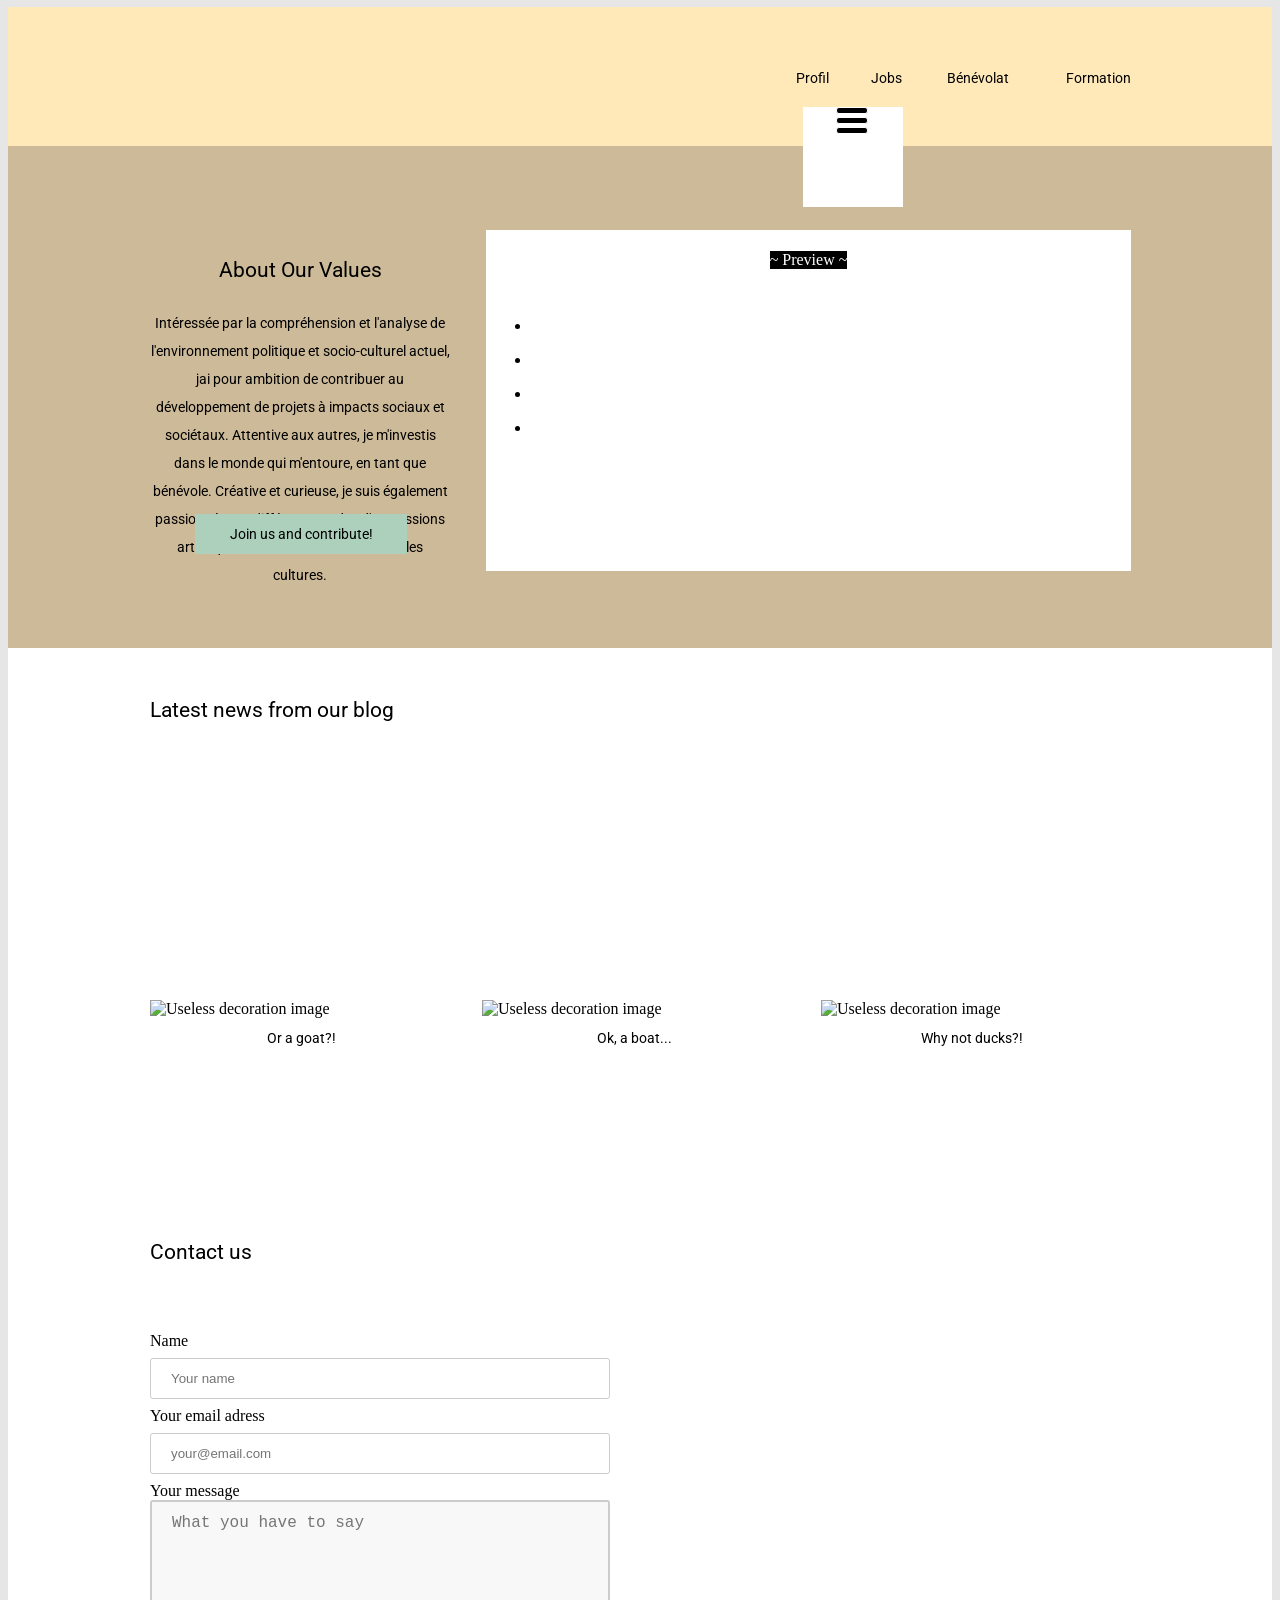
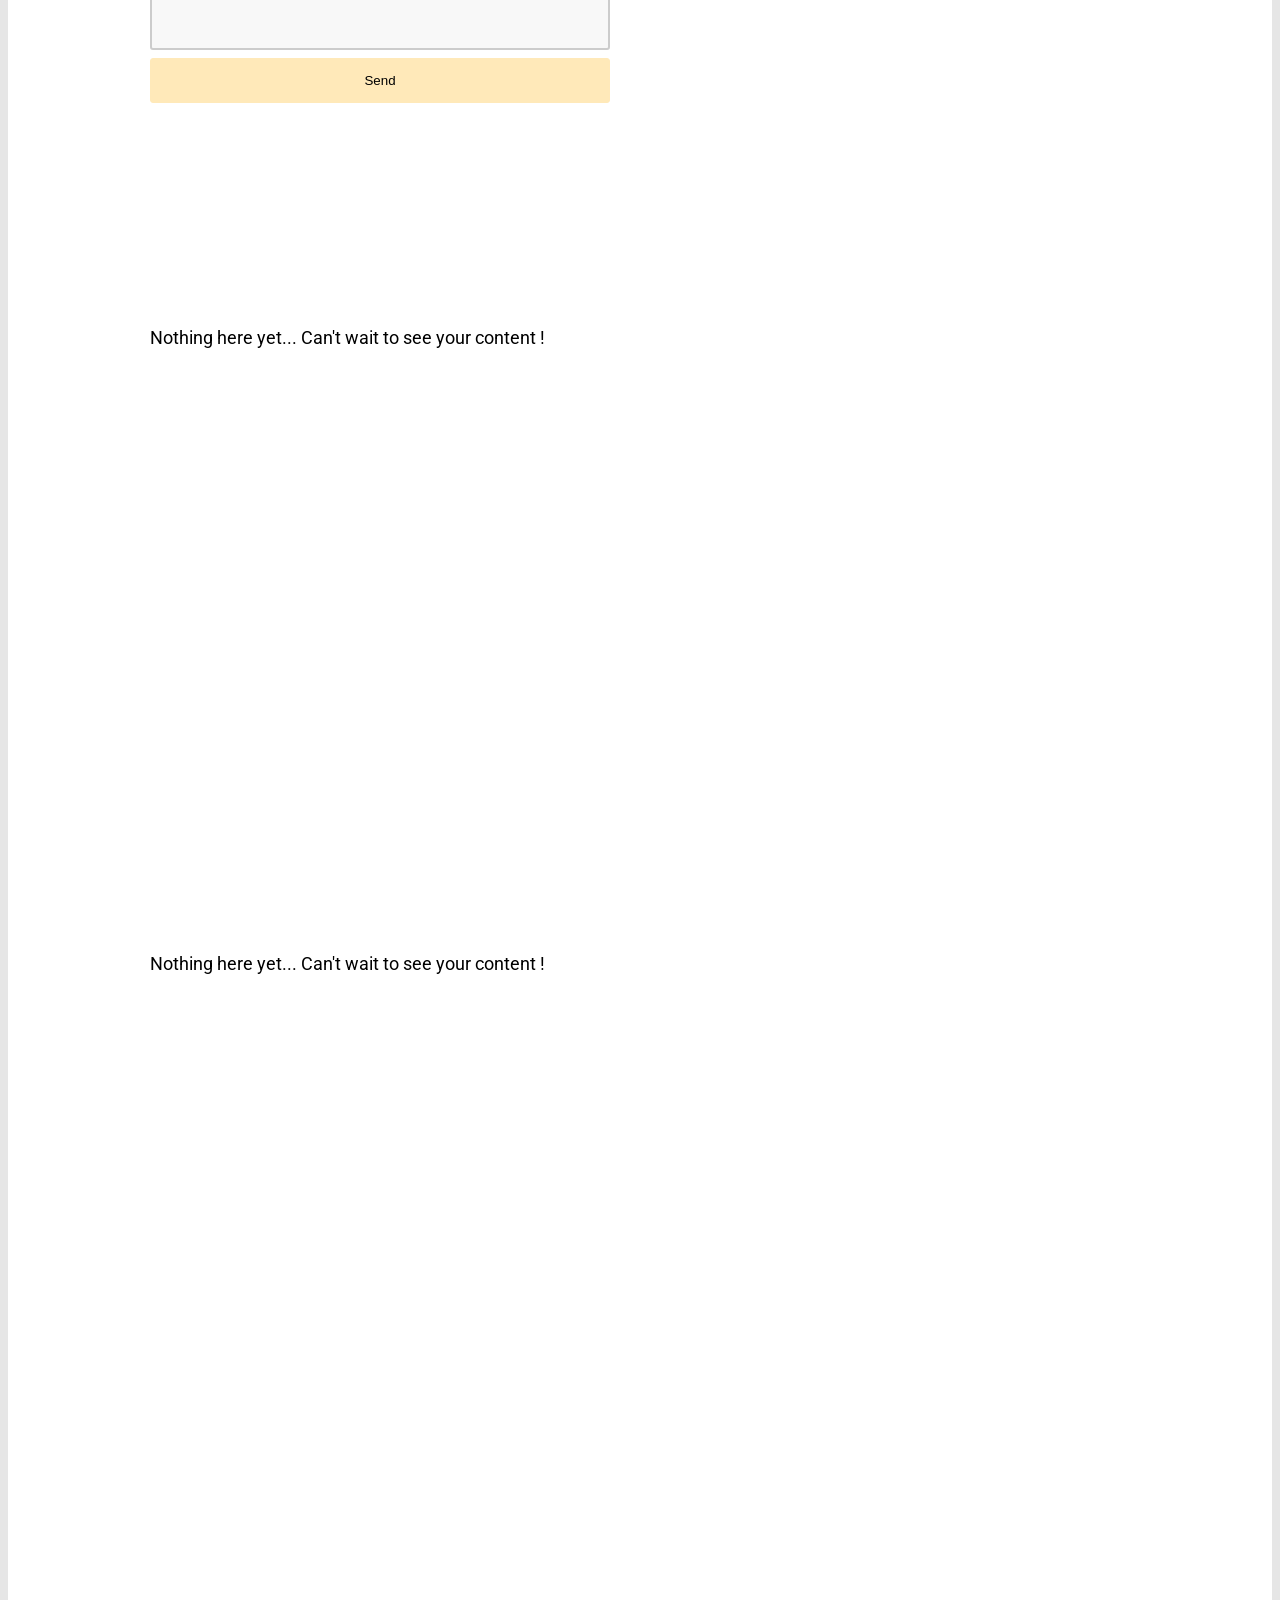
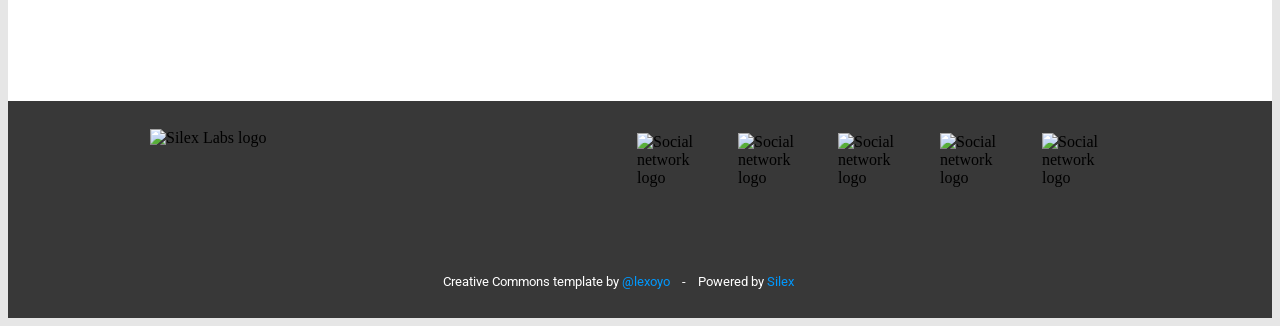
==== Cv.html @ cdc65d94 "Batch update" ====
<!DOCTYPE html><html lang=""><head><script type="text/javascript" class="silex-json-styles" data-silex-static="">
    window.silex = window.silex || {}
    window.silex.data = {"site":{"width":980},"pages":[{"id":"page-home","displayName":"Home","link":{"linkType":"LinkTypePage","href":"#!page-home"},"canDelete":true,"canProperties":true,"canMove":true,"canRename":true,"opened":false},{"id":"page-products","displayName":"Products","link":{"linkType":"LinkTypePage","href":"#!page-products"},"canDelete":true,"canProperties":true,"canMove":true,"canRename":true,"opened":false},{"id":"page-about","displayName":"About","link":{"linkType":"LinkTypePage","href":"#!page-about"},"canDelete":true,"canProperties":true,"canMove":true,"canRename":true,"opened":false},{"id":"page-contact","displayName":"Contact","link":{"linkType":"LinkTypePage","href":"#!page-contact"},"canDelete":true,"canProperties":true,"canMove":true,"canRename":true,"opened":false}]}</script>
    <title>Eco template</title>
    <meta charset="UTF-8">
    <meta name="generator" content="Silex v2.2.14">
    <!-- leave this for stats -->
    <script type="text/javascript" src="https://editor.silex.me/static/2.12/jquery.js" data-silex-static=""></script>
    <script type="text/javascript" src="https://editor.silex.me/static/2.12/jquery-ui.js" data-silex-static="" data-silex-remove-publish=""></script>
    <script type="text/javascript" src="https://editor.silex.me/static/2.12/pageable.js" data-silex-static="" data-silex-remove-publish=""></script>
    <script type="text/javascript" src="https://editor.silex.me/static/2.12/front-end.js" data-silex-static=""></script>
    <!-- Normalize -->
    <link href="https://editor.silex.me/static/2.12/normalize.css" rel="stylesheet" data-silex-static="">
    <!-- Silex style -->
    <link href="https://editor.silex.me/static/2.12/front-end.css" rel="stylesheet" data-silex-static="">

    <style class="silex-style"></style>
    <script type="text/javascript" class="silex-script"></script>

    <style class="silex-inline-styles">.body-initial {background-color: rgb(230, 230, 230);}.silex-id-1483139730465-7 {background-color: rgba(255,233,185,1); background-image: url(../../../../../libs/templates/silex-templates/eco1/assets/seamless_paper_texture.png); border-width: 0 0 1px 0; border-style: groove; position: static; margin-top: -1px;}.silex-id-1483139730465-6 {background-color: transparent; min-height: 139px; position: relative; margin-left: auto; margin-right: auto;}.silex-id-1552773751232-5 {width: 33px; background-color: transparent; top: 100px; left: 686px; min-height: 27px; position: absolute;}.silex-id-1439156722322-45 {width: 648px; top: 43px; left: 333px; min-height: 56px; position: absolute;}.silex-id-1552773787501-6 {width: 100px; background-color: rgb(255, 255, 255); top: 100px; left: 653px; min-height: 100px; position: absolute;}.silex-id-1483139563582-5 {min-width: 980px; background-color: rgba(205,186,152,1); position: static; margin-top: -1px;}.silex-id-1483139563581-4 {background-color: transparent; min-height: 503px; position: relative; margin-left: auto; margin-right: auto;}.silex-id-1538164447623-6 {height: 331px; width: 635px; background-color: rgba(255,255,255,1); top: 84px; left: 336px; border-width: 5px 5px 5px 5px; border-style: solid; border-color: rgba(255,255,255,1); position: absolute;}.silex-id-1439156722120-43 {width: 300px; top: 86px; left: 0px; border-top-color: rgb(0, 0, 0); border-right-color: rgb(0, 0, 0); border-bottom-color: rgb(0, 0, 0); border-left-color: rgb(0, 0, 0); min-height: 273px; position: absolute;}.silex-id-1439156719794-20 {width: 200px; top: 368px; left: 45px; background-color: rgba(172,208,187,1); border-top-width: 5px; border-right-width: 5px; border-bottom-width: 5px; border-left-width: 5px; border-top-style: solid; border-right-style: solid; border-bottom-style: solid; border-left-style: solid; border-top-color: rgb(0, 153, 255); border-right-color: rgb(0, 153, 255); border-bottom-color: rgb(0, 153, 255); border-left-color: rgb(0, 153, 255); min-height: 28px; position: absolute; border-width: 6px 6px 6px 6px; border-style: solid; border-color: rgba(172,208,187,1);}.silex-id-1483139324559-3 {background-color: rgba(255,255,255,1); min-width: 980px; background-image: url(../../../../../libs/templates/silex-templates/eco1/assets/halftone.png); position: static; margin-top: -1px;}.silex-id-1483139324558-2 {background-color: transparent; min-height: 537px; position: relative; margin-left: auto; margin-right: auto;}.silex-id-1439156722018-42 {width: 333px; top: 140px; left: 0px; background-color: transparent; min-height: 309px; position: absolute;}.silex-id-1439156721917-41 {width: 300px; top: 5px; left: 0px; background-color: rgb(255, 255, 255); background-image: url(../../../../../libs/templates/silex-templates/eco1/assets/boat.jpg); background-size: cover; background-repeat-x: no-repeat; background-repeat-y: no-repeat; background-position-x: 50%; background-position-y: 50%; border-top-width: 4px; border-right-width: 4px; border-bottom-width: 4px; border-left-width: 4px; border-top-style: solid; border-right-style: solid; border-bottom-style: solid; border-left-style: solid; border-top-color: rgb(255, 255, 255); border-right-color: rgb(255, 255, 255); border-bottom-color: rgb(255, 255, 255); border-left-color: rgb(255, 255, 255); min-height: 200px; position: absolute;}.silex-id-1439156721816-40 {width: 298px; top: 212px; left: 0px; height: 26px; position: absolute;}.silex-id-1439156721312-35 {width: 298px; top: 236px; left: 2px; min-height: 32px; position: absolute;}.silex-id-1439156721615-38 {width: 341px; top: 140px; left: 332px; background-color: transparent; min-height: 309px; position: absolute;}.silex-id-1439156721514-37 {width: 300px; top: 5px; left: 0px; background-color: rgb(255, 255, 255); background-image: url(../../../../../libs/templates/silex-templates/eco1/assets/slider3.jpg); background-size: cover; background-repeat-x: no-repeat; background-repeat-y: no-repeat; background-position-x: 50%; background-position-y: 50%; border-top-width: 4px; border-right-width: 4px; border-bottom-width: 4px; border-left-width: 4px; border-top-style: solid; border-right-style: solid; border-bottom-style: solid; border-left-style: solid; border-top-color: rgb(255, 255, 255); border-right-color: rgb(255, 255, 255); border-bottom-color: rgb(255, 255, 255); border-left-color: rgb(255, 255, 255); min-height: 200px; position: absolute;}.silex-id-1439156721413-36 {width: 300px; top: 212px; left: 0px; height: 26px; position: absolute;}.silex-id-1439156720906-31 {width: 298px; top: 236px; left: 3px; min-height: 32px; position: absolute;}.silex-id-1439156721210-34 {width: 341px; top: 140px; left: 671px; background-color: transparent; min-height: 309px; position: absolute;}.silex-id-1439156721110-33 {width: 300px; top: 5px; left: 2px; background-color: rgb(255, 255, 255); background-image: url(../../../../../libs/templates/silex-templates/eco1/assets/slider4.jpg); background-size: cover; background-repeat-x: no-repeat; background-repeat-y: no-repeat; background-position-x: 50%; background-position-y: 50%; border-top-width: 4px; border-right-width: 4px; border-bottom-width: 4px; border-left-width: 4px; border-top-style: solid; border-right-style: solid; border-bottom-style: solid; border-left-style: solid; border-top-color: rgb(255, 255, 255); border-right-color: rgb(255, 255, 255); border-bottom-color: rgb(255, 255, 255); border-left-color: rgb(255, 255, 255); min-height: 200px; position: absolute;}.silex-id-1439156721007-32 {width: 300px; top: 212px; left: 0px; height: 26px; position: absolute;}.silex-id-1439156721715-39 {width: 298px; top: 236px; left: 2px; min-height: 32px; position: absolute;}.silex-id-1483140114350-8 {background-color: rgba(255,255,255,1); min-width: 980px; background-image: url(../../../../../libs/templates/silex-templates/eco1/assets/halftone.png); position: static; margin-top: -1px;}.silex-id-1483140114351-9 {background-color: transparent; min-height: 693px; position: relative; margin-left: auto; margin-right: auto;}.silex-id-1483140123370-22 {width: 763px; top: 30px; left: 0px; min-height: 75px; position: absolute;}.silex-id-1548873003503-4 {height: 387px; width: 460px; background-color: transparent; top: 148px; left: 520px; position: absolute;}.silex-id-1548873044453-5 {width: 460px; height: 400px; background-color: transparent; top: 148px; left: 0px; position: absolute;}.silex-id-1492633712778-6 {background-color: rgba(255,255,255,1); background-image: url(../../../../../libs/templates/silex-templates/eco1/assets/halftone.png); min-width: 980px; position: static; margin-top: -1px;}.silex-id-1492633712777-5 {min-height: 627px; position: relative; margin-left: auto; margin-right: auto;}.silex-id-1492633761489-8 {width: 763px; top: 30px; left: 0px; min-height: 64px; position: absolute;}.silex-id-1492633694354-4 {background-color: rgba(255,255,255,1); background-image: url(../../../../../libs/templates/silex-templates/eco1/assets/halftone.png); position: static; margin-top: -1px;}.silex-id-1492633694353-3 {min-height: 800px; position: relative; margin-left: auto; margin-right: auto;}.silex-id-1492633737513-7 {width: 763px; top: 30px; left: 0px; min-height: 75px; position: absolute;}.silex-id-1483139189898-1 {background-color: rgba(56,56,56,1); min-width: 980px; background-image: url(../../../../../libs/templates/silex-templates/eco1/assets/footer_lodyas.png); position: static; margin-top: -1px;}.silex-id-1483139189897-0 {background-color: transparent; min-height: 217px; position: relative; margin-left: auto; margin-right: auto;}.silex-id-1439156720299-25 {width: 70px; top: 32px; left: 487px; height: 70px; position: absolute;}.silex-id-1439156720197-24 {width: 70px; top: 32px; left: 588px; height: 70px; position: absolute;}.silex-id-1439156720096-23 {width: 70px; top: 32px; left: 688px; height: 70px; position: absolute;}.silex-id-1439156719995-22 {width: 70px; top: 32px; left: 790px; height: 70px; position: absolute;}.silex-id-1439156719895-21 {width: 70px; top: 32px; left: 892px; height: 70px; position: absolute;}.silex-id-1439156720704-29 {width: 265px; top: 28px; left: 0px; height: 79px; position: absolute;}.silex-id-1439156720502-27 {width: 589px; top: 152px; left: 174px; background-color: transparent; min-height: 34px; position: absolute;}.silex-id-1647528367491-0 {width: 418px; min-height: 56px; position: absolute; top: 24px; left: 0px;}@media only screen and (max-width: 480px) {.silex-id-1552773751232-5 {left: -12px; top: 2010px;}.silex-id-1552773787501-6 {left: 386px; top: 59px; background-color: transparent; width: 20px; min-height: 20px;}.silex-id-1483139563582-5 {top: 200px; left: 0px;}.silex-id-1483139563581-4 {min-height: 657px;}.silex-id-1439156722120-43 {top: 251px; left: 11px; width: 423px; min-height: 199px;}.silex-id-1439156719794-20 {width: 443px; min-height: 30px;}.silex-id-1483139324559-3 {top: 832px; left: 0px;}.silex-id-1483139324558-2 {min-height: 945px;}.silex-id-1439156722018-42 {top: 22px; left: 11px; width: 423px; min-height: 271px;}.silex-id-1439156721917-41 {top: 1px; left: 7px; width: 401px; min-height: 200px;}.silex-id-1439156721816-40 {top: 210px; left: 11px; width: 401px; height: 26px;}.silex-id-1439156721312-35 {top: 238px; left: 11px; width: 401px; min-height: 32px;}.silex-id-1439156721615-38 {top: 337px; left: 11px; width: 423px; min-height: 271px;}.silex-id-1439156721514-37 {top: 1px; left: 7px; width: 401px; min-height: 200px;}.silex-id-1439156721413-36 {top: 210px; left: 11px; width: 401px; height: 26px;}.silex-id-1439156720906-31 {top: 238px; left: 11px; width: 401px; min-height: 32px;}.silex-id-1439156721210-34 {top: 652px; left: 11px; width: 423px; min-height: 271px;}.silex-id-1439156721110-33 {top: 1px; left: 7px; width: 401px; min-height: 200px;}.silex-id-1439156721007-32 {top: 210px; left: 11px; width: 401px; height: 26px;}.silex-id-1439156721715-39 {top: 238px; left: 11px; width: 401px; min-height: 32px;}.silex-id-1483140114350-8 {top: 200px; left: 0px;}.silex-id-1483140114351-9 {min-height: 541px;}.silex-id-1483140123370-22 {top: 0px; left: 0px; width: 423px; min-height: 82px;}.silex-id-1548873003503-4 {height: 480px; top: 0px; left: 0px; width: 480px;}.silex-id-1492633761489-8 {top: 11px; left: 11px; width: 423px; min-height: 520px;}.silex-id-1492633737513-7 {top: 11px; left: 11px; width: 423px; min-height: 520px;}.silex-id-1483139189898-1 {top: 1131px; left: 0px;}.silex-id-1483139189897-0 {min-height: 268px;}.silex-id-1647528367491-0 {top: NaNpx; left: NaNpx;}}</style>
    

    

    















    
    <style class="silex-style-settings">.website-width {width: 980px;}@media (min-width: 481px) {.silex-editor {min-width: 1180px;}}</style>




















    

    
    
<link href="https://fonts.googleapis.com/css?family=Roboto" rel="stylesheet" class="silex-custom-font"><meta name="viewport" content="width=device-width, initial-scale=1"><style class="silex-prodotype-style" data-style-id="all-style">h2 {font-weight: normal;}.text-element > .silex-element-content {font-family: 'Roboto', sans-serif; font-size: 14px; line-height: 2;}a {color: #000000; text-decoration: none;}[data-silex-href] {color: #000000; text-decoration: none;}.text-element > .silex-element-content:hover {}a:hover {}[data-silex-href]:hover {}</style><style class="silex-prodotype-style" data-style-id="nav">.nav.text-element > .silex-element-content {text-align: right;}.nav a {color: #000000; text-decoration: none;}.nav [data-silex-href] {color: #000000; text-decoration: none;}.nav .page-link-active {color: #000000; background-color: #acd0bb; padding-top: 10px; padding-left: 10px; padding-bottom: 10px; padding-right: 10px;}</style><style class="silex-prodotype-style" data-style-id="header">.header.text-element > .silex-element-content {text-align: center;}.header a {text-decoration: none;}.header [data-silex-href] {text-decoration: none;}.header .page-link-active {color: #0099FF;}</style><style class="silex-prodotype-style" data-style-id="footer">.footer a {color: #0099FF;}.footer [data-silex-href] {color: #0099FF;}</style><style class="silex-prodotype-style" data-style-id="button">.button.text-element > .silex-element-content {text-align: center;}.button.text-element > .silex-element-content:hover {background-color: #c9e4d4; -webkit-transition: all .5s ease; -moz-transition: all .5s ease; -o-transition: all .5s ease; transition: all .5s ease;}.button a:hover {}.button [data-silex-href]:hover {}</style><style class="silex-prodotype-style" data-style-id="captions">.captions.text-element > .silex-element-content {text-align: center;}</style><style class="silex-prodotype-style" data-style-id="hamburger-menu">@media only screen and (max-width: 480px) {.hamburger-menu.text-element > .silex-element-content {font-size: 1.5em;}.hamburger-menu ul li {list-style-type: none; line-height: 2; text-indent: 10px;}.hamburger-menu .page-link-active {color: #0099FF;}}</style><script data-dependency="" src="https://editor.silex.me/static/2.12/unslider/onswipe.js" type="module" data-silex-static=""></script><script data-dependency="" src="https://editor.silex.me/static/2.12/unslider/unslider-min.js" data-silex-static=""></script><script data-dependency="" src="https://cdn.jsdelivr.net/gh/openlayers/openlayers.github.io@master/en/v6.3.1/build/ol.js"></script><link data-dependency="" rel="stylesheet" href="https://editor.silex.me/static/2.12/unslider/unslider.css" data-silex-static=""><link data-dependency="" href="https://cdn.jsdelivr.net/gh/openlayers/openlayers.github.io@master/en/v6.3.1/css/ol.css" rel="stylesheet"></head>

<body class="body-initial all-style enable-mobile prevent-resizable prevent-selectable editable-style silex-runtime" data-silex-type="container-element" data-silex-id="body-initial" style="">






















    

















    <header data-silex-type="container-element" class="container-element editable-style silex-id-1483139730465-7 section-element prevent-resizable" data-silex-id="silex-id-1483139730465-7">
        <div data-silex-type="container-element" class="editable-style silex-element-content website-width silex-id-1483139730465-6 container-element" data-silex-id="silex-id-1483139730465-6">
            
            
        <div data-silex-type="text-element" class="editable-style silex-id-1552773751232-5 text-element silex-component prevent-resizable hide-on-desktop hamburger-menu prevent-auto-z-index" data-silex-id="silex-id-1552773751232-5"><div class="silex-element-content normal"><style>.hamburger-menu_1736775241932_282 {position: absolute; z-index: 20;}.silex-editor .hamburger-menu_1736775241932_282 nav {left: -9999px;}.hamburger-menu_1736775241932_282 nav ul {margin-top: 80px;}.hamburger-menu_1736775241932_282 nav {opacity: 0; position: absolute; background-color: #ededed; transition: left 1s ease, height 0s ease 1s; left: -300px; width: 300px; height: 20px;}.hamburger-menu_1736775241932_282.open nav {opacity: 1; height: 100vh; left: 0; transition: left 1s ease, height 0s ease 0s;}.hamburger-menu_1736775241932_282 .nav-container {z-index: 10; position: absolute;}.hamburger-menu_1736775241932_282.open .nav-container {}.hamburger-menu_1736775241932_282 .hamburger-btn {z-index: 20; cursor: pointer; position: absolute;}.hamburger-menu_1736775241932_282 .hamburger-btn span {display: block; width: 30px; height: 5px; margin-bottom: 3px; position: relative; background-color: #000000; border: 1px solid #ffffff; border-radius: 3px; transition: border-color 0.1s ease-in,
      opacity 0.1s ease-in,
      transform 0.1s ease-in,
      background 0.1s ease-in;}.hamburger-menu_1736775241932_282.open .hamburger-btn span {border-color: rgba(255, 255, 255, 0);}.hamburger-menu_1736775241932_282 .hamburger-btn span:first-child {transform-origin: 4px -2px;}.hamburger-menu_1736775241932_282.open .hamburger-btn span:first-child {transform: rotate(45deg) translate(7px, -4px);}.hamburger-menu_1736775241932_282.open .hamburger-btn span:nth-last-child(2) {opacity: 0;}.hamburger-menu_1736775241932_282 .hamburger-btn span:nth-child(3) {transform-origin: -11px 4px;}.hamburger-menu_1736775241932_282.open .hamburger-btn span:nth-child(3) {transform: rotate(-45deg) translate(0, 12px);}</style>
<!-- inspired by https://codepen.io/erikterwan/pen/EVzeRP -->
<div class="hamburger-menu_1736775241932_282 closed">
    <div class="hamburger-btn ">
      <span></span>
      <span></span>
      <span></span>
    </div>
    <div class="nav-container">
      <div class="prevent-scale">
        <nav class="">
            <ul>
            
                <li><a href="#!page-home">Home</a></li>
            
                <li><a href="#!page-products">Products</a></li>
            
                <li><a href="#!page-about">About</a></li>
            
                <li><a href="#!page-contact">Contact</a></li>
            
            </ul>
        </nav>
      </div>
  </div>
</div>
<script>
(function() {
  var isOpen = false;
  function close() {
    isOpen = false;
    document.querySelector('.hamburger-menu_1736775241932_282').classList.remove('open');
    document.querySelector('.hamburger-menu_1736775241932_282').classList.add('closed');
  }
  function open() {
    isOpen = true;
    document.querySelector('.hamburger-menu_1736775241932_282').classList.add('open');
    document.querySelector('.hamburger-menu_1736775241932_282').classList.remove('closed');
  }
  function toggle() {
    if(isOpen) close();
    else open();
  }
  function scrollOrResize() {
    close();
    move();
  }
  var silexElement = document.querySelector('.hamburger-menu_1736775241932_282').closest('.editable-style');
  function move() {
    var data = window.silex
    var rect = silexElement.getBoundingClientRect();
    var offset = {
      top: rect.top + data.scrollTop,
      left: rect.left + data.scrollLeft,
    };
    var container = document.querySelector('.hamburger-menu_1736775241932_282 .nav-container');
    container.style.transform = 'translate(' + (data.scrollLeft - (offset.left/data.scale)) + 'px, ' + (data.scrollTop - (offset.top/data.scale)) + 'px)';
  }
  document.querySelector('.hamburger-menu_1736775241932_282 .hamburger-btn').addEventListener('click', function() { toggle(); });
  document.addEventListener('resize', scrollOrResize);
  document.addEventListener('scroll', scrollOrResize);
  scrollOrResize()
  setTimeout(() => scrollOrResize(), 0)
})();
</script>
</div></div><div data-silex-type="container-element" class="editable-style silex-id-1552773787501-6 container-element hide-on-desktop" data-silex-id="silex-id-1552773787501-6"></div><nav class="editable-style text-element silex-id-1439156722322-45 hide-on-mobile nav" data-silex-type="text-element" data-silex-id="silex-id-1439156722322-45">
                <div class="silex-element-content normal"><p>Profil&nbsp; &nbsp; &nbsp; &nbsp; &nbsp; &nbsp; &nbsp; Jobs&nbsp; &nbsp; &nbsp; &nbsp; &nbsp; &nbsp; &nbsp; &nbsp;Bénévolat&nbsp; &nbsp; &nbsp; &nbsp; &nbsp; &nbsp; &nbsp; &nbsp; &nbsp; &nbsp;Formation</p></div>
            </nav></div>
    </header>
    <section data-silex-type="container-element" class="container-element editable-style silex-id-1483139563582-5 section-element prevent-resizable page-home paged-element" data-silex-id="silex-id-1483139563582-5">
        <div data-silex-type="container-element" class="editable-style silex-element-content website-width silex-id-1483139563581-4 container-element" data-silex-id="silex-id-1483139563581-4">





            
            
            
        <div data-silex-type="html-element" class="editable-style silex-id-1538164447623-6 html-element silex-component silex-component-slideshow silex-use-height-not-minheight" data-silex-id="silex-id-1538164447623-6" style=""><div class="silex-element-content"><div id="parent_1736775241937_382">
<!-- preview -->
<div class="prodotype-preview">
  
  <div class="preview-text prodotype-force-size"><p>~ Preview ~</p></div>
  <figure class="slide-0">
    <div class="slide-image prodotype-force-size">
      
    </div>
  </figure>
  
</div>
<div id="id_1736775241937_382">
  <!-- runtime -->
  <!-- the whole slideshow -->
  <ul class="prodotype-runtime">
  
    <li><figure class="slide-0">
      
      <div class="slide-image">
        
      </div>
      
    </figure></li>
  
    <li><figure class="slide-1">
      
      <div class="slide-image">
        
      </div>
      
    </figure></li>
  
    <li><figure class="slide-2">
      
      <div class="slide-image">
        
      </div>
      
    </figure></li>
  
    <li><figure class="slide-3">
      
      <div class="slide-image">
        
      </div>
      
    </figure></li>
  
  </ul>
</div>
</div>
<style>#parent_1736775241937_382 .prodotype-preview {list-style-type: none; margin: 0; padding: 0;}#parent_1736775241937_382 .prodotype-preview .preview-text {display: flex; align-items: center; justify-content: center;}#parent_1736775241937_382 .prodotype-preview .preview-text p {z-index: 1; background-color: black; color: white;}#parent_1736775241937_382 .slide-0 .slide-image {background-image: url(http://localhost:6805/ce/fs/get/Documents/silex/silex-meta/packages/silex-templates/eco1/assets/duck.jpg);}#parent_1736775241937_382 .slide-1 .slide-image {background-image: url(http://localhost:6805/ce/fs/get/Documents/silex/silex-meta/packages/silex-templates/eco1/assets/goat.jpg);}#parent_1736775241937_382 .slide-2 .slide-image {background-image: url(http://localhost:6805/ce/fs/get/Documents/silex/silex-meta/packages/silex-templates/eco1/assets/slider1.jpg);}#parent_1736775241937_382 .slide-3 .slide-image {background-image: url(http://localhost:6805/ce/fs/get/Documents/silex/silex-meta/packages/silex-templates/eco1/assets/slider3.jpg);}#parent_1736775241937_382 .unslider {position: relative;}#parent_1736775241937_382 .slide-image {width: 100%; display: flex; justify-content: center; background-repeat: no-repeat; background-size: cover; background-position: 50%; align-items: flex-end;}#parent_1736775241937_382 figcaption {padding: 50px; color: white; background-color: rgba(0,0,0,0.5); width: 100%; text-align: center;}#parent_1736775241937_382 .unslider-nav {position: absolute; bottom: 10px; left: 0; right: 0; top: auto; margin: 0;}#parent_1736775241937_382 .unslider-nav ol {text-align: center;}#parent_1736775241937_382 .unslider-nav ol li.unslider-active {background: #fff; cursor: default; opacity: 1;}#parent_1736775241937_382 .unslider-nav ol li {display: inline-block; float: none; width: 6px; height: 6px; margin: 0 4px; padding: 3px; background: transparent; border-radius: 10px; overflow: hidden; text-indent: -999em; border: 2px solid #fff; cursor: pointer; opacity: .4;}#parent_1736775241937_382 .unslider-arrow {display: block; width: 32px; height: 32px; top: 50%; right: 16px; left: auto; margin-top: -16px; overflow: hidden; background: rgba(0,0,0,.2) no-repeat 50% 50%; background-image: url([data-uri]); background-size: 7px 11px; border-radius: 32px; text-indent: -999em; opacity: .6; transition: opacity .2s;}#parent_1736775241937_382 .unslider-arrow.prev {left: 16px; right: auto; -ms-transform: rotate(-180deg); transform: rotate(-180deg);}</style>
<script type="text/javascript">
  (function() {
    // do not start in the editor (it would mess with the markup)
    if(!$('body').hasClass('silex-runtime')) return;

    var $slider = $('#id_1736775241937_382')
    var slider = $slider.unslider({
      'autoplay': true,
      'speed': 750,
      'delay': 3000,
      'index': 0,
      'nav': true,
      'animation': 'horizontal',
      'arrows': true
    });
    //  Listen to slide changes
    
    // apply element height to the images
    var silexElement = $slider.closest('.editable-style');
    var elementMinHeight = silexElement.css('height');
    var elementWidth = silexElement.css('width');
    $('#id_1736775241937_382 li .slide-image').css({
      'height': elementMinHeight
    });
    

    setTimeout(function(){
      // use onswipe.js
      // Fix #1127
      if(window.onSwipe) {
        window.onSwipe('left', function(){ $slider.data('unslider').next()})
        window.onSwipe('right', function(){ $slider.data('unslider').prev()})
      } else {
        console.warn('onswipe.js script is not found, swipe gestures might no work')
      }
    }, 0)
  })();
</script>
</div></div><div class="editable-style text-element silex-id-1439156722120-43 header text-editor-focus" data-silex-type="text-element" data-silex-id="silex-id-1439156722120-43" data-allow-silex-shortcuts="true">
                <div class="silex-element-content normal wysihtml-editor">
                    <h2>About Our Values</h2>
                    <p>

 Intéressée par la compréhension et
 l'analyse de l'environnement politique et
 socio-culturel actuel, jai pour ambition de
 contribuer au développement de projets à
 impacts sociaux et sociétaux.
 Attentive aux autres, je m'investis dans le
 monde qui m'entoure, en tant que
 bénévole.
 Créative et curieuse, je suis également
 passionnée par différents modes
 d'expressions artistiques et la découverte
 de nouvelles cultures. 


                        
                    </p>
                    <p></p>
                    <p></p>
                </div>
            </div><a class="editable-style text-element silex-id-1439156719794-20 button" data-silex-type="text-element" data-silex-id="silex-id-1439156719794-20" href="#!page-contact" style="">
                <div class="silex-element-content normal">
                    Join us and contribute!<br>
                    
                </div>
            </a></div>
    </section>
    <section data-silex-type="container-element" class="container-element editable-style silex-id-1483139324559-3 section-element prevent-resizable page-home paged-element" data-silex-id="silex-id-1483139324559-3">
        <div data-silex-type="container-element" class="editable-style silex-element-content website-width silex-id-1483139324558-2 container-element" data-silex-id="silex-id-1483139324558-2">



            
            
            
        <div data-silex-type="text-element" class="editable-style text-element silex-id-1647528367491-0" data-silex-id="silex-id-1647528367491-0" style=""><div class="silex-element-content normal"><h2>Latest news from our blog<br></h2></div></div><a class="editable-style container-element silex-id-1439156722018-42" data-silex-type="container-element" data-silex-id="silex-id-1439156722018-42" href="#!page-products">
                <div class="editable-style container-element silex-id-1439156721917-41" data-silex-type="container-element" data-silex-id="silex-id-1439156721917-41"></div>
                <div class="editable-style image-element silex-id-1439156721816-40 hide-on-mobile" data-silex-type="image-element" data-silex-id="silex-id-1439156721816-40"><img class="" src="../../../../../libs/templates/silex-templates/eco1/assets/under-image.png" alt="Useless decoration image">
                </div>

                <div class="editable-style text-element silex-id-1439156721312-35 captions" data-silex-type="text-element" data-silex-id="silex-id-1439156721312-35">
                    <div class="silex-element-content normal">
                        Or a goat?!
                            <br>
                        
                    </div>
                </div>
            </a><a class="editable-style container-element silex-id-1439156721615-38" data-silex-type="container-element" data-silex-id="silex-id-1439156721615-38" href="#!page-about">
                <div class="editable-style container-element silex-id-1439156721514-37" data-silex-type="container-element" data-silex-id="silex-id-1439156721514-37"></div>
                <div class="editable-style image-element silex-id-1439156721413-36 hide-on-mobile" data-silex-type="image-element" data-silex-id="silex-id-1439156721413-36"><img class="" src="../../../../../libs/templates/silex-templates/eco1/assets/under-image.png" alt="Useless decoration image">
                </div>

                <div class="editable-style text-element silex-id-1439156720906-31 captions" data-silex-type="text-element" data-silex-id="silex-id-1439156720906-31">
                    <div class="silex-element-content normal">
                        Ok, a boat...
                            <br>
                        
                    </div>
                </div>
            </a><a class="editable-style container-element silex-id-1439156721210-34" data-silex-type="container-element" data-silex-id="silex-id-1439156721210-34" href="#!page-contact">
                <div class="editable-style container-element silex-id-1439156721110-33" data-silex-type="container-element" data-silex-id="silex-id-1439156721110-33"></div>
                <div class="editable-style image-element silex-id-1439156721007-32 hide-on-mobile" data-silex-type="image-element" data-silex-id="silex-id-1439156721007-32"><img class="" src="../../../../../libs/templates/silex-templates/eco1/assets/under-image.png" alt="Useless decoration image">
                </div>

                <div class="editable-style text-element silex-id-1439156721715-39 captions" data-silex-type="text-element" data-silex-id="silex-id-1439156721715-39">
                    <div class="silex-element-content normal">
                        Why not ducks?!
                            <br>
                        
                    </div>
                </div>


            </a></div>
    </section>



    <section data-silex-type="container-element" class="container-element editable-style section-element silex-id-1483140114350-8 prevent-resizable page-contact paged-element" data-silex-id="silex-id-1483140114350-8">

        <div data-silex-type="container-element" class="editable-style silex-element-content website-width container-element silex-id-1483140114351-9" data-silex-id="silex-id-1483140114351-9">



            
            
            
        <div data-silex-type="text-element" class="editable-style silex-id-1483140123370-22 text-element" data-silex-id="silex-id-1483140123370-22" style="">
                <div class="silex-element-content normal"><h2>Contact us<br></h2></div>
            </div><div data-silex-type="html-element" class="editable-style silex-id-1548873044453-5 html-element silex-component silex-component-form silex-use-height-not-minheight silex-element-content-full-height" data-silex-id="silex-id-1548873044453-5"><div class="silex-element-content"><form id="id_1736775241942_174" action="https://formspree.io/your@email.com" method="POST">
  
  <div>
    <label for="field1">Name</label>
    <input type="text" required="" id="field1" name="field1" placeholder="Your name">
  </div>
  
  
  <div>
    <label for="field2">Your email adress</label>
    <input type="text" required="" id="field2" name="field2" placeholder="your@email.com">
  </div>
  
  
  <div class="fill-vertical">
    <label for="field3">Your message</label>
    <textarea required="" id="field3" name="field3" placeholder="What you have to say"></textarea>
  </div>
  
  <input type="submit" value="Send">
</form>
<style>#id_1736775241942_174 input[type=text], select {width: 100%; padding: 12px 20px; margin: 8px 0; display: inline-block; border: 1px solid #ccc; border-radius: 3px; box-sizing: border-box;}#id_1736775241942_174 input[type=submit] {width: 100%; background-color: #FFE9B9; color: #000000; padding: 14px 20px; margin: 8px 0; border: 1px solid #FFE9B9; border-radius: 3px; cursor: pointer;}#id_1736775241942_174 label {color: #000000;}#id_1736775241942_174 .fill-vertical {flex: 1 1 auto; display: flex; flex-direction: column;}#id_1736775241942_174 .fill-vertical textarea {flex: 1 1 auto; width: 100%; height: 150px; padding: 12px 20px; box-sizing: border-box; border: 2px solid #ccc; border-radius: 3px; background-color: #f8f8f8; font-size: 16px; resize: none;}#id_1736775241942_174 {border-radius: 3px; display: flex; flex-direction: column; justify-content: space-between; height: 100%;}</style>

</div></div><div data-silex-type="html-element" class="editable-style silex-id-1548873003503-4 html-element silex-component silex-component-map silex-use-height-not-minheight silex-element-content-full-height" data-silex-id="silex-id-1548873003503-4" style=""><div class="silex-element-content"><div id="mapdiv_1736775241941_707" class="map"></div>
<style>#mapdiv_1736775241941_707 {width: 100%; height: 100%;}</style>
<script>


function init_1736775241941_707() {
    if(typeof(ol) === 'undefined') {
        // console.warn('Map not ready, restart later')
        // wait for dependencies to be loaded
        setTimeout(init_1736775241941_707, 1000);
        return;
    }

    // empty the div before adding the map again
    $('#mapdiv_1736775241941_707').empty();

    // apply position and zoom
    // from map URL http://www.openstreetmap.org/#map=18/48.88680/2.34235&layers=C
    // var params = 'http://www.openstreetmap.org/#map=18/48.87378/2.29489&layers=C'.match(/.*map=([0-9]*)\/(.*)\/(.*)&layers=(.)/);
    var params = 'http://www.openstreetmap.org/#map=18/48.87378/2.29489&layers=C'.match(/.*map=([0-9]*)\/(.*)\/(.*)/);
    if(params) {
        var zoom = parseFloat(params[1]);
        var lat = parseFloat(params[2]);
        var lon = parseFloat(params[3]);
        // var layer = params[4] || 'S';
        var center = ol.proj.fromLonLat([lon, lat]);
        var map = new ol.Map({
          layers: [
            new ol.layer.Tile({
              source: new ol.source.OSM()
            })
          ],
          target: 'mapdiv_1736775241941_707',
          view: new ol.View({
            center: center,
            zoom: zoom
          })
        });
        
    }
}
init_1736775241941_707();
// $(document).on('silex.resize', function() {
//     $('#mapdiv_1736775241941_707').empty();
//     init_1736775241941_707();
// });

</script>
</div></div></div>
    </section>




















    <section data-silex-type="container-element" class="container-element editable-style silex-id-1492633712778-6 section-element prevent-resizable page-products paged-element" data-silex-id="silex-id-1492633712778-6">
        <div data-silex-type="container-element" class="editable-style silex-id-1492633712777-5 container-element silex-element-content website-width" data-silex-id="silex-id-1492633712777-5">
            <div data-silex-type="text-element" class="editable-style text-element silex-id-1492633761489-8" data-silex-id="silex-id-1492633761489-8">
                <div class="silex-element-content normal">
                    <p class="normal">
                        <font size="4">Nothing here yet... Can't wait to see your content !</font>
                    </p>
                </div>
            </div>
        </div>
    </section>
    <section data-silex-type="container-element" class="container-element editable-style silex-id-1492633694354-4 section-element prevent-resizable page-about paged-element" data-silex-id="silex-id-1492633694354-4">
        <div data-silex-type="container-element" class="editable-style silex-id-1492633694353-3 container-element silex-element-content website-width" data-silex-id="silex-id-1492633694353-3">
            <div data-silex-type="text-element" class="editable-style text-element silex-id-1492633737513-7" data-silex-id="silex-id-1492633737513-7">
                <div class="silex-element-content normal">
                    <p class="normal">
                        <font size="4">Nothing here yet... Can't wait to see your content !</font>
                    </p>
                </div>
            </div>
        </div>
    </section>
    <footer data-silex-type="container-element" class="container-element editable-style silex-id-1483139189898-1 section-element prevent-resizable" data-silex-id="silex-id-1483139189898-1">
        <div data-silex-type="container-element" class="editable-style silex-element-content website-width silex-id-1483139189897-0 container-element" data-silex-id="silex-id-1483139189897-0">
            <a class="editable-style image-element silex-id-1439156720299-25" data-silex-type="image-element" data-silex-id="silex-id-1439156720299-25" href="https://twitter.com/silexlabs"><img class="" src="../../../../../libs/templates/silex-templates/eco1/assets/bouton-twitter-bleu.png" alt="Social network logo">
            </a>
            <a class="editable-style image-element silex-id-1439156720197-24" data-silex-type="image-element" data-silex-id="silex-id-1439156720197-24" href="//www.facebook.com/silexlabs"><img class="" src="../../../../../libs/templates/silex-templates/eco1/assets/bouton-facebook-bleu.png" alt="Social network logo">
            </a>
            <a class="editable-style image-element silex-id-1439156720096-23" data-silex-type="image-element" data-silex-id="silex-id-1439156720096-23" href="https://plus.google.com/communities/107373636457908189681"><img class="" src="../../../../../libs/templates/silex-templates/eco1/assets/bouton-googleplus-bleu.png" alt="Social network logo">
            </a>
            <a class="editable-style image-element silex-id-1439156719995-22" data-silex-type="image-element" data-silex-id="silex-id-1439156719995-22" href="//www.youtube.com/user/Silexlabs"><img class="" src="../../../../../libs/templates/silex-templates/eco1/assets/bouton-youtube-bleu.png" alt="Social network logo">
            </a>
            <a class="editable-style image-element silex-id-1439156719895-21" data-silex-type="image-element" data-silex-id="silex-id-1439156719895-21" href="//eepurl.com/F48q5"><img class="" src="../../../../../libs/templates/silex-templates/eco1/assets/bouton-newsletter.png" alt="Social network logo">
            </a>
            <a class="editable-style image-element silex-id-1439156720704-29" data-silex-type="image-element" data-silex-id="silex-id-1439156720704-29" href="//www.silexlabs.org/"><img class="" src="../../../../../libs/templates/silex-templates/eco1/assets/logo-silexlabs.png" alt="Silex Labs logo">
            </a>
            <div data-silex-type="text-element" class="editable-style text-element abel silex-id-1439156720502-27 footer" data-silex-id="silex-id-1439156720502-27">
                <div class="silex-element-content">
                    <p style="text-align: center;" class="normal"><span style="color: rgb(255, 255, 255); font-size: small;">Creative Commons template by <a href="http://lexoyo.me">@lexoyo</a></span><span style="color: rgb(255, 255, 255); font-size: small;">&nbsp; &nbsp; - &nbsp; &nbsp;Powered by <a href="http://www.silex.me">Silex</a></span>
                    </p>
                </div>
            </div>
        </div>
    </footer>








</body></html>
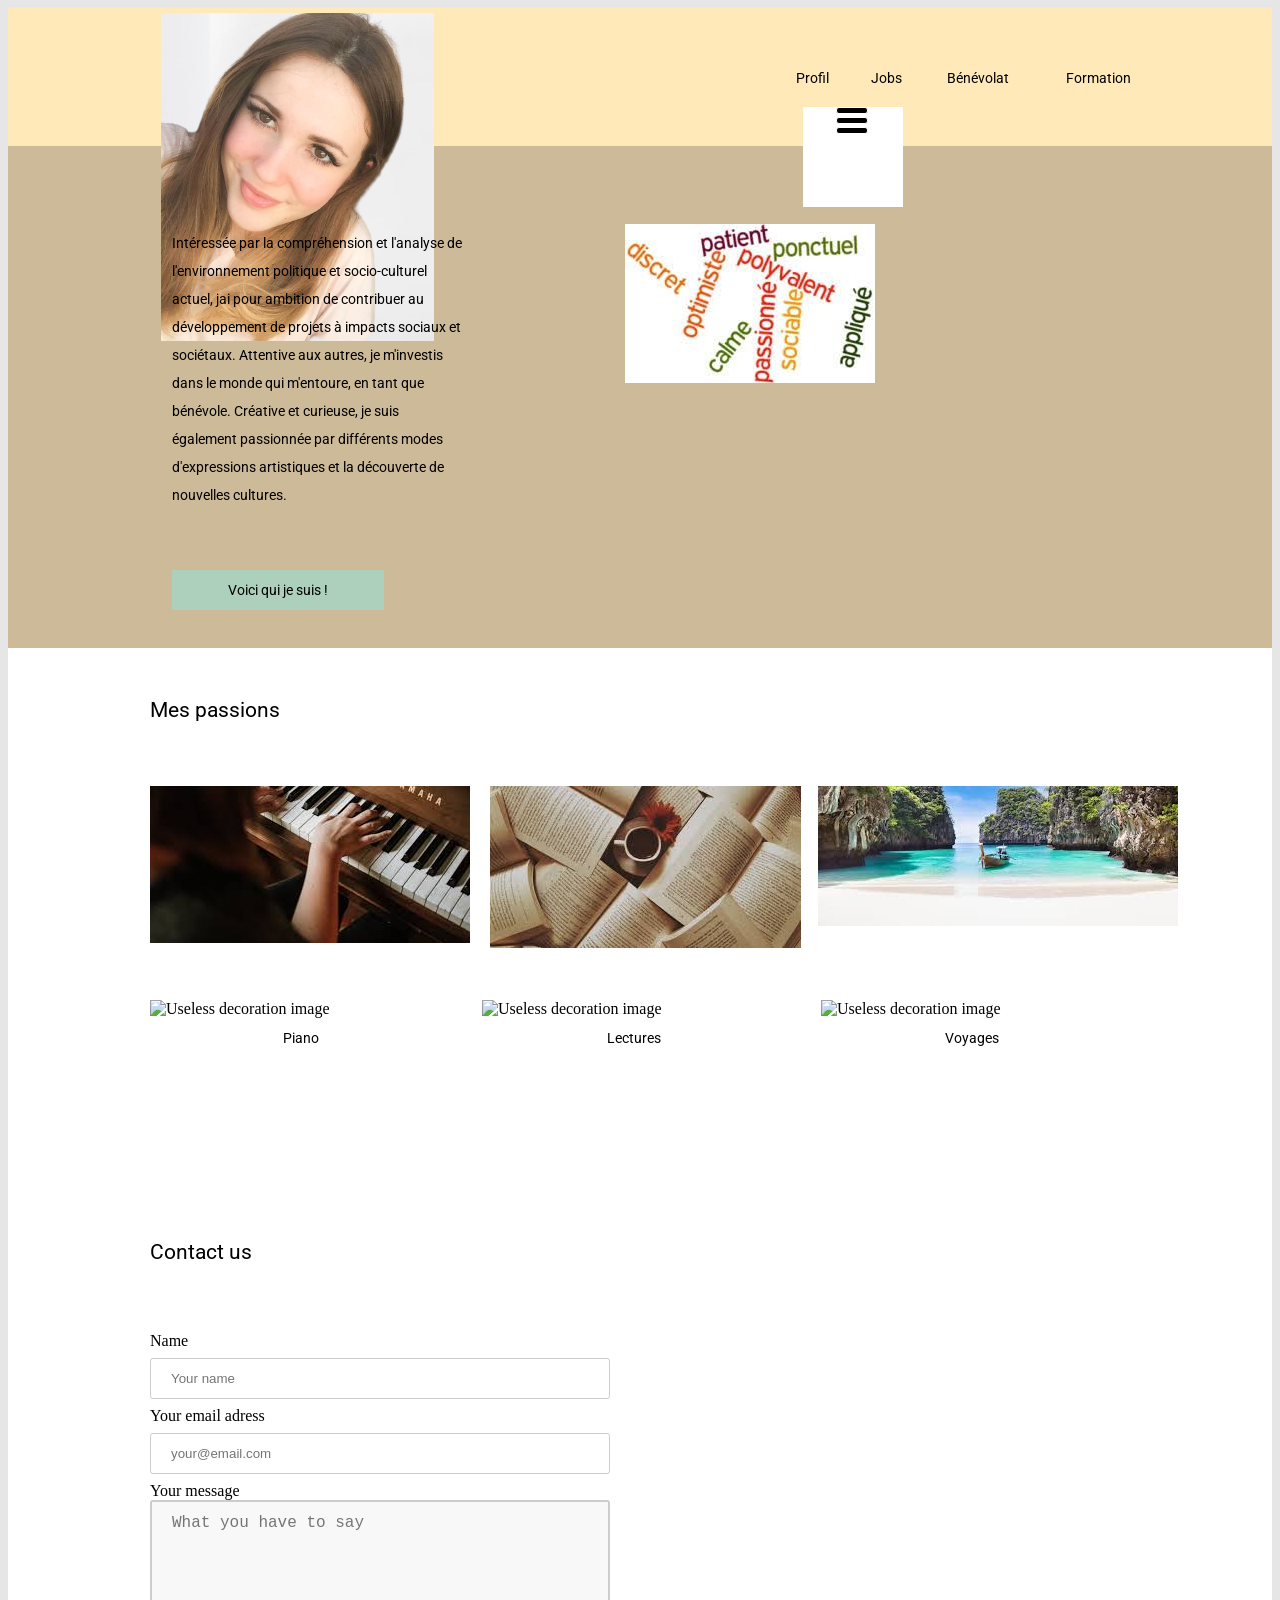
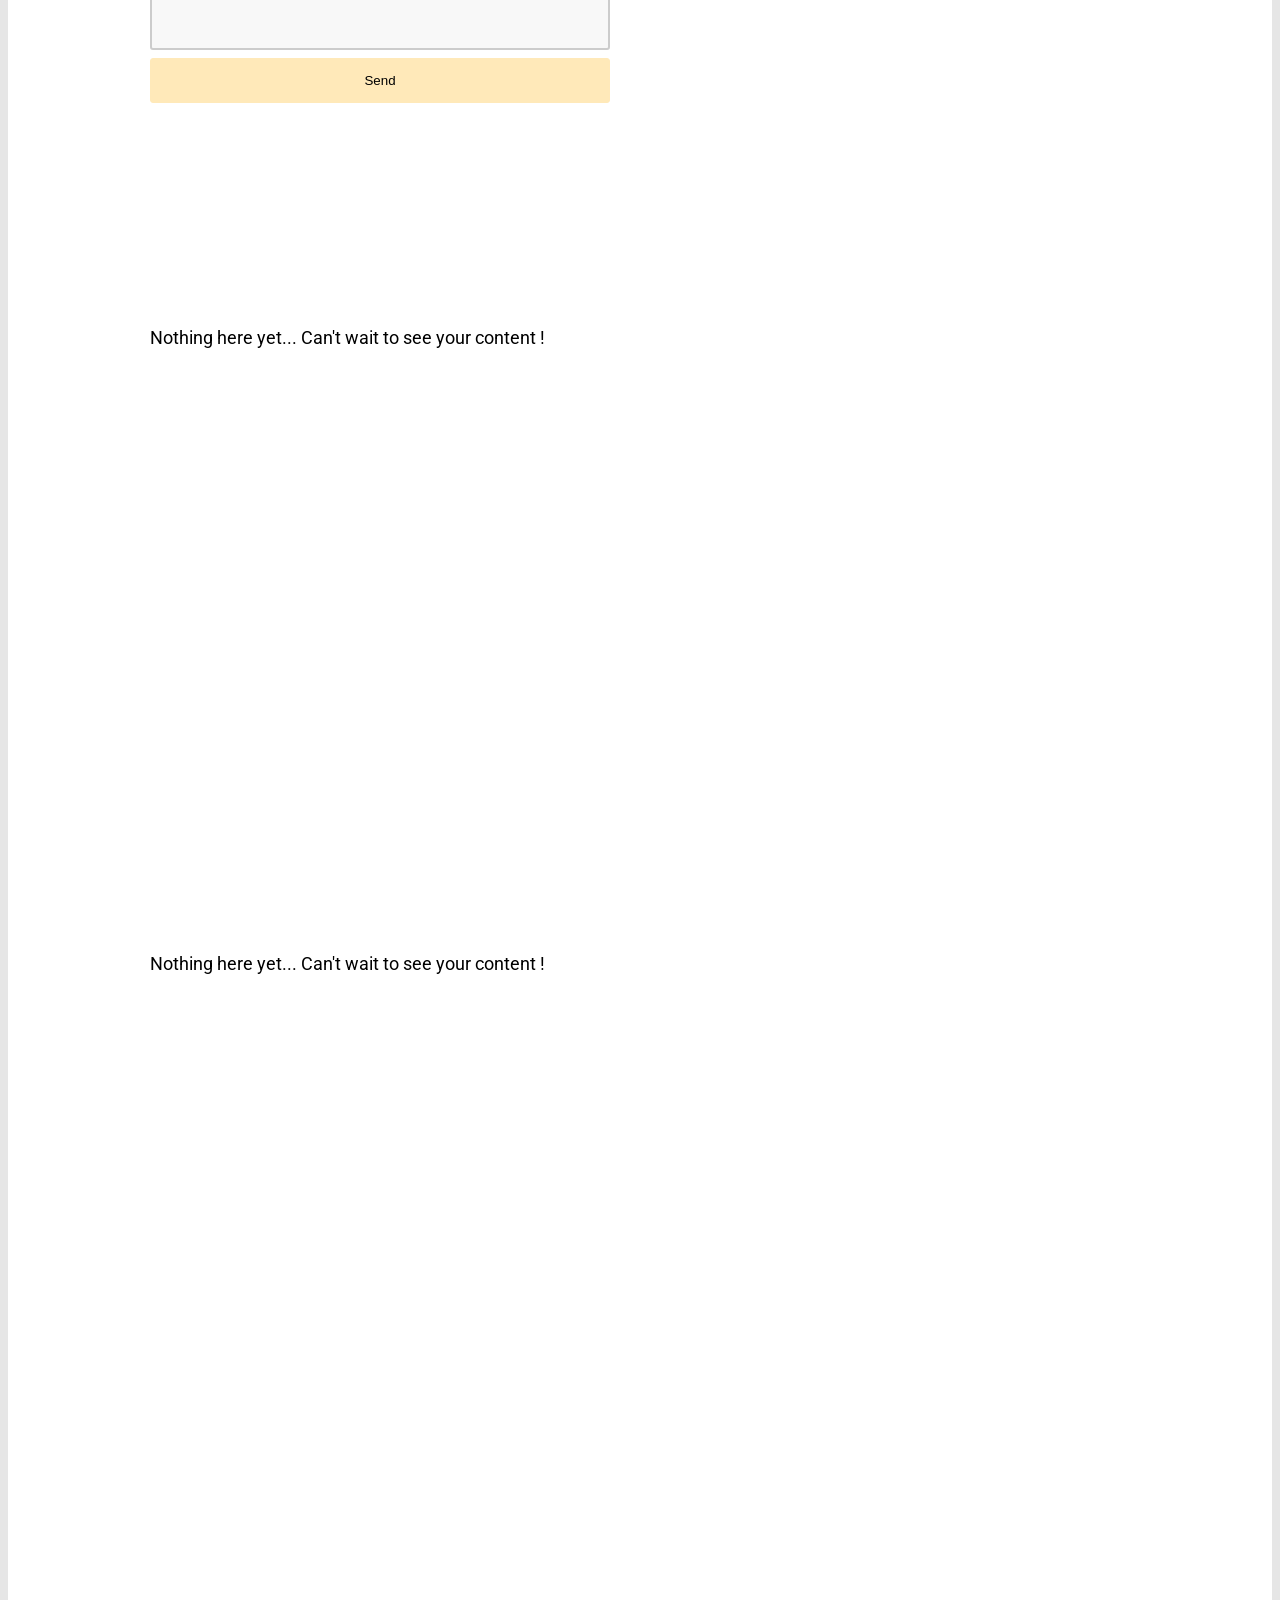
==== commit b72f2c83: "Batch update" ====
--- a/Cv.html
+++ b/Cv.html
@@ -1,6 +1,6 @@
 <!DOCTYPE html><html lang=""><head><script type="text/javascript" class="silex-json-styles" data-silex-static="">
     window.silex = window.silex || {}
-    window.silex.data = {"site":{"width":980},"pages":[{"id":"page-home","displayName":"Home","link":{"linkType":"LinkTypePage","href":"#!page-home"},"canDelete":true,"canProperties":true,"canMove":true,"canRename":true,"opened":false},{"id":"page-products","displayName":"Products","link":{"linkType":"LinkTypePage","href":"#!page-products"},"canDelete":true,"canProperties":true,"canMove":true,"canRename":true,"opened":false},{"id":"page-about","displayName":"About","link":{"linkType":"LinkTypePage","href":"#!page-about"},"canDelete":true,"canProperties":true,"canMove":true,"canRename":true,"opened":false},{"id":"page-contact","displayName":"Contact","link":{"linkType":"LinkTypePage","href":"#!page-contact"},"canDelete":true,"canProperties":true,"canMove":true,"canRename":true,"opened":false}]}</script>
+    window.silex.data = {"site":{"width":980},"pages":[{"id":"page-profil","displayName":"Profil","link":{"linkType":"LinkTypePage","href":"#!page-profil"},"canDelete":true,"canProperties":true,"canMove":true,"canRename":true,"opened":false},{"id":"page-products","displayName":"Products","link":{"linkType":"LinkTypePage","href":"#!page-products"},"canDelete":true,"canProperties":true,"canMove":true,"canRename":true,"opened":false},{"id":"page-about","displayName":"About","link":{"linkType":"LinkTypePage","href":"#!page-about"},"canDelete":true,"canProperties":true,"canMove":true,"canRename":true,"opened":false},{"id":"page-contact","displayName":"Contact","link":{"linkType":"LinkTypePage","href":"#!page-contact"},"canDelete":true,"canProperties":true,"canMove":true,"canRename":true,"opened":false}]}</script>
     <title>Eco template</title>
     <meta charset="UTF-8">
     <meta name="generator" content="Silex v2.2.14">
@@ -17,7 +17,7 @@
     <style class="silex-style"></style>
     <script type="text/javascript" class="silex-script"></script>
 
-    <style class="silex-inline-styles">.body-initial {background-color: rgb(230, 230, 230);}.silex-id-1483139730465-7 {background-color: rgba(255,233,185,1); background-image: url(../../../../../libs/templates/silex-templates/eco1/assets/seamless_paper_texture.png); border-width: 0 0 1px 0; border-style: groove; position: static; margin-top: -1px;}.silex-id-1483139730465-6 {background-color: transparent; min-height: 139px; position: relative; margin-left: auto; margin-right: auto;}.silex-id-1552773751232-5 {width: 33px; background-color: transparent; top: 100px; left: 686px; min-height: 27px; position: absolute;}.silex-id-1439156722322-45 {width: 648px; top: 43px; left: 333px; min-height: 56px; position: absolute;}.silex-id-1552773787501-6 {width: 100px; background-color: rgb(255, 255, 255); top: 100px; left: 653px; min-height: 100px; position: absolute;}.silex-id-1483139563582-5 {min-width: 980px; background-color: rgba(205,186,152,1); position: static; margin-top: -1px;}.silex-id-1483139563581-4 {background-color: transparent; min-height: 503px; position: relative; margin-left: auto; margin-right: auto;}.silex-id-1538164447623-6 {height: 331px; width: 635px; background-color: rgba(255,255,255,1); top: 84px; left: 336px; border-width: 5px 5px 5px 5px; border-style: solid; border-color: rgba(255,255,255,1); position: absolute;}.silex-id-1439156722120-43 {width: 300px; top: 86px; left: 0px; border-top-color: rgb(0, 0, 0); border-right-color: rgb(0, 0, 0); border-bottom-color: rgb(0, 0, 0); border-left-color: rgb(0, 0, 0); min-height: 273px; position: absolute;}.silex-id-1439156719794-20 {width: 200px; top: 368px; left: 45px; background-color: rgba(172,208,187,1); border-top-width: 5px; border-right-width: 5px; border-bottom-width: 5px; border-left-width: 5px; border-top-style: solid; border-right-style: solid; border-bottom-style: solid; border-left-style: solid; border-top-color: rgb(0, 153, 255); border-right-color: rgb(0, 153, 255); border-bottom-color: rgb(0, 153, 255); border-left-color: rgb(0, 153, 255); min-height: 28px; position: absolute; border-width: 6px 6px 6px 6px; border-style: solid; border-color: rgba(172,208,187,1);}.silex-id-1483139324559-3 {background-color: rgba(255,255,255,1); min-width: 980px; background-image: url(../../../../../libs/templates/silex-templates/eco1/assets/halftone.png); position: static; margin-top: -1px;}.silex-id-1483139324558-2 {background-color: transparent; min-height: 537px; position: relative; margin-left: auto; margin-right: auto;}.silex-id-1439156722018-42 {width: 333px; top: 140px; left: 0px; background-color: transparent; min-height: 309px; position: absolute;}.silex-id-1439156721917-41 {width: 300px; top: 5px; left: 0px; background-color: rgb(255, 255, 255); background-image: url(../../../../../libs/templates/silex-templates/eco1/assets/boat.jpg); background-size: cover; background-repeat-x: no-repeat; background-repeat-y: no-repeat; background-position-x: 50%; background-position-y: 50%; border-top-width: 4px; border-right-width: 4px; border-bottom-width: 4px; border-left-width: 4px; border-top-style: solid; border-right-style: solid; border-bottom-style: solid; border-left-style: solid; border-top-color: rgb(255, 255, 255); border-right-color: rgb(255, 255, 255); border-bottom-color: rgb(255, 255, 255); border-left-color: rgb(255, 255, 255); min-height: 200px; position: absolute;}.silex-id-1439156721816-40 {width: 298px; top: 212px; left: 0px; height: 26px; position: absolute;}.silex-id-1439156721312-35 {width: 298px; top: 236px; left: 2px; min-height: 32px; position: absolute;}.silex-id-1439156721615-38 {width: 341px; top: 140px; left: 332px; background-color: transparent; min-height: 309px; position: absolute;}.silex-id-1439156721514-37 {width: 300px; top: 5px; left: 0px; background-color: rgb(255, 255, 255); background-image: url(../../../../../libs/templates/silex-templates/eco1/assets/slider3.jpg); background-size: cover; background-repeat-x: no-repeat; background-repeat-y: no-repeat; background-position-x: 50%; background-position-y: 50%; border-top-width: 4px; border-right-width: 4px; border-bottom-width: 4px; border-left-width: 4px; border-top-style: solid; border-right-style: solid; border-bottom-style: solid; border-left-style: solid; border-top-color: rgb(255, 255, 255); border-right-color: rgb(255, 255, 255); border-bottom-color: rgb(255, 255, 255); border-left-color: rgb(255, 255, 255); min-height: 200px; position: absolute;}.silex-id-1439156721413-36 {width: 300px; top: 212px; left: 0px; height: 26px; position: absolute;}.silex-id-1439156720906-31 {width: 298px; top: 236px; left: 3px; min-height: 32px; position: absolute;}.silex-id-1439156721210-34 {width: 341px; top: 140px; left: 671px; background-color: transparent; min-height: 309px; position: absolute;}.silex-id-1439156721110-33 {width: 300px; top: 5px; left: 2px; background-color: rgb(255, 255, 255); background-image: url(../../../../../libs/templates/silex-templates/eco1/assets/slider4.jpg); background-size: cover; background-repeat-x: no-repeat; background-repeat-y: no-repeat; background-position-x: 50%; background-position-y: 50%; border-top-width: 4px; border-right-width: 4px; border-bottom-width: 4px; border-left-width: 4px; border-top-style: solid; border-right-style: solid; border-bottom-style: solid; border-left-style: solid; border-top-color: rgb(255, 255, 255); border-right-color: rgb(255, 255, 255); border-bottom-color: rgb(255, 255, 255); border-left-color: rgb(255, 255, 255); min-height: 200px; position: absolute;}.silex-id-1439156721007-32 {width: 300px; top: 212px; left: 0px; height: 26px; position: absolute;}.silex-id-1439156721715-39 {width: 298px; top: 236px; left: 2px; min-height: 32px; position: absolute;}.silex-id-1483140114350-8 {background-color: rgba(255,255,255,1); min-width: 980px; background-image: url(../../../../../libs/templates/silex-templates/eco1/assets/halftone.png); position: static; margin-top: -1px;}.silex-id-1483140114351-9 {background-color: transparent; min-height: 693px; position: relative; margin-left: auto; margin-right: auto;}.silex-id-1483140123370-22 {width: 763px; top: 30px; left: 0px; min-height: 75px; position: absolute;}.silex-id-1548873003503-4 {height: 387px; width: 460px; background-color: transparent; top: 148px; left: 520px; position: absolute;}.silex-id-1548873044453-5 {width: 460px; height: 400px; background-color: transparent; top: 148px; left: 0px; position: absolute;}.silex-id-1492633712778-6 {background-color: rgba(255,255,255,1); background-image: url(../../../../../libs/templates/silex-templates/eco1/assets/halftone.png); min-width: 980px; position: static; margin-top: -1px;}.silex-id-1492633712777-5 {min-height: 627px; position: relative; margin-left: auto; margin-right: auto;}.silex-id-1492633761489-8 {width: 763px; top: 30px; left: 0px; min-height: 64px; position: absolute;}.silex-id-1492633694354-4 {background-color: rgba(255,255,255,1); background-image: url(../../../../../libs/templates/silex-templates/eco1/assets/halftone.png); position: static; margin-top: -1px;}.silex-id-1492633694353-3 {min-height: 800px; position: relative; margin-left: auto; margin-right: auto;}.silex-id-1492633737513-7 {width: 763px; top: 30px; left: 0px; min-height: 75px; position: absolute;}.silex-id-1483139189898-1 {background-color: rgba(56,56,56,1); min-width: 980px; background-image: url(../../../../../libs/templates/silex-templates/eco1/assets/footer_lodyas.png); position: static; margin-top: -1px;}.silex-id-1483139189897-0 {background-color: transparent; min-height: 217px; position: relative; margin-left: auto; margin-right: auto;}.silex-id-1439156720299-25 {width: 70px; top: 32px; left: 487px; height: 70px; position: absolute;}.silex-id-1439156720197-24 {width: 70px; top: 32px; left: 588px; height: 70px; position: absolute;}.silex-id-1439156720096-23 {width: 70px; top: 32px; left: 688px; height: 70px; position: absolute;}.silex-id-1439156719995-22 {width: 70px; top: 32px; left: 790px; height: 70px; position: absolute;}.silex-id-1439156719895-21 {width: 70px; top: 32px; left: 892px; height: 70px; position: absolute;}.silex-id-1439156720704-29 {width: 265px; top: 28px; left: 0px; height: 79px; position: absolute;}.silex-id-1439156720502-27 {width: 589px; top: 152px; left: 174px; background-color: transparent; min-height: 34px; position: absolute;}.silex-id-1647528367491-0 {width: 418px; min-height: 56px; position: absolute; top: 24px; left: 0px;}@media only screen and (max-width: 480px) {.silex-id-1552773751232-5 {left: -12px; top: 2010px;}.silex-id-1552773787501-6 {left: 386px; top: 59px; background-color: transparent; width: 20px; min-height: 20px;}.silex-id-1483139563582-5 {top: 200px; left: 0px;}.silex-id-1483139563581-4 {min-height: 657px;}.silex-id-1439156722120-43 {top: 251px; left: 11px; width: 423px; min-height: 199px;}.silex-id-1439156719794-20 {width: 443px; min-height: 30px;}.silex-id-1483139324559-3 {top: 832px; left: 0px;}.silex-id-1483139324558-2 {min-height: 945px;}.silex-id-1439156722018-42 {top: 22px; left: 11px; width: 423px; min-height: 271px;}.silex-id-1439156721917-41 {top: 1px; left: 7px; width: 401px; min-height: 200px;}.silex-id-1439156721816-40 {top: 210px; left: 11px; width: 401px; height: 26px;}.silex-id-1439156721312-35 {top: 238px; left: 11px; width: 401px; min-height: 32px;}.silex-id-1439156721615-38 {top: 337px; left: 11px; width: 423px; min-height: 271px;}.silex-id-1439156721514-37 {top: 1px; left: 7px; width: 401px; min-height: 200px;}.silex-id-1439156721413-36 {top: 210px; left: 11px; width: 401px; height: 26px;}.silex-id-1439156720906-31 {top: 238px; left: 11px; width: 401px; min-height: 32px;}.silex-id-1439156721210-34 {top: 652px; left: 11px; width: 423px; min-height: 271px;}.silex-id-1439156721110-33 {top: 1px; left: 7px; width: 401px; min-height: 200px;}.silex-id-1439156721007-32 {top: 210px; left: 11px; width: 401px; height: 26px;}.silex-id-1439156721715-39 {top: 238px; left: 11px; width: 401px; min-height: 32px;}.silex-id-1483140114350-8 {top: 200px; left: 0px;}.silex-id-1483140114351-9 {min-height: 541px;}.silex-id-1483140123370-22 {top: 0px; left: 0px; width: 423px; min-height: 82px;}.silex-id-1548873003503-4 {height: 480px; top: 0px; left: 0px; width: 480px;}.silex-id-1492633761489-8 {top: 11px; left: 11px; width: 423px; min-height: 520px;}.silex-id-1492633737513-7 {top: 11px; left: 11px; width: 423px; min-height: 520px;}.silex-id-1483139189898-1 {top: 1131px; left: 0px;}.silex-id-1483139189897-0 {min-height: 268px;}.silex-id-1647528367491-0 {top: NaNpx; left: NaNpx;}}</style>
+    <style class="silex-inline-styles">.body-initial {background-color: rgb(230, 230, 230);}.silex-id-1483139730465-7 {background-color: rgba(255,233,185,1); background-image: url(../../../../../libs/templates/silex-templates/eco1/assets/seamless_paper_texture.png); border-width: 0 0 1px 0; border-style: groove; position: static; margin-top: -1px;}.silex-id-1483139730465-6 {background-color: transparent; min-height: 139px; position: relative; margin-left: auto; margin-right: auto;}.silex-id-1552773751232-5 {width: 33px; background-color: transparent; top: 100px; left: 686px; min-height: 27px; position: absolute;}.silex-id-1439156722322-45 {width: 648px; top: 43px; left: 333px; min-height: 56px; position: absolute;}.silex-id-1552773787501-6 {width: 100px; background-color: rgb(255, 255, 255); top: 100px; left: 653px; min-height: 100px; position: absolute;}.silex-id-1483139563582-5 {min-width: 980px; background-color: rgba(205,186,152,1); position: static; margin-top: -1px;}.silex-id-1483139563581-4 {background-color: transparent; min-height: 503px; position: relative; margin-left: auto; margin-right: auto;}.silex-id-1439156719794-20 {width: 200px; top: 424.0003967285156px; left: 22.00000762939453px; background-color: rgba(172,208,187,1); border-top-width: 5px; border-right-width: 5px; border-bottom-width: 5px; border-left-width: 5px; border-top-style: solid; border-right-style: solid; border-bottom-style: solid; border-left-style: solid; border-top-color: rgb(0, 153, 255); border-right-color: rgb(0, 153, 255); border-bottom-color: rgb(0, 153, 255); border-left-color: rgb(0, 153, 255); min-height: 28px; position: absolute; border-width: 6px 6px 6px 6px; border-style: solid; border-color: rgba(172,208,187,1);}.silex-id-1483139324559-3 {background-color: rgba(255,255,255,1); min-width: 980px; background-image: url(../../../../../libs/templates/silex-templates/eco1/assets/halftone.png); position: static; margin-top: -1px;}.silex-id-1483139324558-2 {background-color: transparent; min-height: 537px; position: relative; margin-left: auto; margin-right: auto;}.silex-id-1439156722018-42 {width: 333px; top: 140px; left: 0px; background-color: transparent; min-height: 309px; position: absolute;}.silex-id-1439156721816-40 {width: 298px; top: 212px; left: 0px; height: 26px; position: absolute;}.silex-id-1439156721312-35 {width: 298px; top: 236px; left: 2px; min-height: 32px; position: absolute;}.silex-id-1439156721615-38 {width: 341px; top: 140px; left: 332px; background-color: transparent; min-height: 309px; position: absolute;}.silex-id-1439156721413-36 {width: 300px; top: 212px; left: 0px; height: 26px; position: absolute;}.silex-id-1439156720906-31 {width: 298px; top: 236px; left: 3px; min-height: 32px; position: absolute;}.silex-id-1439156721210-34 {width: 341px; top: 140px; left: 671px; background-color: transparent; min-height: 309px; position: absolute;}.silex-id-1439156721007-32 {width: 300px; top: 212px; left: 0px; height: 26px; position: absolute;}.silex-id-1439156721715-39 {width: 298px; top: 236px; left: 2px; min-height: 32px; position: absolute;}.silex-id-1483140114350-8 {background-color: rgba(255,255,255,1); min-width: 980px; background-image: url(../../../../../libs/templates/silex-templates/eco1/assets/halftone.png); position: static; margin-top: -1px;}.silex-id-1483140114351-9 {background-color: transparent; min-height: 693px; position: relative; margin-left: auto; margin-right: auto;}.silex-id-1483140123370-22 {width: 763px; top: 30px; left: 0px; min-height: 75px; position: absolute;}.silex-id-1548873003503-4 {height: 387px; width: 460px; background-color: transparent; top: 148px; left: 520px; position: absolute;}.silex-id-1548873044453-5 {width: 460px; height: 400px; background-color: transparent; top: 148px; left: 0px; position: absolute;}.silex-id-1492633712778-6 {background-color: rgba(255,255,255,1); background-image: url(../../../../../libs/templates/silex-templates/eco1/assets/halftone.png); min-width: 980px; position: static; margin-top: -1px;}.silex-id-1492633712777-5 {min-height: 627px; position: relative; margin-left: auto; margin-right: auto;}.silex-id-1492633761489-8 {width: 763px; top: 30px; left: 0px; min-height: 64px; position: absolute;}.silex-id-1492633694354-4 {background-color: rgba(255,255,255,1); background-image: url(../../../../../libs/templates/silex-templates/eco1/assets/halftone.png); position: static; margin-top: -1px;}.silex-id-1492633694353-3 {min-height: 800px; position: relative; margin-left: auto; margin-right: auto;}.silex-id-1492633737513-7 {width: 763px; top: 30px; left: 0px; min-height: 75px; position: absolute;}.silex-id-1647528367491-0 {width: 418px; min-height: 56px; position: absolute; top: 24px; left: 0px;}.silex-id-1736775393635-0 {width: 103px; height: 124px; position: absolute; top: 6px; left: 11px;}.silex-id-1736775495042-1 {width: 294px; min-height: 1029px; position: absolute; top: 69px; left: 21.989898562431335px;}.silex-id-1736775569484-2 {width: 417px; height: 284px; position: absolute; top: 78px; left: 475.00032567977905px;}.silex-id-1736775683164-3 {width: 313px; height: 214px; position: absolute; top: -2px; left: -3px;}.silex-id-1736775706601-4 {width: 309px; height: 212px; position: absolute; top: -2px; left: 8px;}.silex-id-1736775716362-5 {width: 324px; height: 213px; position: absolute; top: -2px; left: 0px;}@media only screen and (max-width: 480px) {.silex-id-1552773751232-5 {left: -12px; top: 2010px;}.silex-id-1552773787501-6 {left: 386px; top: 59px; background-color: transparent; width: 20px; min-height: 20px;}.silex-id-1483139563582-5 {top: 200px; left: 0px;}.silex-id-1483139563581-4 {min-height: 657px;}.silex-id-1439156719794-20 {width: 443px; min-height: 30px;}.silex-id-1483139324559-3 {top: 832px; left: 0px;}.silex-id-1483139324558-2 {min-height: 945px;}.silex-id-1439156722018-42 {top: 22px; left: 11px; width: 423px; min-height: 271px;}.silex-id-1439156721816-40 {top: 210px; left: 11px; width: 401px; height: 26px;}.silex-id-1439156721312-35 {top: 238px; left: 11px; width: 401px; min-height: 32px;}.silex-id-1439156721615-38 {top: 337px; left: 11px; width: 423px; min-height: 271px;}.silex-id-1439156721413-36 {top: 210px; left: 11px; width: 401px; height: 26px;}.silex-id-1439156720906-31 {top: 238px; left: 11px; width: 401px; min-height: 32px;}.silex-id-1439156721210-34 {top: 652px; left: 11px; width: 423px; min-height: 271px;}.silex-id-1439156721007-32 {top: 210px; left: 11px; width: 401px; height: 26px;}.silex-id-1439156721715-39 {top: 238px; left: 11px; width: 401px; min-height: 32px;}.silex-id-1483140114350-8 {top: 200px; left: 0px;}.silex-id-1483140114351-9 {min-height: 541px;}.silex-id-1483140123370-22 {top: 0px; left: 0px; width: 423px; min-height: 82px;}.silex-id-1548873003503-4 {height: 480px; top: 0px; left: 0px; width: 480px;}.silex-id-1492633761489-8 {top: 11px; left: 11px; width: 423px; min-height: 520px;}.silex-id-1492633737513-7 {top: 11px; left: 11px; width: 423px; min-height: 520px;}.silex-id-1647528367491-0 {top: NaNpx; left: NaNpx;}}</style>
     
 
     
@@ -64,7 +64,7 @@
 
     
     
-<link href="https://fonts.googleapis.com/css?family=Roboto" rel="stylesheet" class="silex-custom-font"><meta name="viewport" content="width=device-width, initial-scale=1"><style class="silex-prodotype-style" data-style-id="all-style">h2 {font-weight: normal;}.text-element > .silex-element-content {font-family: 'Roboto', sans-serif; font-size: 14px; line-height: 2;}a {color: #000000; text-decoration: none;}[data-silex-href] {color: #000000; text-decoration: none;}.text-element > .silex-element-content:hover {}a:hover {}[data-silex-href]:hover {}</style><style class="silex-prodotype-style" data-style-id="nav">.nav.text-element > .silex-element-content {text-align: right;}.nav a {color: #000000; text-decoration: none;}.nav [data-silex-href] {color: #000000; text-decoration: none;}.nav .page-link-active {color: #000000; background-color: #acd0bb; padding-top: 10px; padding-left: 10px; padding-bottom: 10px; padding-right: 10px;}</style><style class="silex-prodotype-style" data-style-id="header">.header.text-element > .silex-element-content {text-align: center;}.header a {text-decoration: none;}.header [data-silex-href] {text-decoration: none;}.header .page-link-active {color: #0099FF;}</style><style class="silex-prodotype-style" data-style-id="footer">.footer a {color: #0099FF;}.footer [data-silex-href] {color: #0099FF;}</style><style class="silex-prodotype-style" data-style-id="button">.button.text-element > .silex-element-content {text-align: center;}.button.text-element > .silex-element-content:hover {background-color: #c9e4d4; -webkit-transition: all .5s ease; -moz-transition: all .5s ease; -o-transition: all .5s ease; transition: all .5s ease;}.button a:hover {}.button [data-silex-href]:hover {}</style><style class="silex-prodotype-style" data-style-id="captions">.captions.text-element > .silex-element-content {text-align: center;}</style><style class="silex-prodotype-style" data-style-id="hamburger-menu">@media only screen and (max-width: 480px) {.hamburger-menu.text-element > .silex-element-content {font-size: 1.5em;}.hamburger-menu ul li {list-style-type: none; line-height: 2; text-indent: 10px;}.hamburger-menu .page-link-active {color: #0099FF;}}</style><script data-dependency="" src="https://editor.silex.me/static/2.12/unslider/onswipe.js" type="module" data-silex-static=""></script><script data-dependency="" src="https://editor.silex.me/static/2.12/unslider/unslider-min.js" data-silex-static=""></script><script data-dependency="" src="https://cdn.jsdelivr.net/gh/openlayers/openlayers.github.io@master/en/v6.3.1/build/ol.js"></script><link data-dependency="" rel="stylesheet" href="https://editor.silex.me/static/2.12/unslider/unslider.css" data-silex-static=""><link data-dependency="" href="https://cdn.jsdelivr.net/gh/openlayers/openlayers.github.io@master/en/v6.3.1/css/ol.css" rel="stylesheet"></head>
+<link href="https://fonts.googleapis.com/css?family=Roboto" rel="stylesheet" class="silex-custom-font"><meta name="viewport" content="width=device-width, initial-scale=1"><style class="silex-prodotype-style" data-style-id="all-style">h2 {font-weight: normal;}.text-element > .silex-element-content {font-family: 'Roboto', sans-serif; font-size: 14px; line-height: 2;}a {color: #000000; text-decoration: none;}[data-silex-href] {color: #000000; text-decoration: none;}.text-element > .silex-element-content:hover {}a:hover {}[data-silex-href]:hover {}</style><style class="silex-prodotype-style" data-style-id="nav">.nav.text-element > .silex-element-content {text-align: right;}.nav a {color: #000000; text-decoration: none;}.nav [data-silex-href] {color: #000000; text-decoration: none;}.nav .page-link-active {color: #000000; background-color: #acd0bb; padding-top: 10px; padding-left: 10px; padding-bottom: 10px; padding-right: 10px;}</style><style class="silex-prodotype-style" data-style-id="header">.header.text-element > .silex-element-content {text-align: center;}.header a {text-decoration: none;}.header [data-silex-href] {text-decoration: none;}.header .page-link-active {color: #0099FF;}</style><style class="silex-prodotype-style" data-style-id="footer">.footer a {color: #0099FF;}.footer [data-silex-href] {color: #0099FF;}</style><style class="silex-prodotype-style" data-style-id="button">.button.text-element > .silex-element-content {text-align: center;}.button.text-element > .silex-element-content:hover {background-color: #c9e4d4; -webkit-transition: all .5s ease; -moz-transition: all .5s ease; -o-transition: all .5s ease; transition: all .5s ease;}.button a:hover {}.button [data-silex-href]:hover {}</style><style class="silex-prodotype-style" data-style-id="captions">.captions.text-element > .silex-element-content {text-align: center;}</style><style class="silex-prodotype-style" data-style-id="hamburger-menu">@media only screen and (max-width: 480px) {.hamburger-menu.text-element > .silex-element-content {font-size: 1.5em;}.hamburger-menu ul li {list-style-type: none; line-height: 2; text-indent: 10px;}.hamburger-menu .page-link-active {color: #0099FF;}}</style><link data-dependency="" href="https://cdn.jsdelivr.net/gh/openlayers/openlayers.github.io@master/en/v6.3.1/css/ol.css" rel="stylesheet"><script data-dependency="" src="https://cdn.jsdelivr.net/gh/openlayers/openlayers.github.io@master/en/v6.3.1/build/ol.js"></script></head>
 
 <body class="body-initial all-style enable-mobile prevent-resizable prevent-selectable editable-style silex-runtime" data-silex-type="container-element" data-silex-id="body-initial" style="">
 
@@ -107,7 +107,45 @@
 
 
 
-    <header data-silex-type="container-element" class="container-element editable-style silex-id-1483139730465-7 section-element prevent-resizable" data-silex-id="silex-id-1483139730465-7">
+    
+    
+    
+
+
+
+    
+
+
+
+
+
+
+
+
+
+
+
+
+
+
+
+
+
+
+
+
+    
+    
+    
+
+
+
+
+
+
+
+
+<header data-silex-type="container-element" class="container-element editable-style silex-id-1483139730465-7 section-element prevent-resizable" data-silex-id="silex-id-1483139730465-7">
         <div data-silex-type="container-element" class="editable-style silex-element-content website-width silex-id-1483139730465-6 container-element" data-silex-id="silex-id-1483139730465-6">
             
             
@@ -127,7 +165,7 @@
         <nav class="">
             <ul>
             
-                <li><a href="#!page-home">Home</a></li>
+                <li><a href="#!page-profil" class="page-link-active">Home</a></li>
             
                 <li><a href="#!page-products">Products</a></li>
             
@@ -181,9 +219,8 @@
 </script>
 </div></div><div data-silex-type="container-element" class="editable-style silex-id-1552773787501-6 container-element hide-on-desktop" data-silex-id="silex-id-1552773787501-6"></div><nav class="editable-style text-element silex-id-1439156722322-45 hide-on-mobile nav" data-silex-type="text-element" data-silex-id="silex-id-1439156722322-45">
                 <div class="silex-element-content normal"><p>Profil&nbsp; &nbsp; &nbsp; &nbsp; &nbsp; &nbsp; &nbsp; Jobs&nbsp; &nbsp; &nbsp; &nbsp; &nbsp; &nbsp; &nbsp; &nbsp;Bénévolat&nbsp; &nbsp; &nbsp; &nbsp; &nbsp; &nbsp; &nbsp; &nbsp; &nbsp; &nbsp;Formation</p></div>
-            </nav></div>
-    </header>
-    <section data-silex-type="container-element" class="container-element editable-style silex-id-1483139563582-5 section-element prevent-resizable page-home paged-element" data-silex-id="silex-id-1483139563582-5">
+            </nav><div data-silex-type="image-element" class="editable-style image-element silex-id-1736775393635-0" data-silex-id="silex-id-1736775393635-0" style=""><img src="Photo%20CV%202.png"></div></div>
+    </header><section data-silex-type="container-element" class="container-element editable-style silex-id-1483139563582-5 section-element prevent-resizable page-home page-profil paged-element" data-silex-id="silex-id-1483139563582-5">
         <div data-silex-type="container-element" class="editable-style silex-element-content website-width silex-id-1483139563581-4 container-element" data-silex-id="silex-id-1483139563581-4">
 
 
@@ -193,103 +230,12 @@
             
             
             
-        <div data-silex-type="html-element" class="editable-style silex-id-1538164447623-6 html-element silex-component silex-component-slideshow silex-use-height-not-minheight" data-silex-id="silex-id-1538164447623-6" style=""><div class="silex-element-content"><div id="parent_1736775241937_382">
-<!-- preview -->
-<div class="prodotype-preview">
-  
-  <div class="preview-text prodotype-force-size"><p>~ Preview ~</p></div>
-  <figure class="slide-0">
-    <div class="slide-image prodotype-force-size">
-      
-    </div>
-  </figure>
-  
-</div>
-<div id="id_1736775241937_382">
-  <!-- runtime -->
-  <!-- the whole slideshow -->
-  <ul class="prodotype-runtime">
-  
-    <li><figure class="slide-0">
-      
-      <div class="slide-image">
-        
-      </div>
-      
-    </figure></li>
-  
-    <li><figure class="slide-1">
-      
-      <div class="slide-image">
-        
-      </div>
-      
-    </figure></li>
-  
-    <li><figure class="slide-2">
-      
-      <div class="slide-image">
-        
-      </div>
-      
-    </figure></li>
-  
-    <li><figure class="slide-3">
-      
-      <div class="slide-image">
-        
-      </div>
-      
-    </figure></li>
-  
-  </ul>
-</div>
-</div>
-<style>#parent_1736775241937_382 .prodotype-preview {list-style-type: none; margin: 0; padding: 0;}#parent_1736775241937_382 .prodotype-preview .preview-text {display: flex; align-items: center; justify-content: center;}#parent_1736775241937_382 .prodotype-preview .preview-text p {z-index: 1; background-color: black; color: white;}#parent_1736775241937_382 .slide-0 .slide-image {background-image: url(http://localhost:6805/ce/fs/get/Documents/silex/silex-meta/packages/silex-templates/eco1/assets/duck.jpg);}#parent_1736775241937_382 .slide-1 .slide-image {background-image: url(http://localhost:6805/ce/fs/get/Documents/silex/silex-meta/packages/silex-templates/eco1/assets/goat.jpg);}#parent_1736775241937_382 .slide-2 .slide-image {background-image: url(http://localhost:6805/ce/fs/get/Documents/silex/silex-meta/packages/silex-templates/eco1/assets/slider1.jpg);}#parent_1736775241937_382 .slide-3 .slide-image {background-image: url(http://localhost:6805/ce/fs/get/Documents/silex/silex-meta/packages/silex-templates/eco1/assets/slider3.jpg);}#parent_1736775241937_382 .unslider {position: relative;}#parent_1736775241937_382 .slide-image {width: 100%; display: flex; justify-content: center; background-repeat: no-repeat; background-size: cover; background-position: 50%; align-items: flex-end;}#parent_1736775241937_382 figcaption {padding: 50px; color: white; background-color: rgba(0,0,0,0.5); width: 100%; text-align: center;}#parent_1736775241937_382 .unslider-nav {position: absolute; bottom: 10px; left: 0; right: 0; top: auto; margin: 0;}#parent_1736775241937_382 .unslider-nav ol {text-align: center;}#parent_1736775241937_382 .unslider-nav ol li.unslider-active {background: #fff; cursor: default; opacity: 1;}#parent_1736775241937_382 .unslider-nav ol li {display: inline-block; float: none; width: 6px; height: 6px; margin: 0 4px; padding: 3px; background: transparent; border-radius: 10px; overflow: hidden; text-indent: -999em; border: 2px solid #fff; cursor: pointer; opacity: .4;}#parent_1736775241937_382 .unslider-arrow {display: block; width: 32px; height: 32px; top: 50%; right: 16px; left: auto; margin-top: -16px; overflow: hidden; background: rgba(0,0,0,.2) no-repeat 50% 50%; background-image: url([data-uri]); background-size: 7px 11px; border-radius: 32px; text-indent: -999em; opacity: .6; transition: opacity .2s;}#parent_1736775241937_382 .unslider-arrow.prev {left: 16px; right: auto; -ms-transform: rotate(-180deg); transform: rotate(-180deg);}</style>
-<script type="text/javascript">
-  (function() {
-    // do not start in the editor (it would mess with the markup)
-    if(!$('body').hasClass('silex-runtime')) return;
-
-    var $slider = $('#id_1736775241937_382')
-    var slider = $slider.unslider({
-      'autoplay': true,
-      'speed': 750,
-      'delay': 3000,
-      'index': 0,
-      'nav': true,
-      'animation': 'horizontal',
-      'arrows': true
-    });
-    //  Listen to slide changes
-    
-    // apply element height to the images
-    var silexElement = $slider.closest('.editable-style');
-    var elementMinHeight = silexElement.css('height');
-    var elementWidth = silexElement.css('width');
-    $('#id_1736775241937_382 li .slide-image').css({
-      'height': elementMinHeight
-    });
-    
-
-    setTimeout(function(){
-      // use onswipe.js
-      // Fix #1127
-      if(window.onSwipe) {
-        window.onSwipe('left', function(){ $slider.data('unslider').next()})
-        window.onSwipe('right', function(){ $slider.data('unslider').prev()})
-      } else {
-        console.warn('onswipe.js script is not found, swipe gestures might no work')
-      }
-    }, 0)
-  })();
-</script>
-</div></div><div class="editable-style text-element silex-id-1439156722120-43 header text-editor-focus" data-silex-type="text-element" data-silex-id="silex-id-1439156722120-43" data-allow-silex-shortcuts="true">
-                <div class="silex-element-content normal wysihtml-editor">
-                    <h2>About Our Values</h2>
-                    <p>
-
- Intéressée par la compréhension et
+        <a class="editable-style text-element silex-id-1439156719794-20 button" data-silex-type="text-element" data-silex-id="silex-id-1439156719794-20" style="" href="#!page-contact">
+                <div class="silex-element-content normal">
+                    Voici qui je suis !<br>
+                    
+                </div>
+            </a><div data-silex-type="text-element" class="editable-style text-element silex-id-1736775495042-1" data-silex-id="silex-id-1736775495042-1" style=""><div class="silex-element-content normal"><p>Intéressée par la compréhension et
  l'analyse de l'environnement politique et
  socio-culturel actuel, jai pour ambition de
  contribuer au développement de projets à
@@ -302,20 +248,8 @@
  d'expressions artistiques et la découverte
  de nouvelles cultures. 
 
-
-                        
-                    </p>
-                    <p></p>
-                    <p></p>
-                </div>
-            </div><a class="editable-style text-element silex-id-1439156719794-20 button" data-silex-type="text-element" data-silex-id="silex-id-1439156719794-20" href="#!page-contact" style="">
-                <div class="silex-element-content normal">
-                    Join us and contribute!<br>
-                    
-                </div>
-            </a></div>
-    </section>
-    <section data-silex-type="container-element" class="container-element editable-style silex-id-1483139324559-3 section-element prevent-resizable page-home paged-element" data-silex-id="silex-id-1483139324559-3">
+</p><span class="_wysihtml-temp-caret-fix" style="position: absolute; display: block; min-width: 1px; z-index: 99999;">﻿</span></div></div><div data-silex-type="image-element" class="editable-style image-element silex-id-1736775569484-2" data-silex-id="silex-id-1736775569484-2" style=""><img src="qualit%C3%A9.jpg"></div></div>
+    </section><section data-silex-type="container-element" class="container-element editable-style silex-id-1483139324559-3 section-element prevent-resizable page-home page-profil paged-element" data-silex-id="silex-id-1483139324559-3">
         <div data-silex-type="container-element" class="editable-style silex-element-content website-width silex-id-1483139324558-2 container-element" data-silex-id="silex-id-1483139324558-2">
 
 
@@ -323,50 +257,43 @@
             
             
             
-        <div data-silex-type="text-element" class="editable-style text-element silex-id-1647528367491-0" data-silex-id="silex-id-1647528367491-0" style=""><div class="silex-element-content normal"><h2>Latest news from our blog<br></h2></div></div><a class="editable-style container-element silex-id-1439156722018-42" data-silex-type="container-element" data-silex-id="silex-id-1439156722018-42" href="#!page-products">
-                <div class="editable-style container-element silex-id-1439156721917-41" data-silex-type="container-element" data-silex-id="silex-id-1439156721917-41"></div>
-                <div class="editable-style image-element silex-id-1439156721816-40 hide-on-mobile" data-silex-type="image-element" data-silex-id="silex-id-1439156721816-40"><img class="" src="../../../../../libs/templates/silex-templates/eco1/assets/under-image.png" alt="Useless decoration image">
-                </div>
-
-                <div class="editable-style text-element silex-id-1439156721312-35 captions" data-silex-type="text-element" data-silex-id="silex-id-1439156721312-35">
+        <div data-silex-type="text-element" class="editable-style text-element silex-id-1647528367491-0" data-silex-id="silex-id-1647528367491-0" style=""><div class="silex-element-content normal"><h2>Mes passions<br></h2></div></div><a class="editable-style container-element silex-id-1439156722018-42" data-silex-type="container-element" data-silex-id="silex-id-1439156722018-42" href="#!page-products">
+                
+                
+
+                
+            <div class="editable-style image-element silex-id-1439156721816-40 hide-on-mobile" data-silex-type="image-element" data-silex-id="silex-id-1439156721816-40"><img class="" src="../../../../../libs/templates/silex-templates/eco1/assets/under-image.png" alt="Useless decoration image">
+                </div><div class="editable-style text-element silex-id-1439156721312-35 captions" data-silex-type="text-element" data-silex-id="silex-id-1439156721312-35">
                     <div class="silex-element-content normal">
-                        Or a goat?!
-                            <br>
+                        Piano<br>
                         
                     </div>
-                </div>
-            </a><a class="editable-style container-element silex-id-1439156721615-38" data-silex-type="container-element" data-silex-id="silex-id-1439156721615-38" href="#!page-about">
-                <div class="editable-style container-element silex-id-1439156721514-37" data-silex-type="container-element" data-silex-id="silex-id-1439156721514-37"></div>
-                <div class="editable-style image-element silex-id-1439156721413-36 hide-on-mobile" data-silex-type="image-element" data-silex-id="silex-id-1439156721413-36"><img class="" src="../../../../../libs/templates/silex-templates/eco1/assets/under-image.png" alt="Useless decoration image">
-                </div>
-
-                <div class="editable-style text-element silex-id-1439156720906-31 captions" data-silex-type="text-element" data-silex-id="silex-id-1439156720906-31">
+                </div><div data-silex-type="image-element" class="editable-style image-element silex-id-1736775716362-5" data-silex-id="silex-id-1736775716362-5" style=""><img src="piano.jpg"></div></a><a class="editable-style container-element silex-id-1439156721615-38" data-silex-type="container-element" data-silex-id="silex-id-1439156721615-38" href="#!page-about">
+                
+                
+
+                
+            <div class="editable-style image-element silex-id-1439156721413-36 hide-on-mobile" data-silex-type="image-element" data-silex-id="silex-id-1439156721413-36"><img class="" src="../../../../../libs/templates/silex-templates/eco1/assets/under-image.png" alt="Useless decoration image">
+                </div><div class="editable-style text-element silex-id-1439156720906-31 captions" data-silex-type="text-element" data-silex-id="silex-id-1439156720906-31">
                     <div class="silex-element-content normal">
-                        Ok, a boat...
-                            <br>
+                        Lectures<br>
                         
                     </div>
-                </div>
-            </a><a class="editable-style container-element silex-id-1439156721210-34" data-silex-type="container-element" data-silex-id="silex-id-1439156721210-34" href="#!page-contact">
-                <div class="editable-style container-element silex-id-1439156721110-33" data-silex-type="container-element" data-silex-id="silex-id-1439156721110-33"></div>
-                <div class="editable-style image-element silex-id-1439156721007-32 hide-on-mobile" data-silex-type="image-element" data-silex-id="silex-id-1439156721007-32"><img class="" src="../../../../../libs/templates/silex-templates/eco1/assets/under-image.png" alt="Useless decoration image">
-                </div>
-
-                <div class="editable-style text-element silex-id-1439156721715-39 captions" data-silex-type="text-element" data-silex-id="silex-id-1439156721715-39">
+                </div><div data-silex-type="image-element" class="editable-style image-element silex-id-1736775706601-4" data-silex-id="silex-id-1736775706601-4" style=""><img src="lectures.jpg"></div></a><a class="editable-style container-element silex-id-1439156721210-34" data-silex-type="container-element" data-silex-id="silex-id-1439156721210-34" href="#!page-contact">
+                
+                
+
+                
+
+
+            <div class="editable-style image-element silex-id-1439156721007-32 hide-on-mobile" data-silex-type="image-element" data-silex-id="silex-id-1439156721007-32"><img class="" src="../../../../../libs/templates/silex-templates/eco1/assets/under-image.png" alt="Useless decoration image">
+                </div><div class="editable-style text-element silex-id-1439156721715-39 captions" data-silex-type="text-element" data-silex-id="silex-id-1439156721715-39">
                     <div class="silex-element-content normal">
-                        Why not ducks?!
-                            <br>
+                        Voyages<br>
                         
                     </div>
-                </div>
-
-
-            </a></div>
-    </section>
-
-
-
-    <section data-silex-type="container-element" class="container-element editable-style section-element silex-id-1483140114350-8 prevent-resizable page-contact paged-element" data-silex-id="silex-id-1483140114350-8">
+                </div><div data-silex-type="image-element" class="editable-style image-element silex-id-1736775683164-3" data-silex-id="silex-id-1736775683164-3" style=""><img src="thailande.jpg"></div></a></div>
+    </section><section data-silex-type="container-element" class="container-element editable-style section-element silex-id-1483140114350-8 prevent-resizable page-contact paged-element" data-silex-id="silex-id-1483140114350-8">
 
         <div data-silex-type="container-element" class="editable-style silex-element-content website-width container-element silex-id-1483140114351-9" data-silex-id="silex-id-1483140114351-9">
 
@@ -449,28 +376,7 @@
 
 </script>
 </div></div></div>
-    </section>
-
-
-
-
-
-
-
-
-
-
-
-
-
-
-
-
-
-
-
-
-    <section data-silex-type="container-element" class="container-element editable-style silex-id-1492633712778-6 section-element prevent-resizable page-products paged-element" data-silex-id="silex-id-1492633712778-6">
+    </section><section data-silex-type="container-element" class="container-element editable-style silex-id-1492633712778-6 section-element prevent-resizable page-products paged-element" data-silex-id="silex-id-1492633712778-6">
         <div data-silex-type="container-element" class="editable-style silex-id-1492633712777-5 container-element silex-element-content website-width" data-silex-id="silex-id-1492633712777-5">
             <div data-silex-type="text-element" class="editable-style text-element silex-id-1492633761489-8" data-silex-id="silex-id-1492633761489-8">
                 <div class="silex-element-content normal">
@@ -480,8 +386,7 @@
                 </div>
             </div>
         </div>
-    </section>
-    <section data-silex-type="container-element" class="container-element editable-style silex-id-1492633694354-4 section-element prevent-resizable page-about paged-element" data-silex-id="silex-id-1492633694354-4">
+    </section><section data-silex-type="container-element" class="container-element editable-style silex-id-1492633694354-4 section-element prevent-resizable page-about paged-element" data-silex-id="silex-id-1492633694354-4">
         <div data-silex-type="container-element" class="editable-style silex-id-1492633694353-3 container-element silex-element-content website-width" data-silex-id="silex-id-1492633694353-3">
             <div data-silex-type="text-element" class="editable-style text-element silex-id-1492633737513-7" data-silex-id="silex-id-1492633737513-7">
                 <div class="silex-element-content normal">
@@ -491,35 +396,4 @@
                 </div>
             </div>
         </div>
-    </section>
-    <footer data-silex-type="container-element" class="container-element editable-style silex-id-1483139189898-1 section-element prevent-resizable" data-silex-id="silex-id-1483139189898-1">
-        <div data-silex-type="container-element" class="editable-style silex-element-content website-width silex-id-1483139189897-0 container-element" data-silex-id="silex-id-1483139189897-0">
-            <a class="editable-style image-element silex-id-1439156720299-25" data-silex-type="image-element" data-silex-id="silex-id-1439156720299-25" href="https://twitter.com/silexlabs"><img class="" src="../../../../../libs/templates/silex-templates/eco1/assets/bouton-twitter-bleu.png" alt="Social network logo">
-            </a>
-            <a class="editable-style image-element silex-id-1439156720197-24" data-silex-type="image-element" data-silex-id="silex-id-1439156720197-24" href="//www.facebook.com/silexlabs"><img class="" src="../../../../../libs/templates/silex-templates/eco1/assets/bouton-facebook-bleu.png" alt="Social network logo">
-            </a>
-            <a class="editable-style image-element silex-id-1439156720096-23" data-silex-type="image-element" data-silex-id="silex-id-1439156720096-23" href="https://plus.google.com/communities/107373636457908189681"><img class="" src="../../../../../libs/templates/silex-templates/eco1/assets/bouton-googleplus-bleu.png" alt="Social network logo">
-            </a>
-            <a class="editable-style image-element silex-id-1439156719995-22" data-silex-type="image-element" data-silex-id="silex-id-1439156719995-22" href="//www.youtube.com/user/Silexlabs"><img class="" src="../../../../../libs/templates/silex-templates/eco1/assets/bouton-youtube-bleu.png" alt="Social network logo">
-            </a>
-            <a class="editable-style image-element silex-id-1439156719895-21" data-silex-type="image-element" data-silex-id="silex-id-1439156719895-21" href="//eepurl.com/F48q5"><img class="" src="../../../../../libs/templates/silex-templates/eco1/assets/bouton-newsletter.png" alt="Social network logo">
-            </a>
-            <a class="editable-style image-element silex-id-1439156720704-29" data-silex-type="image-element" data-silex-id="silex-id-1439156720704-29" href="//www.silexlabs.org/"><img class="" src="../../../../../libs/templates/silex-templates/eco1/assets/logo-silexlabs.png" alt="Silex Labs logo">
-            </a>
-            <div data-silex-type="text-element" class="editable-style text-element abel silex-id-1439156720502-27 footer" data-silex-id="silex-id-1439156720502-27">
-                <div class="silex-element-content">
-                    <p style="text-align: center;" class="normal"><span style="color: rgb(255, 255, 255); font-size: small;">Creative Commons template by <a href="http://lexoyo.me">@lexoyo</a></span><span style="color: rgb(255, 255, 255); font-size: small;">&nbsp; &nbsp; - &nbsp; &nbsp;Powered by <a href="http://www.silex.me">Silex</a></span>
-                    </p>
-                </div>
-            </div>
-        </div>
-    </footer>
-
-
-
-
-
-
-
-
-</body></html>+    </section></body></html>
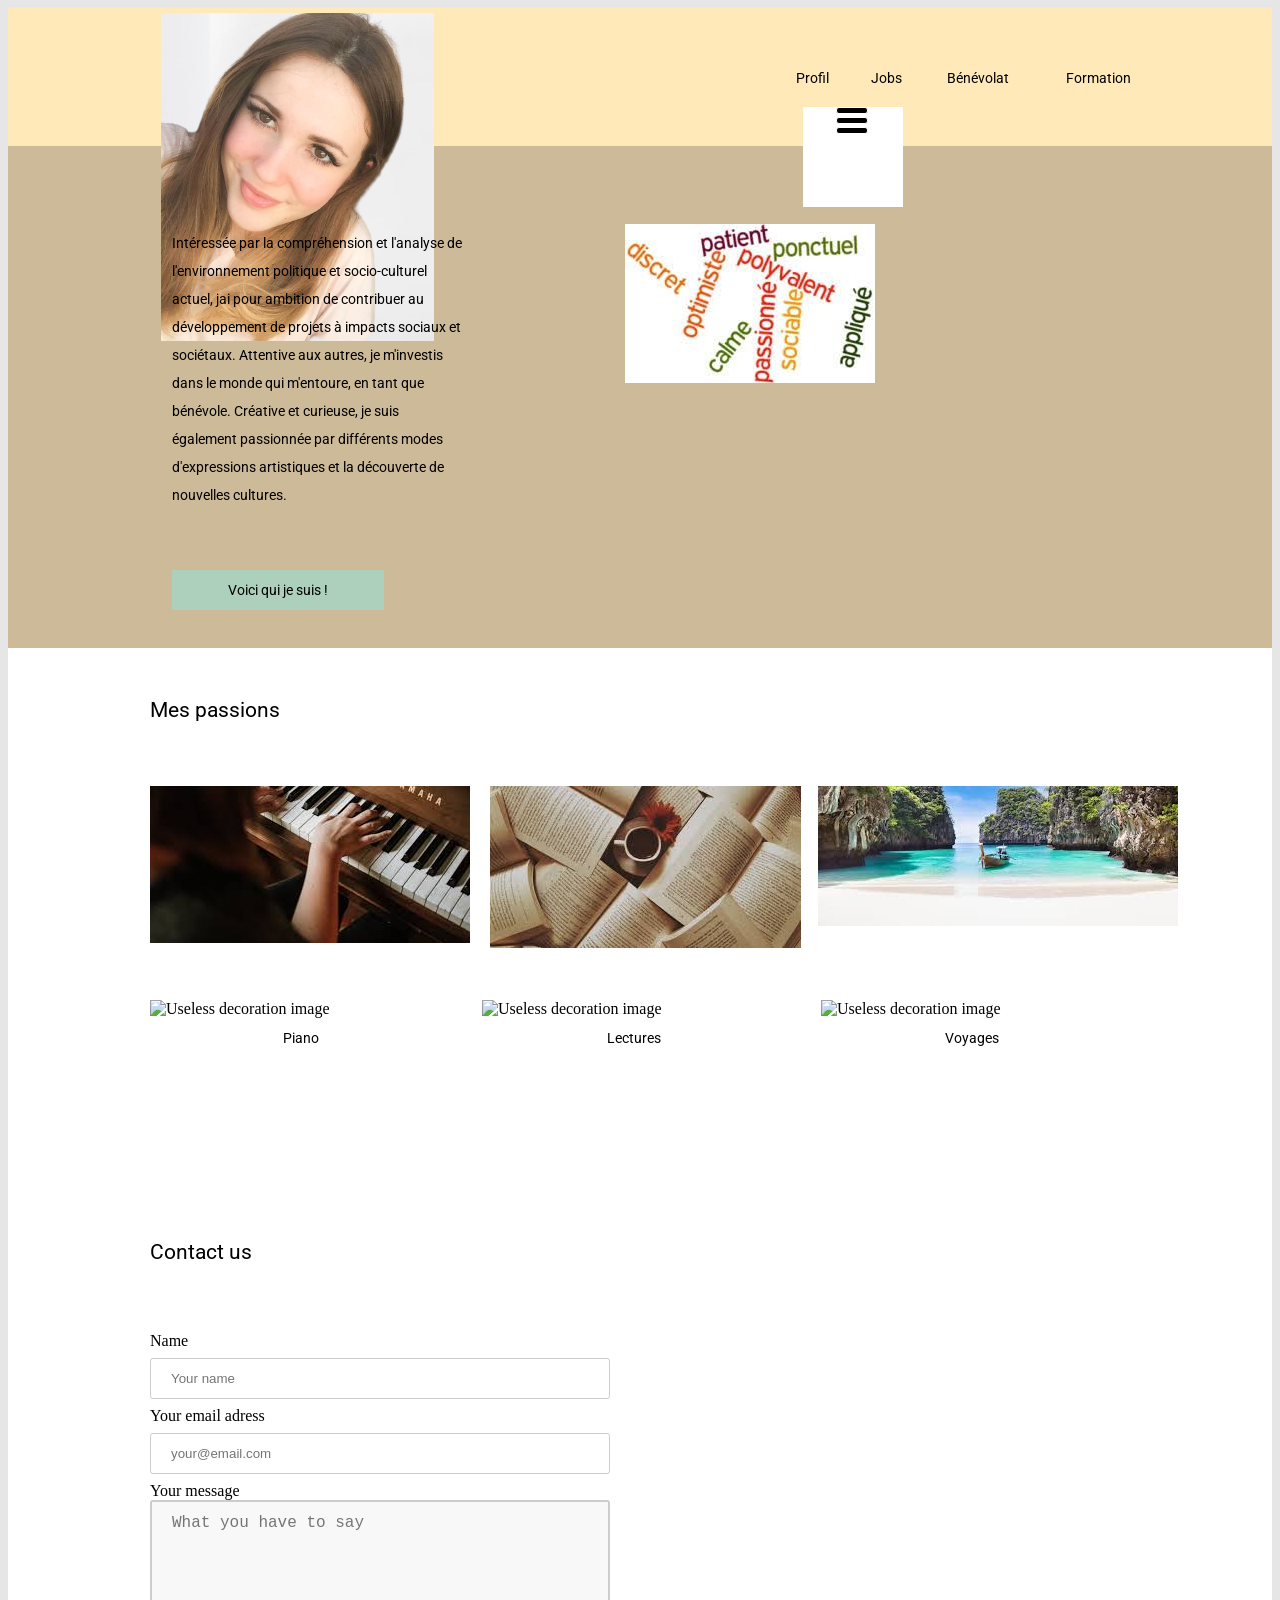
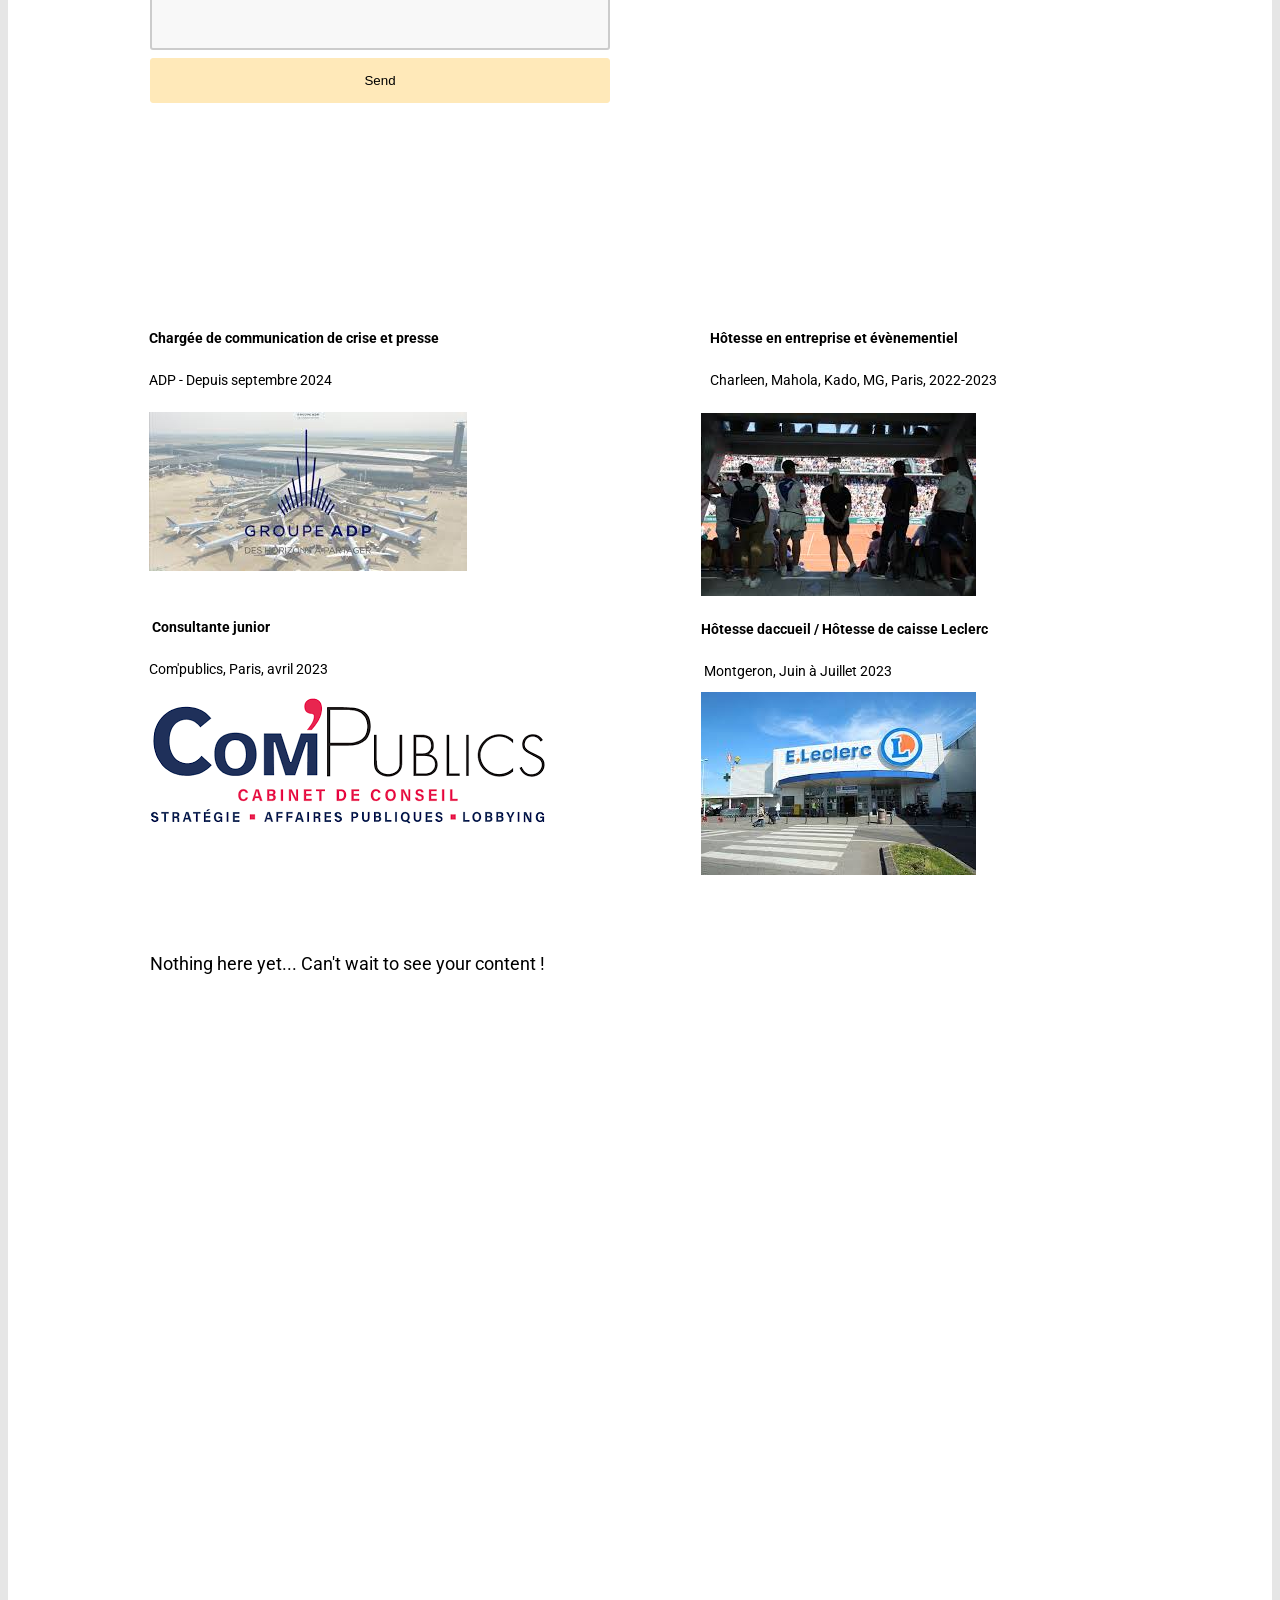
==== commit 3fdef054: "Batch update" ====
--- a/Cv.html
+++ b/Cv.html
@@ -1,6 +1,6 @@
 <!DOCTYPE html><html lang=""><head><script type="text/javascript" class="silex-json-styles" data-silex-static="">
     window.silex = window.silex || {}
-    window.silex.data = {"site":{"width":980},"pages":[{"id":"page-profil","displayName":"Profil","link":{"linkType":"LinkTypePage","href":"#!page-profil"},"canDelete":true,"canProperties":true,"canMove":true,"canRename":true,"opened":false},{"id":"page-products","displayName":"Products","link":{"linkType":"LinkTypePage","href":"#!page-products"},"canDelete":true,"canProperties":true,"canMove":true,"canRename":true,"opened":false},{"id":"page-about","displayName":"About","link":{"linkType":"LinkTypePage","href":"#!page-about"},"canDelete":true,"canProperties":true,"canMove":true,"canRename":true,"opened":false},{"id":"page-contact","displayName":"Contact","link":{"linkType":"LinkTypePage","href":"#!page-contact"},"canDelete":true,"canProperties":true,"canMove":true,"canRename":true,"opened":false}]}</script>
+    window.silex.data = {"site":{"width":980},"pages":[{"id":"page-profil","displayName":"Profil","link":{"linkType":"LinkTypePage","href":"#!page-profil"},"canDelete":true,"canProperties":true,"canMove":true,"canRename":true,"opened":false},{"id":"page-jobs","displayName":"Jobs","link":{"linkType":"LinkTypePage","href":"#!page-jobs"},"canDelete":true,"canProperties":true,"canMove":true,"canRename":true,"opened":false},{"id":"page-b-n-volat","displayName":"Bénévolat","link":{"linkType":"LinkTypePage","href":"#!page-b-n-volat"},"canDelete":true,"canProperties":true,"canMove":true,"canRename":true,"opened":false},{"id":"page-formation","displayName":"Formation","link":{"linkType":"LinkTypePage","href":"#!page-formation"},"canDelete":true,"canProperties":true,"canMove":true,"canRename":true,"opened":false}]}</script>
     <title>Eco template</title>
     <meta charset="UTF-8">
     <meta name="generator" content="Silex v2.2.14">
@@ -17,7 +17,7 @@
     <style class="silex-style"></style>
     <script type="text/javascript" class="silex-script"></script>
 
-    <style class="silex-inline-styles">.body-initial {background-color: rgb(230, 230, 230);}.silex-id-1483139730465-7 {background-color: rgba(255,233,185,1); background-image: url(../../../../../libs/templates/silex-templates/eco1/assets/seamless_paper_texture.png); border-width: 0 0 1px 0; border-style: groove; position: static; margin-top: -1px;}.silex-id-1483139730465-6 {background-color: transparent; min-height: 139px; position: relative; margin-left: auto; margin-right: auto;}.silex-id-1552773751232-5 {width: 33px; background-color: transparent; top: 100px; left: 686px; min-height: 27px; position: absolute;}.silex-id-1439156722322-45 {width: 648px; top: 43px; left: 333px; min-height: 56px; position: absolute;}.silex-id-1552773787501-6 {width: 100px; background-color: rgb(255, 255, 255); top: 100px; left: 653px; min-height: 100px; position: absolute;}.silex-id-1483139563582-5 {min-width: 980px; background-color: rgba(205,186,152,1); position: static; margin-top: -1px;}.silex-id-1483139563581-4 {background-color: transparent; min-height: 503px; position: relative; margin-left: auto; margin-right: auto;}.silex-id-1439156719794-20 {width: 200px; top: 424.0003967285156px; left: 22.00000762939453px; background-color: rgba(172,208,187,1); border-top-width: 5px; border-right-width: 5px; border-bottom-width: 5px; border-left-width: 5px; border-top-style: solid; border-right-style: solid; border-bottom-style: solid; border-left-style: solid; border-top-color: rgb(0, 153, 255); border-right-color: rgb(0, 153, 255); border-bottom-color: rgb(0, 153, 255); border-left-color: rgb(0, 153, 255); min-height: 28px; position: absolute; border-width: 6px 6px 6px 6px; border-style: solid; border-color: rgba(172,208,187,1);}.silex-id-1483139324559-3 {background-color: rgba(255,255,255,1); min-width: 980px; background-image: url(../../../../../libs/templates/silex-templates/eco1/assets/halftone.png); position: static; margin-top: -1px;}.silex-id-1483139324558-2 {background-color: transparent; min-height: 537px; position: relative; margin-left: auto; margin-right: auto;}.silex-id-1439156722018-42 {width: 333px; top: 140px; left: 0px; background-color: transparent; min-height: 309px; position: absolute;}.silex-id-1439156721816-40 {width: 298px; top: 212px; left: 0px; height: 26px; position: absolute;}.silex-id-1439156721312-35 {width: 298px; top: 236px; left: 2px; min-height: 32px; position: absolute;}.silex-id-1439156721615-38 {width: 341px; top: 140px; left: 332px; background-color: transparent; min-height: 309px; position: absolute;}.silex-id-1439156721413-36 {width: 300px; top: 212px; left: 0px; height: 26px; position: absolute;}.silex-id-1439156720906-31 {width: 298px; top: 236px; left: 3px; min-height: 32px; position: absolute;}.silex-id-1439156721210-34 {width: 341px; top: 140px; left: 671px; background-color: transparent; min-height: 309px; position: absolute;}.silex-id-1439156721007-32 {width: 300px; top: 212px; left: 0px; height: 26px; position: absolute;}.silex-id-1439156721715-39 {width: 298px; top: 236px; left: 2px; min-height: 32px; position: absolute;}.silex-id-1483140114350-8 {background-color: rgba(255,255,255,1); min-width: 980px; background-image: url(../../../../../libs/templates/silex-templates/eco1/assets/halftone.png); position: static; margin-top: -1px;}.silex-id-1483140114351-9 {background-color: transparent; min-height: 693px; position: relative; margin-left: auto; margin-right: auto;}.silex-id-1483140123370-22 {width: 763px; top: 30px; left: 0px; min-height: 75px; position: absolute;}.silex-id-1548873003503-4 {height: 387px; width: 460px; background-color: transparent; top: 148px; left: 520px; position: absolute;}.silex-id-1548873044453-5 {width: 460px; height: 400px; background-color: transparent; top: 148px; left: 0px; position: absolute;}.silex-id-1492633712778-6 {background-color: rgba(255,255,255,1); background-image: url(../../../../../libs/templates/silex-templates/eco1/assets/halftone.png); min-width: 980px; position: static; margin-top: -1px;}.silex-id-1492633712777-5 {min-height: 627px; position: relative; margin-left: auto; margin-right: auto;}.silex-id-1492633761489-8 {width: 763px; top: 30px; left: 0px; min-height: 64px; position: absolute;}.silex-id-1492633694354-4 {background-color: rgba(255,255,255,1); background-image: url(../../../../../libs/templates/silex-templates/eco1/assets/halftone.png); position: static; margin-top: -1px;}.silex-id-1492633694353-3 {min-height: 800px; position: relative; margin-left: auto; margin-right: auto;}.silex-id-1492633737513-7 {width: 763px; top: 30px; left: 0px; min-height: 75px; position: absolute;}.silex-id-1647528367491-0 {width: 418px; min-height: 56px; position: absolute; top: 24px; left: 0px;}.silex-id-1736775393635-0 {width: 103px; height: 124px; position: absolute; top: 6px; left: 11px;}.silex-id-1736775495042-1 {width: 294px; min-height: 1029px; position: absolute; top: 69px; left: 21.989898562431335px;}.silex-id-1736775569484-2 {width: 417px; height: 284px; position: absolute; top: 78px; left: 475.00032567977905px;}.silex-id-1736775683164-3 {width: 313px; height: 214px; position: absolute; top: -2px; left: -3px;}.silex-id-1736775706601-4 {width: 309px; height: 212px; position: absolute; top: -2px; left: 8px;}.silex-id-1736775716362-5 {width: 324px; height: 213px; position: absolute; top: -2px; left: 0px;}@media only screen and (max-width: 480px) {.silex-id-1552773751232-5 {left: -12px; top: 2010px;}.silex-id-1552773787501-6 {left: 386px; top: 59px; background-color: transparent; width: 20px; min-height: 20px;}.silex-id-1483139563582-5 {top: 200px; left: 0px;}.silex-id-1483139563581-4 {min-height: 657px;}.silex-id-1439156719794-20 {width: 443px; min-height: 30px;}.silex-id-1483139324559-3 {top: 832px; left: 0px;}.silex-id-1483139324558-2 {min-height: 945px;}.silex-id-1439156722018-42 {top: 22px; left: 11px; width: 423px; min-height: 271px;}.silex-id-1439156721816-40 {top: 210px; left: 11px; width: 401px; height: 26px;}.silex-id-1439156721312-35 {top: 238px; left: 11px; width: 401px; min-height: 32px;}.silex-id-1439156721615-38 {top: 337px; left: 11px; width: 423px; min-height: 271px;}.silex-id-1439156721413-36 {top: 210px; left: 11px; width: 401px; height: 26px;}.silex-id-1439156720906-31 {top: 238px; left: 11px; width: 401px; min-height: 32px;}.silex-id-1439156721210-34 {top: 652px; left: 11px; width: 423px; min-height: 271px;}.silex-id-1439156721007-32 {top: 210px; left: 11px; width: 401px; height: 26px;}.silex-id-1439156721715-39 {top: 238px; left: 11px; width: 401px; min-height: 32px;}.silex-id-1483140114350-8 {top: 200px; left: 0px;}.silex-id-1483140114351-9 {min-height: 541px;}.silex-id-1483140123370-22 {top: 0px; left: 0px; width: 423px; min-height: 82px;}.silex-id-1548873003503-4 {height: 480px; top: 0px; left: 0px; width: 480px;}.silex-id-1492633761489-8 {top: 11px; left: 11px; width: 423px; min-height: 520px;}.silex-id-1492633737513-7 {top: 11px; left: 11px; width: 423px; min-height: 520px;}.silex-id-1647528367491-0 {top: NaNpx; left: NaNpx;}}</style>
+    <style class="silex-inline-styles">.body-initial {background-color: rgb(230, 230, 230);}.silex-id-1483139730465-7 {background-color: rgba(255,233,185,1); background-image: url(../../../../../libs/templates/silex-templates/eco1/assets/seamless_paper_texture.png); border-width: 0 0 1px 0; border-style: groove; position: static; margin-top: -1px;}.silex-id-1483139730465-6 {background-color: transparent; min-height: 139px; position: relative; margin-left: auto; margin-right: auto;}.silex-id-1552773751232-5 {width: 33px; background-color: transparent; top: 100px; left: 686px; min-height: 27px; position: absolute;}.silex-id-1439156722322-45 {width: 648px; top: 43px; left: 333px; min-height: 56px; position: absolute;}.silex-id-1552773787501-6 {width: 100px; background-color: rgb(255, 255, 255); top: 100px; left: 653px; min-height: 100px; position: absolute;}.silex-id-1483139563582-5 {min-width: 980px; background-color: rgba(205,186,152,1); position: static; margin-top: -1px;}.silex-id-1483139563581-4 {background-color: transparent; min-height: 503px; position: relative; margin-left: auto; margin-right: auto;}.silex-id-1439156719794-20 {width: 200px; top: 424.0003967285156px; left: 22.00000762939453px; background-color: rgba(172,208,187,1); border-top-width: 5px; border-right-width: 5px; border-bottom-width: 5px; border-left-width: 5px; border-top-style: solid; border-right-style: solid; border-bottom-style: solid; border-left-style: solid; border-top-color: rgb(0, 153, 255); border-right-color: rgb(0, 153, 255); border-bottom-color: rgb(0, 153, 255); border-left-color: rgb(0, 153, 255); min-height: 28px; position: absolute; border-width: 6px 6px 6px 6px; border-style: solid; border-color: rgba(172,208,187,1);}.silex-id-1483139324559-3 {background-color: rgba(255,255,255,1); min-width: 980px; background-image: url(../../../../../libs/templates/silex-templates/eco1/assets/halftone.png); position: static; margin-top: -1px;}.silex-id-1483139324558-2 {background-color: transparent; min-height: 537px; position: relative; margin-left: auto; margin-right: auto;}.silex-id-1439156722018-42 {width: 333px; top: 140px; left: 0px; background-color: transparent; min-height: 309px; position: absolute;}.silex-id-1439156721816-40 {width: 298px; top: 212px; left: 0px; height: 26px; position: absolute;}.silex-id-1439156721312-35 {width: 298px; top: 236px; left: 2px; min-height: 32px; position: absolute;}.silex-id-1439156721615-38 {width: 341px; top: 140px; left: 332px; background-color: transparent; min-height: 309px; position: absolute;}.silex-id-1439156721413-36 {width: 300px; top: 212px; left: 0px; height: 26px; position: absolute;}.silex-id-1439156720906-31 {width: 298px; top: 236px; left: 3px; min-height: 32px; position: absolute;}.silex-id-1439156721210-34 {width: 341px; top: 140px; left: 671px; background-color: transparent; min-height: 309px; position: absolute;}.silex-id-1439156721007-32 {width: 300px; top: 212px; left: 0px; height: 26px; position: absolute;}.silex-id-1439156721715-39 {width: 298px; top: 236px; left: 2px; min-height: 32px; position: absolute;}.silex-id-1483140114350-8 {background-color: rgba(255,255,255,1); min-width: 980px; background-image: url(../../../../../libs/templates/silex-templates/eco1/assets/halftone.png); position: static; margin-top: -1px;}.silex-id-1483140114351-9 {background-color: transparent; min-height: 693px; position: relative; margin-left: auto; margin-right: auto;}.silex-id-1483140123370-22 {width: 763px; top: 30px; left: 0px; min-height: 75px; position: absolute;}.silex-id-1548873003503-4 {height: 387px; width: 460px; background-color: transparent; top: 148px; left: 520px; position: absolute;}.silex-id-1548873044453-5 {width: 460px; height: 400px; background-color: transparent; top: 148px; left: 0px; position: absolute;}.silex-id-1492633712778-6 {background-color: rgba(255,255,255,1); background-image: url(../../../../../libs/templates/silex-templates/eco1/assets/halftone.png); min-width: 980px; position: static; margin-top: -1px;}.silex-id-1492633712777-5 {min-height: 627px; position: relative; margin-left: auto; margin-right: auto;}.silex-id-1492633761489-8 {width: 317px; top: 324.66761016845703px; left: 551.0016716718674px; min-height: 108px; position: absolute;}.silex-id-1492633694354-4 {background-color: rgba(255,255,255,1); background-image: url(../../../../../libs/templates/silex-templates/eco1/assets/halftone.png); position: static; margin-top: -1px;}.silex-id-1492633694353-3 {min-height: 800px; position: relative; margin-left: auto; margin-right: auto;}.silex-id-1492633737513-7 {width: 763px; top: 30px; left: 0px; min-height: 75px; position: absolute;}.silex-id-1647528367491-0 {width: 418px; min-height: 56px; position: absolute; top: 24px; left: 0px;}.silex-id-1736775393635-0 {width: 103px; height: 124px; position: absolute; top: 6px; left: 11px;}.silex-id-1736775495042-1 {width: 294px; min-height: 1029px; position: absolute; top: 69px; left: 21.989898562431335px;}.silex-id-1736775569484-2 {width: 417px; height: 284px; position: absolute; top: 78px; left: 475.00032567977905px;}.silex-id-1736775683164-3 {width: 313px; height: 214px; position: absolute; top: -2px; left: -3px;}.silex-id-1736775706601-4 {width: 309px; height: 212px; position: absolute; top: -2px; left: 8px;}.silex-id-1736775716362-5 {width: 324px; height: 213px; position: absolute; top: -2px; left: 0px;}.silex-id-1736775805756-6 {width: 317px; height: 188px; position: absolute; top: 137px; left: 551px;}.silex-id-1736775820056-7 {width: 313px; height: 195px; position: absolute; top: 416px; left: 551px;}.silex-id-1736775829487-8 {width: 343px; height: 187px; position: absolute; top: 136px; left: -1px;}.silex-id-1736775836914-9 {width: 280px; min-height: 133px; position: absolute; top: 323.00022888183594px; left: -1.0103833675384521px;}.silex-id-1736775850588-10 {width: 345px; height: 192px; position: absolute; top: 422px; left: -1px;}.silex-id-1736775954753-11 {width: 366px; min-height: 226px; position: absolute; top: 34px; left: 560px;}.silex-id-1736776020224-12 {width: 326px; min-height: 121px; position: absolute; top: 34.33344268798828px; left: -1.0103116035461426px;}@media only screen and (max-width: 480px) {.silex-id-1552773751232-5 {left: -12px; top: 2010px;}.silex-id-1552773787501-6 {left: 386px; top: 59px; background-color: transparent; width: 20px; min-height: 20px;}.silex-id-1483139563582-5 {top: 200px; left: 0px;}.silex-id-1483139563581-4 {min-height: 657px;}.silex-id-1439156719794-20 {width: 443px; min-height: 30px;}.silex-id-1483139324559-3 {top: 832px; left: 0px;}.silex-id-1483139324558-2 {min-height: 945px;}.silex-id-1439156722018-42 {top: 22px; left: 11px; width: 423px; min-height: 271px;}.silex-id-1439156721816-40 {top: 210px; left: 11px; width: 401px; height: 26px;}.silex-id-1439156721312-35 {top: 238px; left: 11px; width: 401px; min-height: 32px;}.silex-id-1439156721615-38 {top: 337px; left: 11px; width: 423px; min-height: 271px;}.silex-id-1439156721413-36 {top: 210px; left: 11px; width: 401px; height: 26px;}.silex-id-1439156720906-31 {top: 238px; left: 11px; width: 401px; min-height: 32px;}.silex-id-1439156721210-34 {top: 652px; left: 11px; width: 423px; min-height: 271px;}.silex-id-1439156721007-32 {top: 210px; left: 11px; width: 401px; height: 26px;}.silex-id-1439156721715-39 {top: 238px; left: 11px; width: 401px; min-height: 32px;}.silex-id-1483140114350-8 {top: 200px; left: 0px;}.silex-id-1483140114351-9 {min-height: 541px;}.silex-id-1483140123370-22 {top: 0px; left: 0px; width: 423px; min-height: 82px;}.silex-id-1548873003503-4 {height: 480px; top: 0px; left: 0px; width: 480px;}.silex-id-1492633761489-8 {top: 11px; left: 11px; width: 423px; min-height: 520px;}.silex-id-1492633737513-7 {top: 11px; left: 11px; width: 423px; min-height: 520px;}.silex-id-1647528367491-0 {top: NaNpx; left: NaNpx;}}</style>
     
 
     
@@ -165,13 +165,13 @@
         <nav class="">
             <ul>
             
-                <li><a href="#!page-profil" class="page-link-active">Home</a></li>
-            
-                <li><a href="#!page-products">Products</a></li>
-            
-                <li><a href="#!page-about">About</a></li>
-            
-                <li><a href="#!page-contact">Contact</a></li>
+                <li><a href="#!page-profil" class="">Home</a></li>
+            
+                <li><a href="#!page-jobs" class="page-link-active">Products</a></li>
+            
+                <li><a href="#!page-b-n-volat">About</a></li>
+            
+                <li><a href="#!page-formation">Contact</a></li>
             
             </ul>
         </nav>
@@ -230,7 +230,7 @@
             
             
             
-        <a class="editable-style text-element silex-id-1439156719794-20 button" data-silex-type="text-element" data-silex-id="silex-id-1439156719794-20" style="" href="#!page-contact">
+        <a class="editable-style text-element silex-id-1439156719794-20 button" data-silex-type="text-element" data-silex-id="silex-id-1439156719794-20" style="" href="#!page-formation">
                 <div class="silex-element-content normal">
                     Voici qui je suis !<br>
                     
@@ -257,7 +257,7 @@
             
             
             
-        <div data-silex-type="text-element" class="editable-style text-element silex-id-1647528367491-0" data-silex-id="silex-id-1647528367491-0" style=""><div class="silex-element-content normal"><h2>Mes passions<br></h2></div></div><a class="editable-style container-element silex-id-1439156722018-42" data-silex-type="container-element" data-silex-id="silex-id-1439156722018-42" href="#!page-products">
+        <div data-silex-type="text-element" class="editable-style text-element silex-id-1647528367491-0" data-silex-id="silex-id-1647528367491-0" style=""><div class="silex-element-content normal"><h2>Mes passions<br></h2></div></div><a class="editable-style container-element silex-id-1439156722018-42 page-link-active" data-silex-type="container-element" data-silex-id="silex-id-1439156722018-42" href="#!page-jobs">
                 
                 
 
@@ -268,7 +268,7 @@
                         Piano<br>
                         
                     </div>
-                </div><div data-silex-type="image-element" class="editable-style image-element silex-id-1736775716362-5" data-silex-id="silex-id-1736775716362-5" style=""><img src="piano.jpg"></div></a><a class="editable-style container-element silex-id-1439156721615-38" data-silex-type="container-element" data-silex-id="silex-id-1439156721615-38" href="#!page-about">
+                </div><div data-silex-type="image-element" class="editable-style image-element silex-id-1736775716362-5" data-silex-id="silex-id-1736775716362-5" style=""><img src="piano.jpg"></div></a><a class="editable-style container-element silex-id-1439156721615-38" data-silex-type="container-element" data-silex-id="silex-id-1439156721615-38" href="#!page-b-n-volat">
                 
                 
 
@@ -279,7 +279,7 @@
                         Lectures<br>
                         
                     </div>
-                </div><div data-silex-type="image-element" class="editable-style image-element silex-id-1736775706601-4" data-silex-id="silex-id-1736775706601-4" style=""><img src="lectures.jpg"></div></a><a class="editable-style container-element silex-id-1439156721210-34" data-silex-type="container-element" data-silex-id="silex-id-1439156721210-34" href="#!page-contact">
+                </div><div data-silex-type="image-element" class="editable-style image-element silex-id-1736775706601-4" data-silex-id="silex-id-1736775706601-4" style=""><img src="lectures.jpg"></div></a><a class="editable-style container-element silex-id-1439156721210-34" data-silex-type="container-element" data-silex-id="silex-id-1439156721210-34" href="#!page-formation">
                 
                 
 
@@ -293,7 +293,7 @@
                         
                     </div>
                 </div><div data-silex-type="image-element" class="editable-style image-element silex-id-1736775683164-3" data-silex-id="silex-id-1736775683164-3" style=""><img src="thailande.jpg"></div></a></div>
-    </section><section data-silex-type="container-element" class="container-element editable-style section-element silex-id-1483140114350-8 prevent-resizable page-contact paged-element" data-silex-id="silex-id-1483140114350-8">
+    </section><section data-silex-type="container-element" class="container-element editable-style section-element silex-id-1483140114350-8 prevent-resizable page-contact page-formation paged-element" data-silex-id="silex-id-1483140114350-8">
 
         <div data-silex-type="container-element" class="editable-style silex-element-content website-width container-element silex-id-1483140114351-9" data-silex-id="silex-id-1483140114351-9">
 
@@ -376,17 +376,26 @@
 
 </script>
 </div></div></div>
-    </section><section data-silex-type="container-element" class="container-element editable-style silex-id-1492633712778-6 section-element prevent-resizable page-products paged-element" data-silex-id="silex-id-1492633712778-6">
+    </section><section data-silex-type="container-element" class="container-element editable-style silex-id-1492633712778-6 section-element prevent-resizable page-products page-jobs paged-element" data-silex-id="silex-id-1492633712778-6">
         <div data-silex-type="container-element" class="editable-style silex-id-1492633712777-5 container-element silex-element-content website-width" data-silex-id="silex-id-1492633712777-5">
-            <div data-silex-type="text-element" class="editable-style text-element silex-id-1492633761489-8" data-silex-id="silex-id-1492633761489-8">
+            
+        <div data-silex-type="image-element" class="editable-style image-element silex-id-1736775850588-10" data-silex-id="silex-id-1736775850588-10" style=""><img src="com'publics.png"></div><div data-silex-type="text-element" class="editable-style text-element silex-id-1736775954753-11" data-silex-id="silex-id-1736775954753-11" style=""><div class="silex-element-content normal"><p>
+
+<b>Hôtesse en entreprise et évènementiel&nbsp;</b> &nbsp;</p><p>Charleen, Mahola, Kado, MG, Paris, 2022-2023
+
+<br></p></div></div><div data-silex-type="image-element" class="editable-style image-element silex-id-1736775805756-6" data-silex-id="silex-id-1736775805756-6" style=""><img src="mahola.jpg"></div><div data-silex-type="image-element" class="editable-style image-element silex-id-1736775820056-7" data-silex-id="silex-id-1736775820056-7" style=""><img src="leclerc.jpg"></div><div data-silex-type="text-element" class="editable-style text-element silex-id-1492633761489-8" data-silex-id="silex-id-1492633761489-8" style="">
                 <div class="silex-element-content normal">
-                    <p class="normal">
-                        <font size="4">Nothing here yet... Can't wait to see your content !</font>
-                    </p>
+                    <p>
+
+ <b>Hôtesse daccueil / Hôtesse de caisse
+ Leclerc</b></p><p>&nbsp;Montgeron, Juin à Juillet 2023
+
+<br></p>
                 </div>
-            </div>
-        </div>
-    </section><section data-silex-type="container-element" class="container-element editable-style silex-id-1492633694354-4 section-element prevent-resizable page-about paged-element" data-silex-id="silex-id-1492633694354-4">
+            </div><div data-silex-type="image-element" class="editable-style image-element silex-id-1736775829487-8" data-silex-id="silex-id-1736775829487-8" style=""><img src="adp.jpg"></div><div data-silex-type="text-element" class="editable-style text-element silex-id-1736776020224-12" data-silex-id="silex-id-1736776020224-12" style=""><div class="silex-element-content normal"><p><b>Chargée de communication de crise et presse&nbsp;</b></p><p>ADP - Depuis septembre 2024</p></div></div><div data-silex-type="text-element" class="editable-style text-element silex-id-1736775836914-9" data-silex-id="silex-id-1736775836914-9" style=""><div class="silex-element-content normal"><p><b>&nbsp;Consultante junior</b>&nbsp;</p><p>Com'publics, Paris, avril 2023
+
+</p></div></div></div>
+    </section><section data-silex-type="container-element" class="container-element editable-style silex-id-1492633694354-4 section-element prevent-resizable page-about page-b-n-volat paged-element" data-silex-id="silex-id-1492633694354-4">
         <div data-silex-type="container-element" class="editable-style silex-id-1492633694353-3 container-element silex-element-content website-width" data-silex-id="silex-id-1492633694353-3">
             <div data-silex-type="text-element" class="editable-style text-element silex-id-1492633737513-7" data-silex-id="silex-id-1492633737513-7">
                 <div class="silex-element-content normal">
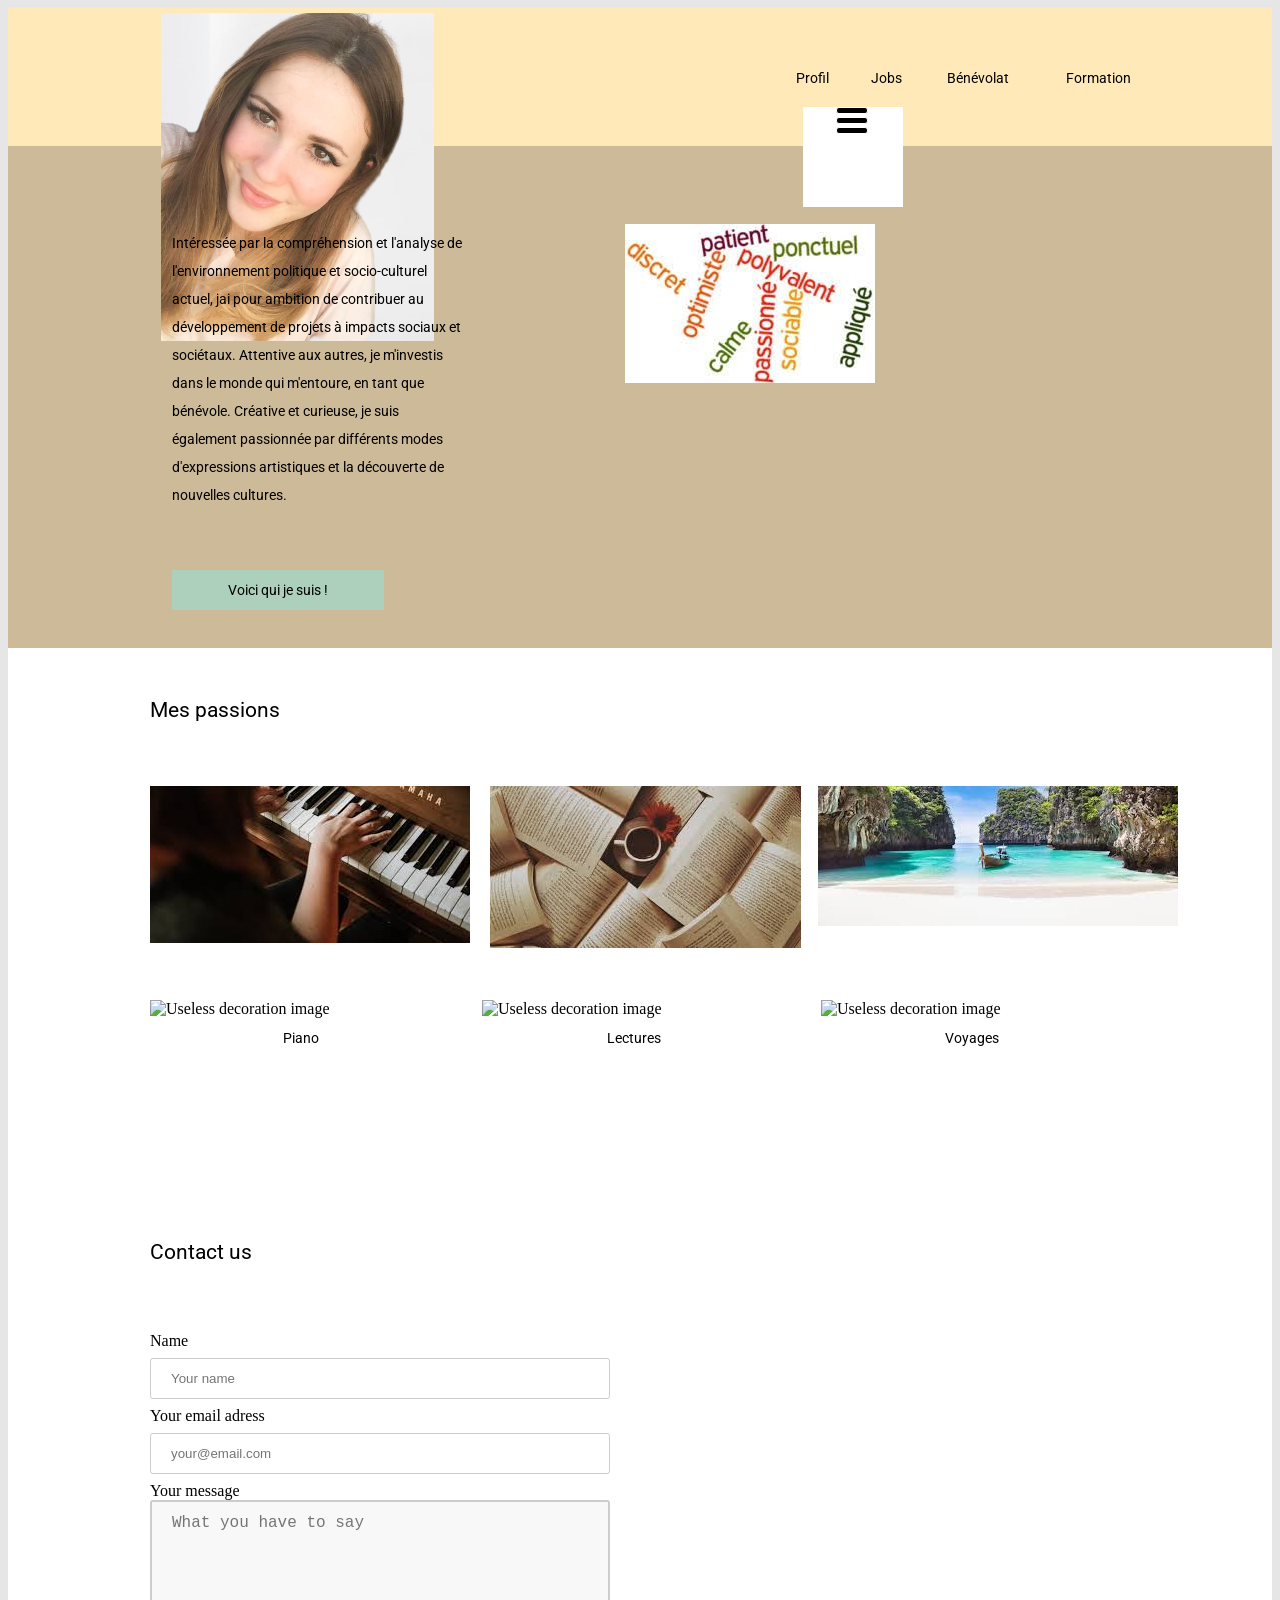
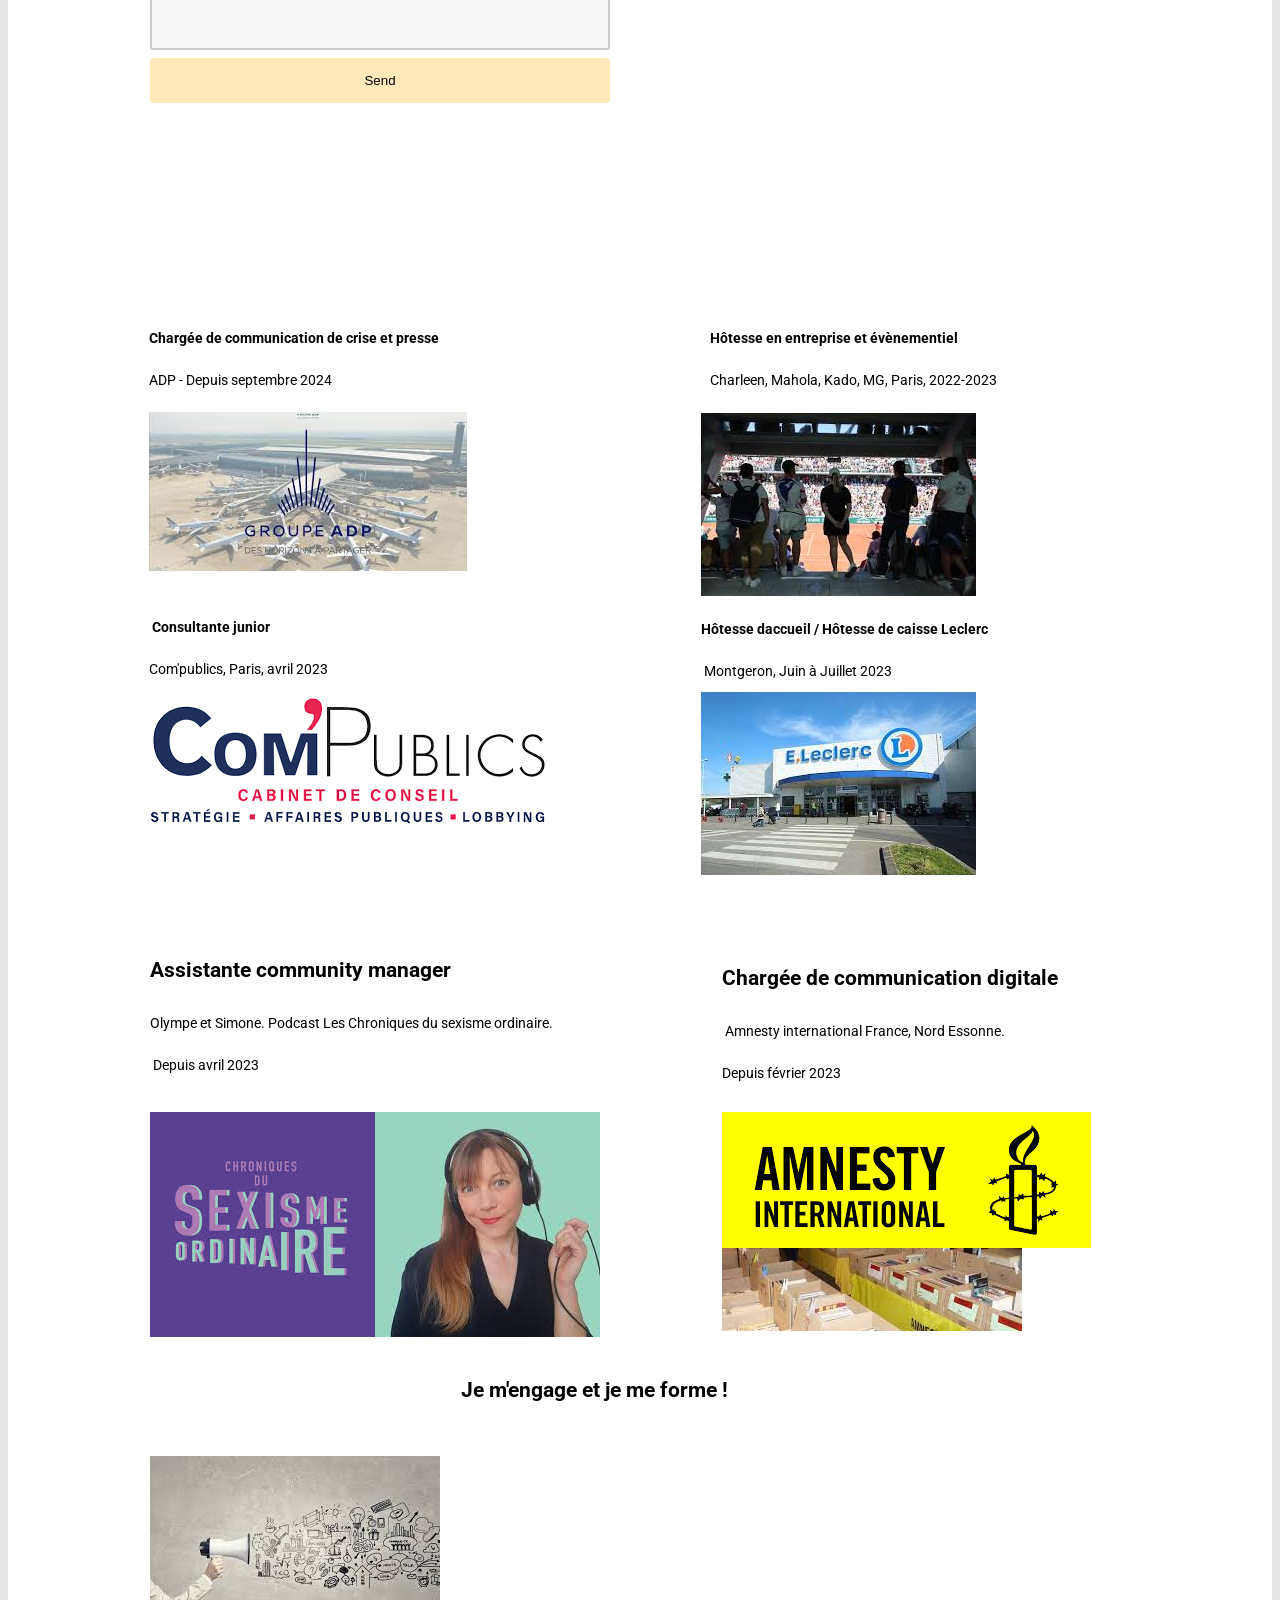
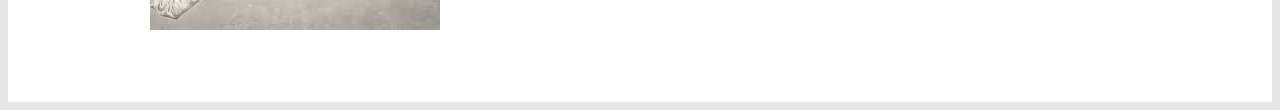
==== commit f17ea015: "Batch update" ====
--- a/Cv.html
+++ b/Cv.html
@@ -17,7 +17,7 @@
     <style class="silex-style"></style>
     <script type="text/javascript" class="silex-script"></script>
 
-    <style class="silex-inline-styles">.body-initial {background-color: rgb(230, 230, 230);}.silex-id-1483139730465-7 {background-color: rgba(255,233,185,1); background-image: url(../../../../../libs/templates/silex-templates/eco1/assets/seamless_paper_texture.png); border-width: 0 0 1px 0; border-style: groove; position: static; margin-top: -1px;}.silex-id-1483139730465-6 {background-color: transparent; min-height: 139px; position: relative; margin-left: auto; margin-right: auto;}.silex-id-1552773751232-5 {width: 33px; background-color: transparent; top: 100px; left: 686px; min-height: 27px; position: absolute;}.silex-id-1439156722322-45 {width: 648px; top: 43px; left: 333px; min-height: 56px; position: absolute;}.silex-id-1552773787501-6 {width: 100px; background-color: rgb(255, 255, 255); top: 100px; left: 653px; min-height: 100px; position: absolute;}.silex-id-1483139563582-5 {min-width: 980px; background-color: rgba(205,186,152,1); position: static; margin-top: -1px;}.silex-id-1483139563581-4 {background-color: transparent; min-height: 503px; position: relative; margin-left: auto; margin-right: auto;}.silex-id-1439156719794-20 {width: 200px; top: 424.0003967285156px; left: 22.00000762939453px; background-color: rgba(172,208,187,1); border-top-width: 5px; border-right-width: 5px; border-bottom-width: 5px; border-left-width: 5px; border-top-style: solid; border-right-style: solid; border-bottom-style: solid; border-left-style: solid; border-top-color: rgb(0, 153, 255); border-right-color: rgb(0, 153, 255); border-bottom-color: rgb(0, 153, 255); border-left-color: rgb(0, 153, 255); min-height: 28px; position: absolute; border-width: 6px 6px 6px 6px; border-style: solid; border-color: rgba(172,208,187,1);}.silex-id-1483139324559-3 {background-color: rgba(255,255,255,1); min-width: 980px; background-image: url(../../../../../libs/templates/silex-templates/eco1/assets/halftone.png); position: static; margin-top: -1px;}.silex-id-1483139324558-2 {background-color: transparent; min-height: 537px; position: relative; margin-left: auto; margin-right: auto;}.silex-id-1439156722018-42 {width: 333px; top: 140px; left: 0px; background-color: transparent; min-height: 309px; position: absolute;}.silex-id-1439156721816-40 {width: 298px; top: 212px; left: 0px; height: 26px; position: absolute;}.silex-id-1439156721312-35 {width: 298px; top: 236px; left: 2px; min-height: 32px; position: absolute;}.silex-id-1439156721615-38 {width: 341px; top: 140px; left: 332px; background-color: transparent; min-height: 309px; position: absolute;}.silex-id-1439156721413-36 {width: 300px; top: 212px; left: 0px; height: 26px; position: absolute;}.silex-id-1439156720906-31 {width: 298px; top: 236px; left: 3px; min-height: 32px; position: absolute;}.silex-id-1439156721210-34 {width: 341px; top: 140px; left: 671px; background-color: transparent; min-height: 309px; position: absolute;}.silex-id-1439156721007-32 {width: 300px; top: 212px; left: 0px; height: 26px; position: absolute;}.silex-id-1439156721715-39 {width: 298px; top: 236px; left: 2px; min-height: 32px; position: absolute;}.silex-id-1483140114350-8 {background-color: rgba(255,255,255,1); min-width: 980px; background-image: url(../../../../../libs/templates/silex-templates/eco1/assets/halftone.png); position: static; margin-top: -1px;}.silex-id-1483140114351-9 {background-color: transparent; min-height: 693px; position: relative; margin-left: auto; margin-right: auto;}.silex-id-1483140123370-22 {width: 763px; top: 30px; left: 0px; min-height: 75px; position: absolute;}.silex-id-1548873003503-4 {height: 387px; width: 460px; background-color: transparent; top: 148px; left: 520px; position: absolute;}.silex-id-1548873044453-5 {width: 460px; height: 400px; background-color: transparent; top: 148px; left: 0px; position: absolute;}.silex-id-1492633712778-6 {background-color: rgba(255,255,255,1); background-image: url(../../../../../libs/templates/silex-templates/eco1/assets/halftone.png); min-width: 980px; position: static; margin-top: -1px;}.silex-id-1492633712777-5 {min-height: 627px; position: relative; margin-left: auto; margin-right: auto;}.silex-id-1492633761489-8 {width: 317px; top: 324.66761016845703px; left: 551.0016716718674px; min-height: 108px; position: absolute;}.silex-id-1492633694354-4 {background-color: rgba(255,255,255,1); background-image: url(../../../../../libs/templates/silex-templates/eco1/assets/halftone.png); position: static; margin-top: -1px;}.silex-id-1492633694353-3 {min-height: 800px; position: relative; margin-left: auto; margin-right: auto;}.silex-id-1492633737513-7 {width: 763px; top: 30px; left: 0px; min-height: 75px; position: absolute;}.silex-id-1647528367491-0 {width: 418px; min-height: 56px; position: absolute; top: 24px; left: 0px;}.silex-id-1736775393635-0 {width: 103px; height: 124px; position: absolute; top: 6px; left: 11px;}.silex-id-1736775495042-1 {width: 294px; min-height: 1029px; position: absolute; top: 69px; left: 21.989898562431335px;}.silex-id-1736775569484-2 {width: 417px; height: 284px; position: absolute; top: 78px; left: 475.00032567977905px;}.silex-id-1736775683164-3 {width: 313px; height: 214px; position: absolute; top: -2px; left: -3px;}.silex-id-1736775706601-4 {width: 309px; height: 212px; position: absolute; top: -2px; left: 8px;}.silex-id-1736775716362-5 {width: 324px; height: 213px; position: absolute; top: -2px; left: 0px;}.silex-id-1736775805756-6 {width: 317px; height: 188px; position: absolute; top: 137px; left: 551px;}.silex-id-1736775820056-7 {width: 313px; height: 195px; position: absolute; top: 416px; left: 551px;}.silex-id-1736775829487-8 {width: 343px; height: 187px; position: absolute; top: 136px; left: -1px;}.silex-id-1736775836914-9 {width: 280px; min-height: 133px; position: absolute; top: 323.00022888183594px; left: -1.0103833675384521px;}.silex-id-1736775850588-10 {width: 345px; height: 192px; position: absolute; top: 422px; left: -1px;}.silex-id-1736775954753-11 {width: 366px; min-height: 226px; position: absolute; top: 34px; left: 560px;}.silex-id-1736776020224-12 {width: 326px; min-height: 121px; position: absolute; top: 34.33344268798828px; left: -1.0103116035461426px;}@media only screen and (max-width: 480px) {.silex-id-1552773751232-5 {left: -12px; top: 2010px;}.silex-id-1552773787501-6 {left: 386px; top: 59px; background-color: transparent; width: 20px; min-height: 20px;}.silex-id-1483139563582-5 {top: 200px; left: 0px;}.silex-id-1483139563581-4 {min-height: 657px;}.silex-id-1439156719794-20 {width: 443px; min-height: 30px;}.silex-id-1483139324559-3 {top: 832px; left: 0px;}.silex-id-1483139324558-2 {min-height: 945px;}.silex-id-1439156722018-42 {top: 22px; left: 11px; width: 423px; min-height: 271px;}.silex-id-1439156721816-40 {top: 210px; left: 11px; width: 401px; height: 26px;}.silex-id-1439156721312-35 {top: 238px; left: 11px; width: 401px; min-height: 32px;}.silex-id-1439156721615-38 {top: 337px; left: 11px; width: 423px; min-height: 271px;}.silex-id-1439156721413-36 {top: 210px; left: 11px; width: 401px; height: 26px;}.silex-id-1439156720906-31 {top: 238px; left: 11px; width: 401px; min-height: 32px;}.silex-id-1439156721210-34 {top: 652px; left: 11px; width: 423px; min-height: 271px;}.silex-id-1439156721007-32 {top: 210px; left: 11px; width: 401px; height: 26px;}.silex-id-1439156721715-39 {top: 238px; left: 11px; width: 401px; min-height: 32px;}.silex-id-1483140114350-8 {top: 200px; left: 0px;}.silex-id-1483140114351-9 {min-height: 541px;}.silex-id-1483140123370-22 {top: 0px; left: 0px; width: 423px; min-height: 82px;}.silex-id-1548873003503-4 {height: 480px; top: 0px; left: 0px; width: 480px;}.silex-id-1492633761489-8 {top: 11px; left: 11px; width: 423px; min-height: 520px;}.silex-id-1492633737513-7 {top: 11px; left: 11px; width: 423px; min-height: 520px;}.silex-id-1647528367491-0 {top: NaNpx; left: NaNpx;}}</style>
+    <style class="silex-inline-styles">.body-initial {background-color: rgb(230, 230, 230);}.silex-id-1483139730465-7 {background-color: rgba(255,233,185,1); background-image: url(../../../../../libs/templates/silex-templates/eco1/assets/seamless_paper_texture.png); border-width: 0 0 1px 0; border-style: groove; position: static; margin-top: -1px;}.silex-id-1483139730465-6 {background-color: transparent; min-height: 139px; position: relative; margin-left: auto; margin-right: auto;}.silex-id-1552773751232-5 {width: 33px; background-color: transparent; top: 100px; left: 686px; min-height: 27px; position: absolute;}.silex-id-1439156722322-45 {width: 648px; top: 43px; left: 333px; min-height: 56px; position: absolute;}.silex-id-1552773787501-6 {width: 100px; background-color: rgb(255, 255, 255); top: 100px; left: 653px; min-height: 100px; position: absolute;}.silex-id-1483139563582-5 {min-width: 980px; background-color: rgba(205,186,152,1); position: static; margin-top: -1px;}.silex-id-1483139563581-4 {background-color: transparent; min-height: 503px; position: relative; margin-left: auto; margin-right: auto;}.silex-id-1439156719794-20 {width: 200px; top: 424.0003967285156px; left: 22.00000762939453px; background-color: rgba(172,208,187,1); border-top-width: 5px; border-right-width: 5px; border-bottom-width: 5px; border-left-width: 5px; border-top-style: solid; border-right-style: solid; border-bottom-style: solid; border-left-style: solid; border-top-color: rgb(0, 153, 255); border-right-color: rgb(0, 153, 255); border-bottom-color: rgb(0, 153, 255); border-left-color: rgb(0, 153, 255); min-height: 28px; position: absolute; border-width: 6px 6px 6px 6px; border-style: solid; border-color: rgba(172,208,187,1);}.silex-id-1483139324559-3 {background-color: rgba(255,255,255,1); min-width: 980px; background-image: url(../../../../../libs/templates/silex-templates/eco1/assets/halftone.png); position: static; margin-top: -1px;}.silex-id-1483139324558-2 {background-color: transparent; min-height: 537px; position: relative; margin-left: auto; margin-right: auto;}.silex-id-1439156722018-42 {width: 333px; top: 140px; left: 0px; background-color: transparent; min-height: 309px; position: absolute;}.silex-id-1439156721816-40 {width: 298px; top: 212px; left: 0px; height: 26px; position: absolute;}.silex-id-1439156721312-35 {width: 298px; top: 236px; left: 2px; min-height: 32px; position: absolute;}.silex-id-1439156721615-38 {width: 341px; top: 140px; left: 332px; background-color: transparent; min-height: 309px; position: absolute;}.silex-id-1439156721413-36 {width: 300px; top: 212px; left: 0px; height: 26px; position: absolute;}.silex-id-1439156720906-31 {width: 298px; top: 236px; left: 3px; min-height: 32px; position: absolute;}.silex-id-1439156721210-34 {width: 341px; top: 140px; left: 671px; background-color: transparent; min-height: 309px; position: absolute;}.silex-id-1439156721007-32 {width: 300px; top: 212px; left: 0px; height: 26px; position: absolute;}.silex-id-1439156721715-39 {width: 298px; top: 236px; left: 2px; min-height: 32px; position: absolute;}.silex-id-1483140114350-8 {background-color: rgba(255,255,255,1); min-width: 980px; background-image: url(../../../../../libs/templates/silex-templates/eco1/assets/halftone.png); position: static; margin-top: -1px;}.silex-id-1483140114351-9 {background-color: transparent; min-height: 693px; position: relative; margin-left: auto; margin-right: auto;}.silex-id-1483140123370-22 {width: 763px; top: 30px; left: 0px; min-height: 75px; position: absolute;}.silex-id-1548873003503-4 {height: 387px; width: 460px; background-color: transparent; top: 148px; left: 520px; position: absolute;}.silex-id-1548873044453-5 {width: 460px; height: 400px; background-color: transparent; top: 148px; left: 0px; position: absolute;}.silex-id-1492633712778-6 {background-color: rgba(255,255,255,1); background-image: url(../../../../../libs/templates/silex-templates/eco1/assets/halftone.png); min-width: 980px; position: static; margin-top: -1px;}.silex-id-1492633712777-5 {min-height: 627px; position: relative; margin-left: auto; margin-right: auto;}.silex-id-1492633761489-8 {width: 317px; top: 324.66761016845703px; left: 551.0016716718674px; min-height: 108px; position: absolute;}.silex-id-1492633694354-4 {background-color: rgba(255,255,255,1); background-image: url(../../../../../libs/templates/silex-templates/eco1/assets/halftone.png); position: static; margin-top: -1px;}.silex-id-1492633694353-3 {min-height: 800px; position: relative; margin-left: auto; margin-right: auto;}.silex-id-1492633737513-7 {width: 415px; top: 30px; left: 0px; min-height: 126px; position: absolute;}.silex-id-1647528367491-0 {width: 418px; min-height: 56px; position: absolute; top: 24px; left: 0px;}.silex-id-1736775393635-0 {width: 103px; height: 124px; position: absolute; top: 6px; left: 11px;}.silex-id-1736775495042-1 {width: 294px; min-height: 1029px; position: absolute; top: 69px; left: 21.989898562431335px;}.silex-id-1736775569484-2 {width: 417px; height: 284px; position: absolute; top: 78px; left: 475.00032567977905px;}.silex-id-1736775683164-3 {width: 313px; height: 214px; position: absolute; top: -2px; left: -3px;}.silex-id-1736775706601-4 {width: 309px; height: 212px; position: absolute; top: -2px; left: 8px;}.silex-id-1736775716362-5 {width: 324px; height: 213px; position: absolute; top: -2px; left: 0px;}.silex-id-1736775805756-6 {width: 317px; height: 188px; position: absolute; top: 137px; left: 551px;}.silex-id-1736775820056-7 {width: 313px; height: 195px; position: absolute; top: 416px; left: 551px;}.silex-id-1736775829487-8 {width: 343px; height: 187px; position: absolute; top: 136px; left: -1px;}.silex-id-1736775836914-9 {width: 280px; min-height: 133px; position: absolute; top: 323.00022888183594px; left: -1.0103833675384521px;}.silex-id-1736775850588-10 {width: 345px; height: 192px; position: absolute; top: 422px; left: -1px;}.silex-id-1736775954753-11 {width: 366px; min-height: 226px; position: absolute; top: 34px; left: 560px;}.silex-id-1736776020224-12 {width: 326px; min-height: 121px; position: absolute; top: 34.33344268798828px; left: -1.0103116035461426px;}.silex-id-1736776206013-13 {width: 225px; height: 225px; position: absolute; top: 210.33367919921875px; left: 225.0001176595688px;}.silex-id-1736776213827-14 {width: 225px; height: 225px; position: absolute; top: 210px; left: 0.0000820159912109375px;}.silex-id-1736776223258-15 {width: 369px; height: 169px; position: absolute; top: 261px; left: 572px;}.silex-id-1736776230139-16 {width: 369px; height: 136px; position: absolute; top: 210.0001220703125px; left: 572.000325679779px;}.silex-id-1736776263761-17 {width: 407px; min-height: 140px; position: absolute; top: 38px; left: 572.3337200880051px;}.silex-id-1736776405371-18 {width: 406px; min-height: 127px; position: absolute; top: 449.9895935058594px; left: 311px;}.silex-id-1736776446485-19 {width: 981px; height: 247px; position: absolute; top: 554px; left: 0px;}@media only screen and (max-width: 480px) {.silex-id-1552773751232-5 {left: -12px; top: 2010px;}.silex-id-1552773787501-6 {left: 386px; top: 59px; background-color: transparent; width: 20px; min-height: 20px;}.silex-id-1483139563582-5 {top: 200px; left: 0px;}.silex-id-1483139563581-4 {min-height: 657px;}.silex-id-1439156719794-20 {width: 443px; min-height: 30px;}.silex-id-1483139324559-3 {top: 832px; left: 0px;}.silex-id-1483139324558-2 {min-height: 945px;}.silex-id-1439156722018-42 {top: 22px; left: 11px; width: 423px; min-height: 271px;}.silex-id-1439156721816-40 {top: 210px; left: 11px; width: 401px; height: 26px;}.silex-id-1439156721312-35 {top: 238px; left: 11px; width: 401px; min-height: 32px;}.silex-id-1439156721615-38 {top: 337px; left: 11px; width: 423px; min-height: 271px;}.silex-id-1439156721413-36 {top: 210px; left: 11px; width: 401px; height: 26px;}.silex-id-1439156720906-31 {top: 238px; left: 11px; width: 401px; min-height: 32px;}.silex-id-1439156721210-34 {top: 652px; left: 11px; width: 423px; min-height: 271px;}.silex-id-1439156721007-32 {top: 210px; left: 11px; width: 401px; height: 26px;}.silex-id-1439156721715-39 {top: 238px; left: 11px; width: 401px; min-height: 32px;}.silex-id-1483140114350-8 {top: 200px; left: 0px;}.silex-id-1483140114351-9 {min-height: 541px;}.silex-id-1483140123370-22 {top: 0px; left: 0px; width: 423px; min-height: 82px;}.silex-id-1548873003503-4 {height: 480px; top: 0px; left: 0px; width: 480px;}.silex-id-1492633761489-8 {top: 11px; left: 11px; width: 423px; min-height: 520px;}.silex-id-1492633737513-7 {top: 11px; left: 11px; width: 423px; min-height: 520px;}.silex-id-1647528367491-0 {top: NaNpx; left: NaNpx;}}</style>
     
 
     
@@ -167,9 +167,9 @@
             
                 <li><a href="#!page-profil" class="">Home</a></li>
             
-                <li><a href="#!page-jobs" class="page-link-active">Products</a></li>
-            
-                <li><a href="#!page-b-n-volat">About</a></li>
+                <li><a href="#!page-jobs" class="">Products</a></li>
+            
+                <li><a href="#!page-b-n-volat" class="page-link-active">About</a></li>
             
                 <li><a href="#!page-formation">Contact</a></li>
             
@@ -257,7 +257,7 @@
             
             
             
-        <div data-silex-type="text-element" class="editable-style text-element silex-id-1647528367491-0" data-silex-id="silex-id-1647528367491-0" style=""><div class="silex-element-content normal"><h2>Mes passions<br></h2></div></div><a class="editable-style container-element silex-id-1439156722018-42 page-link-active" data-silex-type="container-element" data-silex-id="silex-id-1439156722018-42" href="#!page-jobs">
+        <div data-silex-type="text-element" class="editable-style text-element silex-id-1647528367491-0" data-silex-id="silex-id-1647528367491-0" style=""><div class="silex-element-content normal"><h2>Mes passions<br></h2></div></div><a class="editable-style container-element silex-id-1439156722018-42" data-silex-type="container-element" data-silex-id="silex-id-1439156722018-42" href="#!page-jobs">
                 
                 
 
@@ -268,7 +268,7 @@
                         Piano<br>
                         
                     </div>
-                </div><div data-silex-type="image-element" class="editable-style image-element silex-id-1736775716362-5" data-silex-id="silex-id-1736775716362-5" style=""><img src="piano.jpg"></div></a><a class="editable-style container-element silex-id-1439156721615-38" data-silex-type="container-element" data-silex-id="silex-id-1439156721615-38" href="#!page-b-n-volat">
+                </div><div data-silex-type="image-element" class="editable-style image-element silex-id-1736775716362-5" data-silex-id="silex-id-1736775716362-5" style=""><img src="piano.jpg"></div></a><a class="editable-style container-element silex-id-1439156721615-38 page-link-active" data-silex-type="container-element" data-silex-id="silex-id-1439156721615-38" href="#!page-b-n-volat">
                 
                 
 
@@ -397,12 +397,17 @@
 </p></div></div></div>
     </section><section data-silex-type="container-element" class="container-element editable-style silex-id-1492633694354-4 section-element prevent-resizable page-about page-b-n-volat paged-element" data-silex-id="silex-id-1492633694354-4">
         <div data-silex-type="container-element" class="editable-style silex-id-1492633694353-3 container-element silex-element-content website-width" data-silex-id="silex-id-1492633694353-3">
-            <div data-silex-type="text-element" class="editable-style text-element silex-id-1492633737513-7" data-silex-id="silex-id-1492633737513-7">
+            
+        <div data-silex-type="text-element" class="editable-style text-element silex-id-1492633737513-7" data-silex-id="silex-id-1492633737513-7" style="">
                 <div class="silex-element-content normal">
-                    <p class="normal">
-                        <font size="4">Nothing here yet... Can't wait to see your content !</font>
+                     <h2><b>Assistante community manager</b></h2><p>Olympe et Simone. Podcast Les Chroniques du sexisme
+ ordinaire.</p><p>&nbsp;Depuis avril 2023
+
+
                     </p>
                 </div>
-            </div>
-        </div>
+            </div><div data-silex-type="image-element" class="editable-style image-element silex-id-1736776213827-14" data-silex-id="silex-id-1736776213827-14" style=""><img src="olympe.jpg"></div><div data-silex-type="image-element" class="editable-style image-element silex-id-1736776206013-13" data-silex-id="silex-id-1736776206013-13" style=""><img src="marine.jpg"></div><div data-silex-type="image-element" class="editable-style image-element silex-id-1736776223258-15" data-silex-id="silex-id-1736776223258-15" style=""><img src="am%20nord%20es.jpg"></div><div data-silex-type="image-element" class="editable-style image-element silex-id-1736776230139-16" data-silex-id="silex-id-1736776230139-16" style=""><img src="am.png"></div><div data-silex-type="text-element" class="editable-style text-element silex-id-1736776263761-17" data-silex-id="silex-id-1736776263761-17" style=""><div class="silex-element-content normal"> <h2><b>Chargée de communication digitale</b></h2><p>&nbsp;Amnesty international France, Nord Essonne.</p><p>Depuis
+ février 2023
+
+</p></div></div><div data-silex-type="image-element" class="editable-style image-element silex-id-1736776446485-19" data-silex-id="silex-id-1736776446485-19" style=""><img src="com.jpg"></div><div data-silex-type="text-element" class="editable-style text-element silex-id-1736776405371-18" data-silex-id="silex-id-1736776405371-18" style=""><div class="silex-element-content normal"><h1><b>Je m'engage et je me forme !&nbsp;</b></h1></div></div></div>
     </section></body></html>
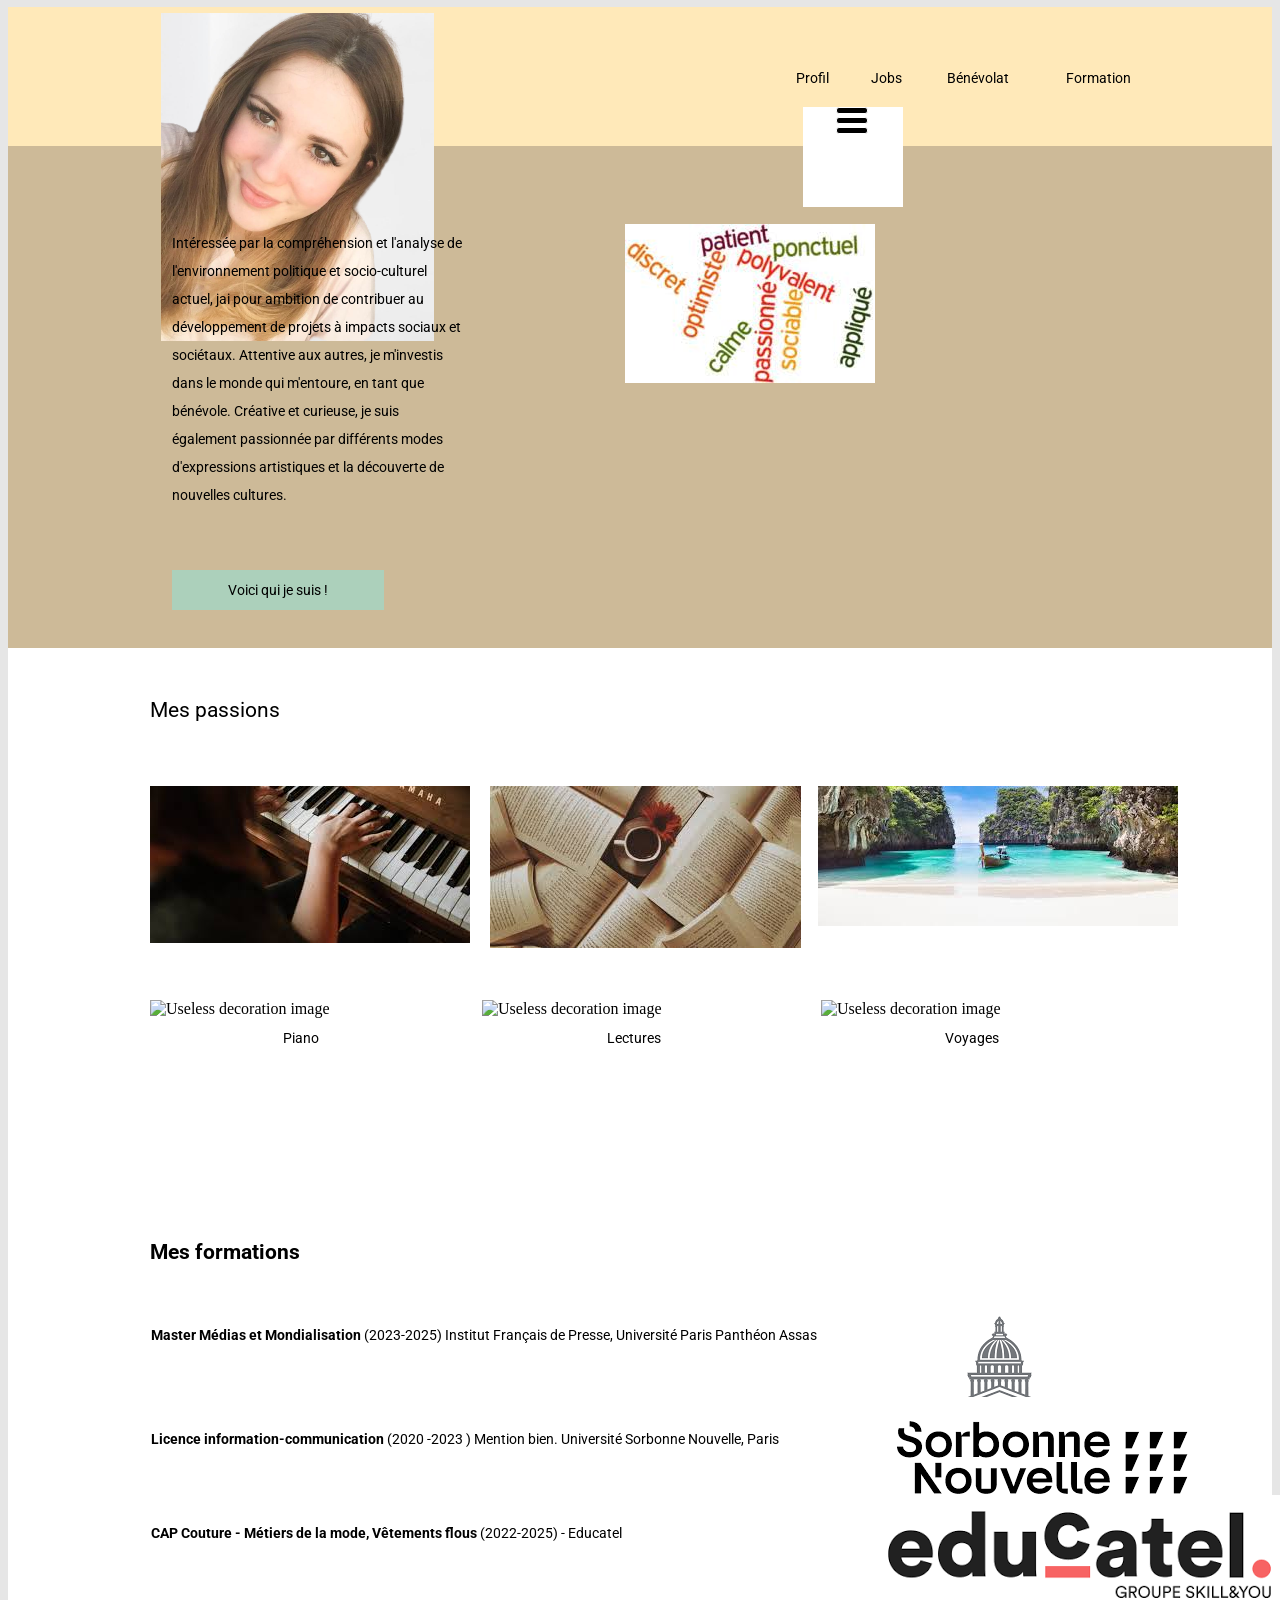
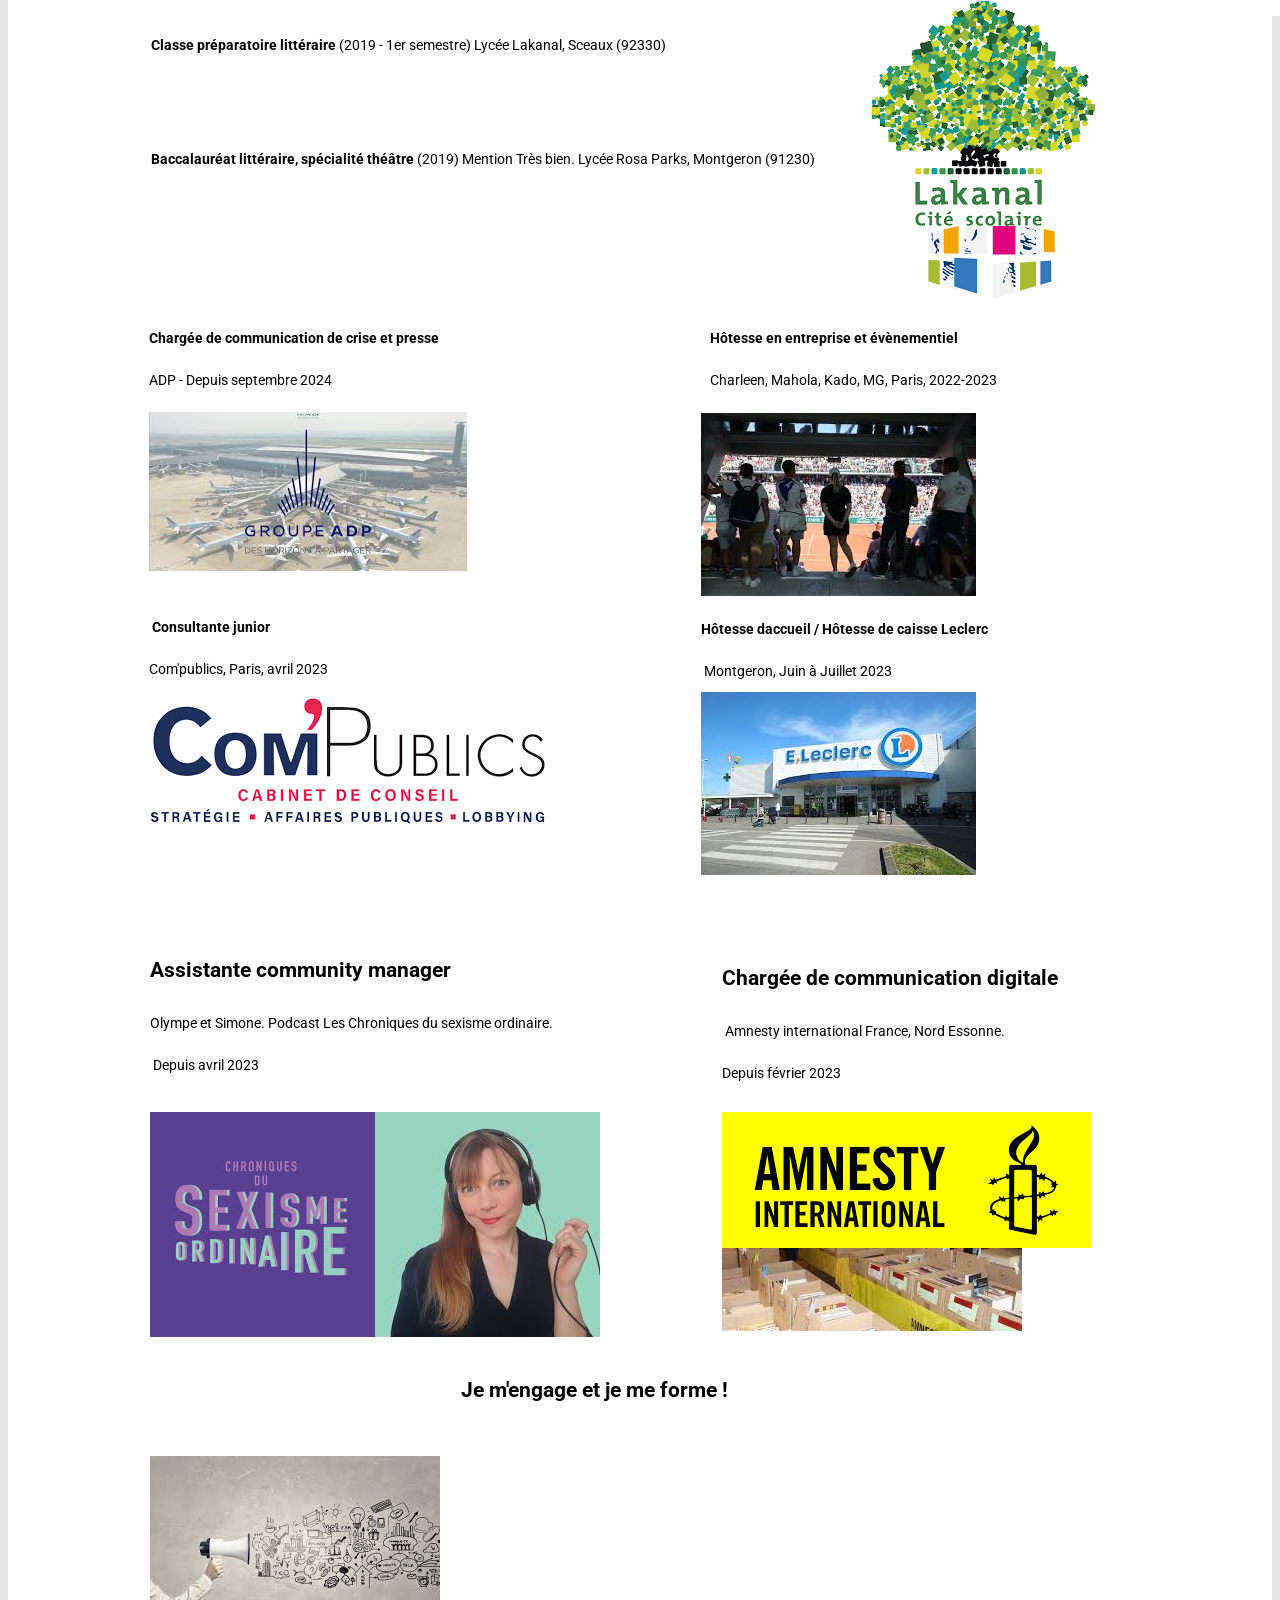
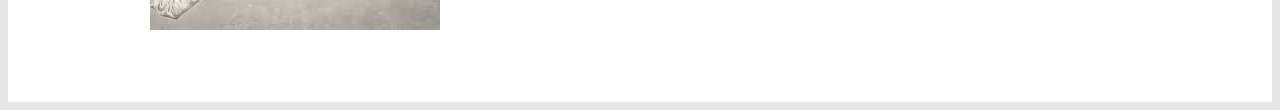
==== commit 5cb17e25: "Batch update" ====
--- a/Cv.html
+++ b/Cv.html
@@ -17,7 +17,7 @@
     <style class="silex-style"></style>
     <script type="text/javascript" class="silex-script"></script>
 
-    <style class="silex-inline-styles">.body-initial {background-color: rgb(230, 230, 230);}.silex-id-1483139730465-7 {background-color: rgba(255,233,185,1); background-image: url(../../../../../libs/templates/silex-templates/eco1/assets/seamless_paper_texture.png); border-width: 0 0 1px 0; border-style: groove; position: static; margin-top: -1px;}.silex-id-1483139730465-6 {background-color: transparent; min-height: 139px; position: relative; margin-left: auto; margin-right: auto;}.silex-id-1552773751232-5 {width: 33px; background-color: transparent; top: 100px; left: 686px; min-height: 27px; position: absolute;}.silex-id-1439156722322-45 {width: 648px; top: 43px; left: 333px; min-height: 56px; position: absolute;}.silex-id-1552773787501-6 {width: 100px; background-color: rgb(255, 255, 255); top: 100px; left: 653px; min-height: 100px; position: absolute;}.silex-id-1483139563582-5 {min-width: 980px; background-color: rgba(205,186,152,1); position: static; margin-top: -1px;}.silex-id-1483139563581-4 {background-color: transparent; min-height: 503px; position: relative; margin-left: auto; margin-right: auto;}.silex-id-1439156719794-20 {width: 200px; top: 424.0003967285156px; left: 22.00000762939453px; background-color: rgba(172,208,187,1); border-top-width: 5px; border-right-width: 5px; border-bottom-width: 5px; border-left-width: 5px; border-top-style: solid; border-right-style: solid; border-bottom-style: solid; border-left-style: solid; border-top-color: rgb(0, 153, 255); border-right-color: rgb(0, 153, 255); border-bottom-color: rgb(0, 153, 255); border-left-color: rgb(0, 153, 255); min-height: 28px; position: absolute; border-width: 6px 6px 6px 6px; border-style: solid; border-color: rgba(172,208,187,1);}.silex-id-1483139324559-3 {background-color: rgba(255,255,255,1); min-width: 980px; background-image: url(../../../../../libs/templates/silex-templates/eco1/assets/halftone.png); position: static; margin-top: -1px;}.silex-id-1483139324558-2 {background-color: transparent; min-height: 537px; position: relative; margin-left: auto; margin-right: auto;}.silex-id-1439156722018-42 {width: 333px; top: 140px; left: 0px; background-color: transparent; min-height: 309px; position: absolute;}.silex-id-1439156721816-40 {width: 298px; top: 212px; left: 0px; height: 26px; position: absolute;}.silex-id-1439156721312-35 {width: 298px; top: 236px; left: 2px; min-height: 32px; position: absolute;}.silex-id-1439156721615-38 {width: 341px; top: 140px; left: 332px; background-color: transparent; min-height: 309px; position: absolute;}.silex-id-1439156721413-36 {width: 300px; top: 212px; left: 0px; height: 26px; position: absolute;}.silex-id-1439156720906-31 {width: 298px; top: 236px; left: 3px; min-height: 32px; position: absolute;}.silex-id-1439156721210-34 {width: 341px; top: 140px; left: 671px; background-color: transparent; min-height: 309px; position: absolute;}.silex-id-1439156721007-32 {width: 300px; top: 212px; left: 0px; height: 26px; position: absolute;}.silex-id-1439156721715-39 {width: 298px; top: 236px; left: 2px; min-height: 32px; position: absolute;}.silex-id-1483140114350-8 {background-color: rgba(255,255,255,1); min-width: 980px; background-image: url(../../../../../libs/templates/silex-templates/eco1/assets/halftone.png); position: static; margin-top: -1px;}.silex-id-1483140114351-9 {background-color: transparent; min-height: 693px; position: relative; margin-left: auto; margin-right: auto;}.silex-id-1483140123370-22 {width: 763px; top: 30px; left: 0px; min-height: 75px; position: absolute;}.silex-id-1548873003503-4 {height: 387px; width: 460px; background-color: transparent; top: 148px; left: 520px; position: absolute;}.silex-id-1548873044453-5 {width: 460px; height: 400px; background-color: transparent; top: 148px; left: 0px; position: absolute;}.silex-id-1492633712778-6 {background-color: rgba(255,255,255,1); background-image: url(../../../../../libs/templates/silex-templates/eco1/assets/halftone.png); min-width: 980px; position: static; margin-top: -1px;}.silex-id-1492633712777-5 {min-height: 627px; position: relative; margin-left: auto; margin-right: auto;}.silex-id-1492633761489-8 {width: 317px; top: 324.66761016845703px; left: 551.0016716718674px; min-height: 108px; position: absolute;}.silex-id-1492633694354-4 {background-color: rgba(255,255,255,1); background-image: url(../../../../../libs/templates/silex-templates/eco1/assets/halftone.png); position: static; margin-top: -1px;}.silex-id-1492633694353-3 {min-height: 800px; position: relative; margin-left: auto; margin-right: auto;}.silex-id-1492633737513-7 {width: 415px; top: 30px; left: 0px; min-height: 126px; position: absolute;}.silex-id-1647528367491-0 {width: 418px; min-height: 56px; position: absolute; top: 24px; left: 0px;}.silex-id-1736775393635-0 {width: 103px; height: 124px; position: absolute; top: 6px; left: 11px;}.silex-id-1736775495042-1 {width: 294px; min-height: 1029px; position: absolute; top: 69px; left: 21.989898562431335px;}.silex-id-1736775569484-2 {width: 417px; height: 284px; position: absolute; top: 78px; left: 475.00032567977905px;}.silex-id-1736775683164-3 {width: 313px; height: 214px; position: absolute; top: -2px; left: -3px;}.silex-id-1736775706601-4 {width: 309px; height: 212px; position: absolute; top: -2px; left: 8px;}.silex-id-1736775716362-5 {width: 324px; height: 213px; position: absolute; top: -2px; left: 0px;}.silex-id-1736775805756-6 {width: 317px; height: 188px; position: absolute; top: 137px; left: 551px;}.silex-id-1736775820056-7 {width: 313px; height: 195px; position: absolute; top: 416px; left: 551px;}.silex-id-1736775829487-8 {width: 343px; height: 187px; position: absolute; top: 136px; left: -1px;}.silex-id-1736775836914-9 {width: 280px; min-height: 133px; position: absolute; top: 323.00022888183594px; left: -1.0103833675384521px;}.silex-id-1736775850588-10 {width: 345px; height: 192px; position: absolute; top: 422px; left: -1px;}.silex-id-1736775954753-11 {width: 366px; min-height: 226px; position: absolute; top: 34px; left: 560px;}.silex-id-1736776020224-12 {width: 326px; min-height: 121px; position: absolute; top: 34.33344268798828px; left: -1.0103116035461426px;}.silex-id-1736776206013-13 {width: 225px; height: 225px; position: absolute; top: 210.33367919921875px; left: 225.0001176595688px;}.silex-id-1736776213827-14 {width: 225px; height: 225px; position: absolute; top: 210px; left: 0.0000820159912109375px;}.silex-id-1736776223258-15 {width: 369px; height: 169px; position: absolute; top: 261px; left: 572px;}.silex-id-1736776230139-16 {width: 369px; height: 136px; position: absolute; top: 210.0001220703125px; left: 572.000325679779px;}.silex-id-1736776263761-17 {width: 407px; min-height: 140px; position: absolute; top: 38px; left: 572.3337200880051px;}.silex-id-1736776405371-18 {width: 406px; min-height: 127px; position: absolute; top: 449.9895935058594px; left: 311px;}.silex-id-1736776446485-19 {width: 981px; height: 247px; position: absolute; top: 554px; left: 0px;}@media only screen and (max-width: 480px) {.silex-id-1552773751232-5 {left: -12px; top: 2010px;}.silex-id-1552773787501-6 {left: 386px; top: 59px; background-color: transparent; width: 20px; min-height: 20px;}.silex-id-1483139563582-5 {top: 200px; left: 0px;}.silex-id-1483139563581-4 {min-height: 657px;}.silex-id-1439156719794-20 {width: 443px; min-height: 30px;}.silex-id-1483139324559-3 {top: 832px; left: 0px;}.silex-id-1483139324558-2 {min-height: 945px;}.silex-id-1439156722018-42 {top: 22px; left: 11px; width: 423px; min-height: 271px;}.silex-id-1439156721816-40 {top: 210px; left: 11px; width: 401px; height: 26px;}.silex-id-1439156721312-35 {top: 238px; left: 11px; width: 401px; min-height: 32px;}.silex-id-1439156721615-38 {top: 337px; left: 11px; width: 423px; min-height: 271px;}.silex-id-1439156721413-36 {top: 210px; left: 11px; width: 401px; height: 26px;}.silex-id-1439156720906-31 {top: 238px; left: 11px; width: 401px; min-height: 32px;}.silex-id-1439156721210-34 {top: 652px; left: 11px; width: 423px; min-height: 271px;}.silex-id-1439156721007-32 {top: 210px; left: 11px; width: 401px; height: 26px;}.silex-id-1439156721715-39 {top: 238px; left: 11px; width: 401px; min-height: 32px;}.silex-id-1483140114350-8 {top: 200px; left: 0px;}.silex-id-1483140114351-9 {min-height: 541px;}.silex-id-1483140123370-22 {top: 0px; left: 0px; width: 423px; min-height: 82px;}.silex-id-1548873003503-4 {height: 480px; top: 0px; left: 0px; width: 480px;}.silex-id-1492633761489-8 {top: 11px; left: 11px; width: 423px; min-height: 520px;}.silex-id-1492633737513-7 {top: 11px; left: 11px; width: 423px; min-height: 520px;}.silex-id-1647528367491-0 {top: NaNpx; left: NaNpx;}}</style>
+    <style class="silex-inline-styles">.body-initial {background-color: rgb(230, 230, 230);}.silex-id-1483139730465-7 {background-color: rgba(255,233,185,1); background-image: url(../../../../../libs/templates/silex-templates/eco1/assets/seamless_paper_texture.png); border-width: 0 0 1px 0; border-style: groove; position: static; margin-top: -1px;}.silex-id-1483139730465-6 {background-color: transparent; min-height: 139px; position: relative; margin-left: auto; margin-right: auto;}.silex-id-1552773751232-5 {width: 33px; background-color: transparent; top: 100px; left: 686px; min-height: 27px; position: absolute;}.silex-id-1439156722322-45 {width: 648px; top: 43px; left: 333px; min-height: 56px; position: absolute;}.silex-id-1552773787501-6 {width: 100px; background-color: rgb(255, 255, 255); top: 100px; left: 653px; min-height: 100px; position: absolute;}.silex-id-1483139563582-5 {min-width: 980px; background-color: rgba(205,186,152,1); position: static; margin-top: -1px;}.silex-id-1483139563581-4 {background-color: transparent; min-height: 503px; position: relative; margin-left: auto; margin-right: auto;}.silex-id-1439156719794-20 {width: 200px; top: 424.0003967285156px; left: 22.00000762939453px; background-color: rgba(172,208,187,1); border-top-width: 5px; border-right-width: 5px; border-bottom-width: 5px; border-left-width: 5px; border-top-style: solid; border-right-style: solid; border-bottom-style: solid; border-left-style: solid; border-top-color: rgb(0, 153, 255); border-right-color: rgb(0, 153, 255); border-bottom-color: rgb(0, 153, 255); border-left-color: rgb(0, 153, 255); min-height: 28px; position: absolute; border-width: 6px 6px 6px 6px; border-style: solid; border-color: rgba(172,208,187,1);}.silex-id-1483139324559-3 {background-color: rgba(255,255,255,1); min-width: 980px; background-image: url(../../../../../libs/templates/silex-templates/eco1/assets/halftone.png); position: static; margin-top: -1px;}.silex-id-1483139324558-2 {background-color: transparent; min-height: 537px; position: relative; margin-left: auto; margin-right: auto;}.silex-id-1439156722018-42 {width: 333px; top: 140px; left: 0px; background-color: transparent; min-height: 309px; position: absolute;}.silex-id-1439156721816-40 {width: 298px; top: 212px; left: 0px; height: 26px; position: absolute;}.silex-id-1439156721312-35 {width: 298px; top: 236px; left: 2px; min-height: 32px; position: absolute;}.silex-id-1439156721615-38 {width: 341px; top: 140px; left: 332px; background-color: transparent; min-height: 309px; position: absolute;}.silex-id-1439156721413-36 {width: 300px; top: 212px; left: 0px; height: 26px; position: absolute;}.silex-id-1439156720906-31 {width: 298px; top: 236px; left: 3px; min-height: 32px; position: absolute;}.silex-id-1439156721210-34 {width: 341px; top: 140px; left: 671px; background-color: transparent; min-height: 309px; position: absolute;}.silex-id-1439156721007-32 {width: 300px; top: 212px; left: 0px; height: 26px; position: absolute;}.silex-id-1439156721715-39 {width: 298px; top: 236px; left: 2px; min-height: 32px; position: absolute;}.silex-id-1483140114350-8 {background-color: rgba(255,255,255,1); min-width: 980px; background-image: url(../../../../../libs/templates/silex-templates/eco1/assets/halftone.png); position: static; margin-top: -1px;}.silex-id-1483140114351-9 {background-color: transparent; min-height: 693px; position: relative; margin-left: auto; margin-right: auto;}.silex-id-1483140123370-22 {width: 763px; top: 30px; left: 0px; min-height: 75px; position: absolute;}.silex-id-1492633712778-6 {background-color: rgba(255,255,255,1); background-image: url(../../../../../libs/templates/silex-templates/eco1/assets/halftone.png); min-width: 980px; position: static; margin-top: -1px;}.silex-id-1492633712777-5 {min-height: 627px; position: relative; margin-left: auto; margin-right: auto;}.silex-id-1492633761489-8 {width: 317px; top: 324.66761016845703px; left: 551.0016716718674px; min-height: 108px; position: absolute;}.silex-id-1492633694354-4 {background-color: rgba(255,255,255,1); background-image: url(../../../../../libs/templates/silex-templates/eco1/assets/halftone.png); position: static; margin-top: -1px;}.silex-id-1492633694353-3 {min-height: 800px; position: relative; margin-left: auto; margin-right: auto;}.silex-id-1492633737513-7 {width: 415px; top: 30px; left: 0px; min-height: 126px; position: absolute;}.silex-id-1647528367491-0 {width: 418px; min-height: 56px; position: absolute; top: 24px; left: 0px;}.silex-id-1736775393635-0 {width: 103px; height: 124px; position: absolute; top: 6px; left: 11px;}.silex-id-1736775495042-1 {width: 294px; min-height: 1029px; position: absolute; top: 69px; left: 21.989898562431335px;}.silex-id-1736775569484-2 {width: 417px; height: 284px; position: absolute; top: 78px; left: 475.00032567977905px;}.silex-id-1736775683164-3 {width: 313px; height: 214px; position: absolute; top: -2px; left: -3px;}.silex-id-1736775706601-4 {width: 309px; height: 212px; position: absolute; top: -2px; left: 8px;}.silex-id-1736775716362-5 {width: 324px; height: 213px; position: absolute; top: -2px; left: 0px;}.silex-id-1736775805756-6 {width: 317px; height: 188px; position: absolute; top: 137px; left: 551px;}.silex-id-1736775820056-7 {width: 313px; height: 195px; position: absolute; top: 416px; left: 551px;}.silex-id-1736775829487-8 {width: 343px; height: 187px; position: absolute; top: 136px; left: -1px;}.silex-id-1736775836914-9 {width: 280px; min-height: 133px; position: absolute; top: 323.00022888183594px; left: -1.0103833675384521px;}.silex-id-1736775850588-10 {width: 345px; height: 192px; position: absolute; top: 422px; left: -1px;}.silex-id-1736775954753-11 {width: 366px; min-height: 226px; position: absolute; top: 34px; left: 560px;}.silex-id-1736776020224-12 {width: 326px; min-height: 121px; position: absolute; top: 34.33344268798828px; left: -1.0103116035461426px;}.silex-id-1736776206013-13 {width: 225px; height: 225px; position: absolute; top: 210.33367919921875px; left: 225.0001176595688px;}.silex-id-1736776213827-14 {width: 225px; height: 225px; position: absolute; top: 210px; left: 0.0000820159912109375px;}.silex-id-1736776223258-15 {width: 369px; height: 169px; position: absolute; top: 261px; left: 572px;}.silex-id-1736776230139-16 {width: 369px; height: 136px; position: absolute; top: 210.0001220703125px; left: 572.000325679779px;}.silex-id-1736776263761-17 {width: 407px; min-height: 140px; position: absolute; top: 38px; left: 572.3337200880051px;}.silex-id-1736776405371-18 {width: 406px; min-height: 127px; position: absolute; top: 449.9895935058594px; left: 311px;}.silex-id-1736776446485-19 {width: 981px; height: 247px; position: absolute; top: 554px; left: 0px;}.silex-id-1736776563870-20 {width: 732px; min-height: 79px; position: absolute; top: 123.1666693687439px; left: 1.0000051259994507px;}.silex-id-1736776605561-21 {width: 683px; min-height: 56px; position: absolute; top: 227px; left: 1.0000205039978027px;}.silex-id-1736776645347-22 {width: 542px; min-height: 56px; position: absolute; top: 321px; left: 1.0000563859939575px;}.silex-id-1736776692732-23 {width: 537px; min-height: 94px; position: absolute; top: 433px; left: 0.6666795015335083px;}.silex-id-1736776734666-24 {width: 670px; min-height: 58px; position: absolute; top: 547px; left: 0.6666700839996338px;}.silex-id-1736776797825-25 {width: 88px; height: 68px; position: absolute; top: 111.00000762939453px; left: 721px;}.silex-id-1736776803280-26 {width: 82px; height: 73px; position: absolute; top: 417px; left: 721.0010070800781px;}.silex-id-1736776808970-27 {width: 92px; height: 59px; position: absolute; top: 311px; left: 721px;}.silex-id-1736776817109-28 {width: 92px; height: 62px; position: absolute; top: 213px; left: 721px;}.silex-id-1736776823626-29 {width: 92px; height: 75px; position: absolute; top: 529.6667785644531px; left: 721.0010070800781px;}@media only screen and (max-width: 480px) {.silex-id-1552773751232-5 {left: -12px; top: 2010px;}.silex-id-1552773787501-6 {left: 386px; top: 59px; background-color: transparent; width: 20px; min-height: 20px;}.silex-id-1483139563582-5 {top: 200px; left: 0px;}.silex-id-1483139563581-4 {min-height: 657px;}.silex-id-1439156719794-20 {width: 443px; min-height: 30px;}.silex-id-1483139324559-3 {top: 832px; left: 0px;}.silex-id-1483139324558-2 {min-height: 945px;}.silex-id-1439156722018-42 {top: 22px; left: 11px; width: 423px; min-height: 271px;}.silex-id-1439156721816-40 {top: 210px; left: 11px; width: 401px; height: 26px;}.silex-id-1439156721312-35 {top: 238px; left: 11px; width: 401px; min-height: 32px;}.silex-id-1439156721615-38 {top: 337px; left: 11px; width: 423px; min-height: 271px;}.silex-id-1439156721413-36 {top: 210px; left: 11px; width: 401px; height: 26px;}.silex-id-1439156720906-31 {top: 238px; left: 11px; width: 401px; min-height: 32px;}.silex-id-1439156721210-34 {top: 652px; left: 11px; width: 423px; min-height: 271px;}.silex-id-1439156721007-32 {top: 210px; left: 11px; width: 401px; height: 26px;}.silex-id-1439156721715-39 {top: 238px; left: 11px; width: 401px; min-height: 32px;}.silex-id-1483140114350-8 {top: 200px; left: 0px;}.silex-id-1483140114351-9 {min-height: 541px;}.silex-id-1483140123370-22 {top: 0px; left: 0px; width: 423px; min-height: 82px;}.silex-id-1492633761489-8 {top: 11px; left: 11px; width: 423px; min-height: 520px;}.silex-id-1492633737513-7 {top: 11px; left: 11px; width: 423px; min-height: 520px;}.silex-id-1647528367491-0 {top: NaNpx; left: NaNpx;}}</style>
     
 
     
@@ -64,7 +64,7 @@
 
     
     
-<link href="https://fonts.googleapis.com/css?family=Roboto" rel="stylesheet" class="silex-custom-font"><meta name="viewport" content="width=device-width, initial-scale=1"><style class="silex-prodotype-style" data-style-id="all-style">h2 {font-weight: normal;}.text-element > .silex-element-content {font-family: 'Roboto', sans-serif; font-size: 14px; line-height: 2;}a {color: #000000; text-decoration: none;}[data-silex-href] {color: #000000; text-decoration: none;}.text-element > .silex-element-content:hover {}a:hover {}[data-silex-href]:hover {}</style><style class="silex-prodotype-style" data-style-id="nav">.nav.text-element > .silex-element-content {text-align: right;}.nav a {color: #000000; text-decoration: none;}.nav [data-silex-href] {color: #000000; text-decoration: none;}.nav .page-link-active {color: #000000; background-color: #acd0bb; padding-top: 10px; padding-left: 10px; padding-bottom: 10px; padding-right: 10px;}</style><style class="silex-prodotype-style" data-style-id="header">.header.text-element > .silex-element-content {text-align: center;}.header a {text-decoration: none;}.header [data-silex-href] {text-decoration: none;}.header .page-link-active {color: #0099FF;}</style><style class="silex-prodotype-style" data-style-id="footer">.footer a {color: #0099FF;}.footer [data-silex-href] {color: #0099FF;}</style><style class="silex-prodotype-style" data-style-id="button">.button.text-element > .silex-element-content {text-align: center;}.button.text-element > .silex-element-content:hover {background-color: #c9e4d4; -webkit-transition: all .5s ease; -moz-transition: all .5s ease; -o-transition: all .5s ease; transition: all .5s ease;}.button a:hover {}.button [data-silex-href]:hover {}</style><style class="silex-prodotype-style" data-style-id="captions">.captions.text-element > .silex-element-content {text-align: center;}</style><style class="silex-prodotype-style" data-style-id="hamburger-menu">@media only screen and (max-width: 480px) {.hamburger-menu.text-element > .silex-element-content {font-size: 1.5em;}.hamburger-menu ul li {list-style-type: none; line-height: 2; text-indent: 10px;}.hamburger-menu .page-link-active {color: #0099FF;}}</style><link data-dependency="" href="https://cdn.jsdelivr.net/gh/openlayers/openlayers.github.io@master/en/v6.3.1/css/ol.css" rel="stylesheet"><script data-dependency="" src="https://cdn.jsdelivr.net/gh/openlayers/openlayers.github.io@master/en/v6.3.1/build/ol.js"></script></head>
+<link href="https://fonts.googleapis.com/css?family=Roboto" rel="stylesheet" class="silex-custom-font"><meta name="viewport" content="width=device-width, initial-scale=1"><style class="silex-prodotype-style" data-style-id="all-style">h2 {font-weight: normal;}.text-element > .silex-element-content {font-family: 'Roboto', sans-serif; font-size: 14px; line-height: 2;}a {color: #000000; text-decoration: none;}[data-silex-href] {color: #000000; text-decoration: none;}.text-element > .silex-element-content:hover {}a:hover {}[data-silex-href]:hover {}</style><style class="silex-prodotype-style" data-style-id="nav">.nav.text-element > .silex-element-content {text-align: right;}.nav a {color: #000000; text-decoration: none;}.nav [data-silex-href] {color: #000000; text-decoration: none;}.nav .page-link-active {color: #000000; background-color: #acd0bb; padding-top: 10px; padding-left: 10px; padding-bottom: 10px; padding-right: 10px;}</style><style class="silex-prodotype-style" data-style-id="header">.header.text-element > .silex-element-content {text-align: center;}.header a {text-decoration: none;}.header [data-silex-href] {text-decoration: none;}.header .page-link-active {color: #0099FF;}</style><style class="silex-prodotype-style" data-style-id="footer">.footer a {color: #0099FF;}.footer [data-silex-href] {color: #0099FF;}</style><style class="silex-prodotype-style" data-style-id="button">.button.text-element > .silex-element-content {text-align: center;}.button.text-element > .silex-element-content:hover {background-color: #c9e4d4; -webkit-transition: all .5s ease; -moz-transition: all .5s ease; -o-transition: all .5s ease; transition: all .5s ease;}.button a:hover {}.button [data-silex-href]:hover {}</style><style class="silex-prodotype-style" data-style-id="captions">.captions.text-element > .silex-element-content {text-align: center;}</style><style class="silex-prodotype-style" data-style-id="hamburger-menu">@media only screen and (max-width: 480px) {.hamburger-menu.text-element > .silex-element-content {font-size: 1.5em;}.hamburger-menu ul li {list-style-type: none; line-height: 2; text-indent: 10px;}.hamburger-menu .page-link-active {color: #0099FF;}}</style></head>
 
 <body class="body-initial all-style enable-mobile prevent-resizable prevent-selectable editable-style silex-runtime" data-silex-type="container-element" data-silex-id="body-initial" style="">
 
@@ -169,9 +169,9 @@
             
                 <li><a href="#!page-jobs" class="">Products</a></li>
             
-                <li><a href="#!page-b-n-volat" class="page-link-active">About</a></li>
-            
-                <li><a href="#!page-formation">Contact</a></li>
+                <li><a href="#!page-b-n-volat" class="">About</a></li>
+            
+                <li><a href="#!page-formation" class="page-link-active">Contact</a></li>
             
             </ul>
         </nav>
@@ -230,7 +230,7 @@
             
             
             
-        <a class="editable-style text-element silex-id-1439156719794-20 button" data-silex-type="text-element" data-silex-id="silex-id-1439156719794-20" style="" href="#!page-formation">
+        <a class="editable-style text-element silex-id-1439156719794-20 button page-link-active" data-silex-type="text-element" data-silex-id="silex-id-1439156719794-20" style="" href="#!page-formation">
                 <div class="silex-element-content normal">
                     Voici qui je suis !<br>
                     
@@ -268,7 +268,7 @@
                         Piano<br>
                         
                     </div>
-                </div><div data-silex-type="image-element" class="editable-style image-element silex-id-1736775716362-5" data-silex-id="silex-id-1736775716362-5" style=""><img src="piano.jpg"></div></a><a class="editable-style container-element silex-id-1439156721615-38 page-link-active" data-silex-type="container-element" data-silex-id="silex-id-1439156721615-38" href="#!page-b-n-volat">
+                </div><div data-silex-type="image-element" class="editable-style image-element silex-id-1736775716362-5" data-silex-id="silex-id-1736775716362-5" style=""><img src="piano.jpg"></div></a><a class="editable-style container-element silex-id-1439156721615-38" data-silex-type="container-element" data-silex-id="silex-id-1439156721615-38" href="#!page-b-n-volat">
                 
                 
 
@@ -279,7 +279,7 @@
                         Lectures<br>
                         
                     </div>
-                </div><div data-silex-type="image-element" class="editable-style image-element silex-id-1736775706601-4" data-silex-id="silex-id-1736775706601-4" style=""><img src="lectures.jpg"></div></a><a class="editable-style container-element silex-id-1439156721210-34" data-silex-type="container-element" data-silex-id="silex-id-1439156721210-34" href="#!page-formation">
+                </div><div data-silex-type="image-element" class="editable-style image-element silex-id-1736775706601-4" data-silex-id="silex-id-1736775706601-4" style=""><img src="lectures.jpg"></div></a><a class="editable-style container-element silex-id-1439156721210-34 page-link-active" data-silex-type="container-element" data-silex-id="silex-id-1439156721210-34" href="#!page-formation">
                 
                 
 
@@ -295,7 +295,8 @@
                 </div><div data-silex-type="image-element" class="editable-style image-element silex-id-1736775683164-3" data-silex-id="silex-id-1736775683164-3" style=""><img src="thailande.jpg"></div></a></div>
     </section><section data-silex-type="container-element" class="container-element editable-style section-element silex-id-1483140114350-8 prevent-resizable page-contact page-formation paged-element" data-silex-id="silex-id-1483140114350-8">
 
-        <div data-silex-type="container-element" class="editable-style silex-element-content website-width container-element silex-id-1483140114351-9" data-silex-id="silex-id-1483140114351-9">
+        
+    <div data-silex-type="container-element" class="editable-style silex-element-content website-width container-element silex-id-1483140114351-9" data-silex-id="silex-id-1483140114351-9">
 
 
 
@@ -303,80 +304,30 @@
             
             
         <div data-silex-type="text-element" class="editable-style silex-id-1483140123370-22 text-element" data-silex-id="silex-id-1483140123370-22" style="">
-                <div class="silex-element-content normal"><h2>Contact us<br></h2></div>
-            </div><div data-silex-type="html-element" class="editable-style silex-id-1548873044453-5 html-element silex-component silex-component-form silex-use-height-not-minheight silex-element-content-full-height" data-silex-id="silex-id-1548873044453-5"><div class="silex-element-content"><form id="id_1736775241942_174" action="https://formspree.io/your@email.com" method="POST">
-  
-  <div>
-    <label for="field1">Name</label>
-    <input type="text" required="" id="field1" name="field1" placeholder="Your name">
-  </div>
-  
-  
-  <div>
-    <label for="field2">Your email adress</label>
-    <input type="text" required="" id="field2" name="field2" placeholder="your@email.com">
-  </div>
-  
-  
-  <div class="fill-vertical">
-    <label for="field3">Your message</label>
-    <textarea required="" id="field3" name="field3" placeholder="What you have to say"></textarea>
-  </div>
-  
-  <input type="submit" value="Send">
-</form>
-<style>#id_1736775241942_174 input[type=text], select {width: 100%; padding: 12px 20px; margin: 8px 0; display: inline-block; border: 1px solid #ccc; border-radius: 3px; box-sizing: border-box;}#id_1736775241942_174 input[type=submit] {width: 100%; background-color: #FFE9B9; color: #000000; padding: 14px 20px; margin: 8px 0; border: 1px solid #FFE9B9; border-radius: 3px; cursor: pointer;}#id_1736775241942_174 label {color: #000000;}#id_1736775241942_174 .fill-vertical {flex: 1 1 auto; display: flex; flex-direction: column;}#id_1736775241942_174 .fill-vertical textarea {flex: 1 1 auto; width: 100%; height: 150px; padding: 12px 20px; box-sizing: border-box; border: 2px solid #ccc; border-radius: 3px; background-color: #f8f8f8; font-size: 16px; resize: none;}#id_1736775241942_174 {border-radius: 3px; display: flex; flex-direction: column; justify-content: space-between; height: 100%;}</style>
-
-</div></div><div data-silex-type="html-element" class="editable-style silex-id-1548873003503-4 html-element silex-component silex-component-map silex-use-height-not-minheight silex-element-content-full-height" data-silex-id="silex-id-1548873003503-4" style=""><div class="silex-element-content"><div id="mapdiv_1736775241941_707" class="map"></div>
-<style>#mapdiv_1736775241941_707 {width: 100%; height: 100%;}</style>
-<script>
-
-
-function init_1736775241941_707() {
-    if(typeof(ol) === 'undefined') {
-        // console.warn('Map not ready, restart later')
-        // wait for dependencies to be loaded
-        setTimeout(init_1736775241941_707, 1000);
-        return;
-    }
-
-    // empty the div before adding the map again
-    $('#mapdiv_1736775241941_707').empty();
-
-    // apply position and zoom
-    // from map URL http://www.openstreetmap.org/#map=18/48.88680/2.34235&layers=C
-    // var params = 'http://www.openstreetmap.org/#map=18/48.87378/2.29489&layers=C'.match(/.*map=([0-9]*)\/(.*)\/(.*)&layers=(.)/);
-    var params = 'http://www.openstreetmap.org/#map=18/48.87378/2.29489&layers=C'.match(/.*map=([0-9]*)\/(.*)\/(.*)/);
-    if(params) {
-        var zoom = parseFloat(params[1]);
-        var lat = parseFloat(params[2]);
-        var lon = parseFloat(params[3]);
-        // var layer = params[4] || 'S';
-        var center = ol.proj.fromLonLat([lon, lat]);
-        var map = new ol.Map({
-          layers: [
-            new ol.layer.Tile({
-              source: new ol.source.OSM()
-            })
-          ],
-          target: 'mapdiv_1736775241941_707',
-          view: new ol.View({
-            center: center,
-            zoom: zoom
-          })
-        });
-        
-    }
-}
-init_1736775241941_707();
-// $(document).on('silex.resize', function() {
-//     $('#mapdiv_1736775241941_707').empty();
-//     init_1736775241941_707();
-// });
-
-</script>
-</div></div></div>
-    </section><section data-silex-type="container-element" class="container-element editable-style silex-id-1492633712778-6 section-element prevent-resizable page-products page-jobs paged-element" data-silex-id="silex-id-1492633712778-6">
+                <div class="silex-element-content normal"> <h1>Mes formations&nbsp;</h1></div>
+            </div><div data-silex-type="text-element" class="editable-style text-element silex-id-1736776605561-21" data-silex-id="silex-id-1736776605561-21" style=""><div class="silex-element-content normal"><p>
+
+<b>Licence information-communication</b> (2020 -2023 ) 
+Mention bien. Université Sorbonne Nouvelle, Paris
+
+</p></div></div><div data-silex-type="text-element" class="editable-style text-element silex-id-1736776563870-20" data-silex-id="silex-id-1736776563870-20" style=""><div class="silex-element-content normal"><p>
+
+<b>Master Médias et Mondialisation</b> (2023-2025) 
+Institut Français de Presse, Université Paris Panthéon
+Assas</p></div></div><div data-silex-type="text-element" class="editable-style text-element silex-id-1736776645347-22" data-silex-id="silex-id-1736776645347-22" style=""><div class="silex-element-content normal"><p>
+
+ <b>CAP Couture - Métiers de la mode, Vêtements flous</b>
+ (2022-2025) - Educatel&nbsp;</p></div></div><div data-silex-type="text-element" class="editable-style text-element silex-id-1736776692732-23" data-silex-id="silex-id-1736776692732-23" style=""><div class="silex-element-content normal"><p>
+
+<b>Classe préparatoire littéraire </b>(2019 - 1er semestre) 
+Lycée Lakanal, Sceaux (92330)
+
+<br></p></div></div><div data-silex-type="text-element" class="editable-style text-element silex-id-1736776734666-24" data-silex-id="silex-id-1736776734666-24" style=""><div class="silex-element-content normal"><p>
+
+<b>Baccalauréat littéraire, spécialité théâtre</b> (2019)
+ Mention Très bien. Lycée Rosa Parks, Montgeron (91230)
+
+</p></div></div><div data-silex-type="image-element" class="editable-style image-element silex-id-1736776797825-25" data-silex-id="silex-id-1736776797825-25" style=""><img src="assas.png"></div><div data-silex-type="image-element" class="editable-style image-element silex-id-1736776817109-28" data-silex-id="silex-id-1736776817109-28" style=""><img src="sorbonne.png"></div><div data-silex-type="image-element" class="editable-style image-element silex-id-1736776823626-29" data-silex-id="silex-id-1736776823626-29" style=""><img src="rosa%20parks.png"></div><div data-silex-type="image-element" class="editable-style image-element silex-id-1736776808970-27" data-silex-id="silex-id-1736776808970-27" style=""><img src="educatel.png"></div><div data-silex-type="image-element" class="editable-style image-element silex-id-1736776803280-26" data-silex-id="silex-id-1736776803280-26" style=""><img src="lakanal.png"></div></div></section><section data-silex-type="container-element" class="container-element editable-style silex-id-1492633712778-6 section-element prevent-resizable page-products page-jobs paged-element" data-silex-id="silex-id-1492633712778-6">
         <div data-silex-type="container-element" class="editable-style silex-id-1492633712777-5 container-element silex-element-content website-width" data-silex-id="silex-id-1492633712777-5">
             
         <div data-silex-type="image-element" class="editable-style image-element silex-id-1736775850588-10" data-silex-id="silex-id-1736775850588-10" style=""><img src="com'publics.png"></div><div data-silex-type="text-element" class="editable-style text-element silex-id-1736775954753-11" data-silex-id="silex-id-1736775954753-11" style=""><div class="silex-element-content normal"><p>
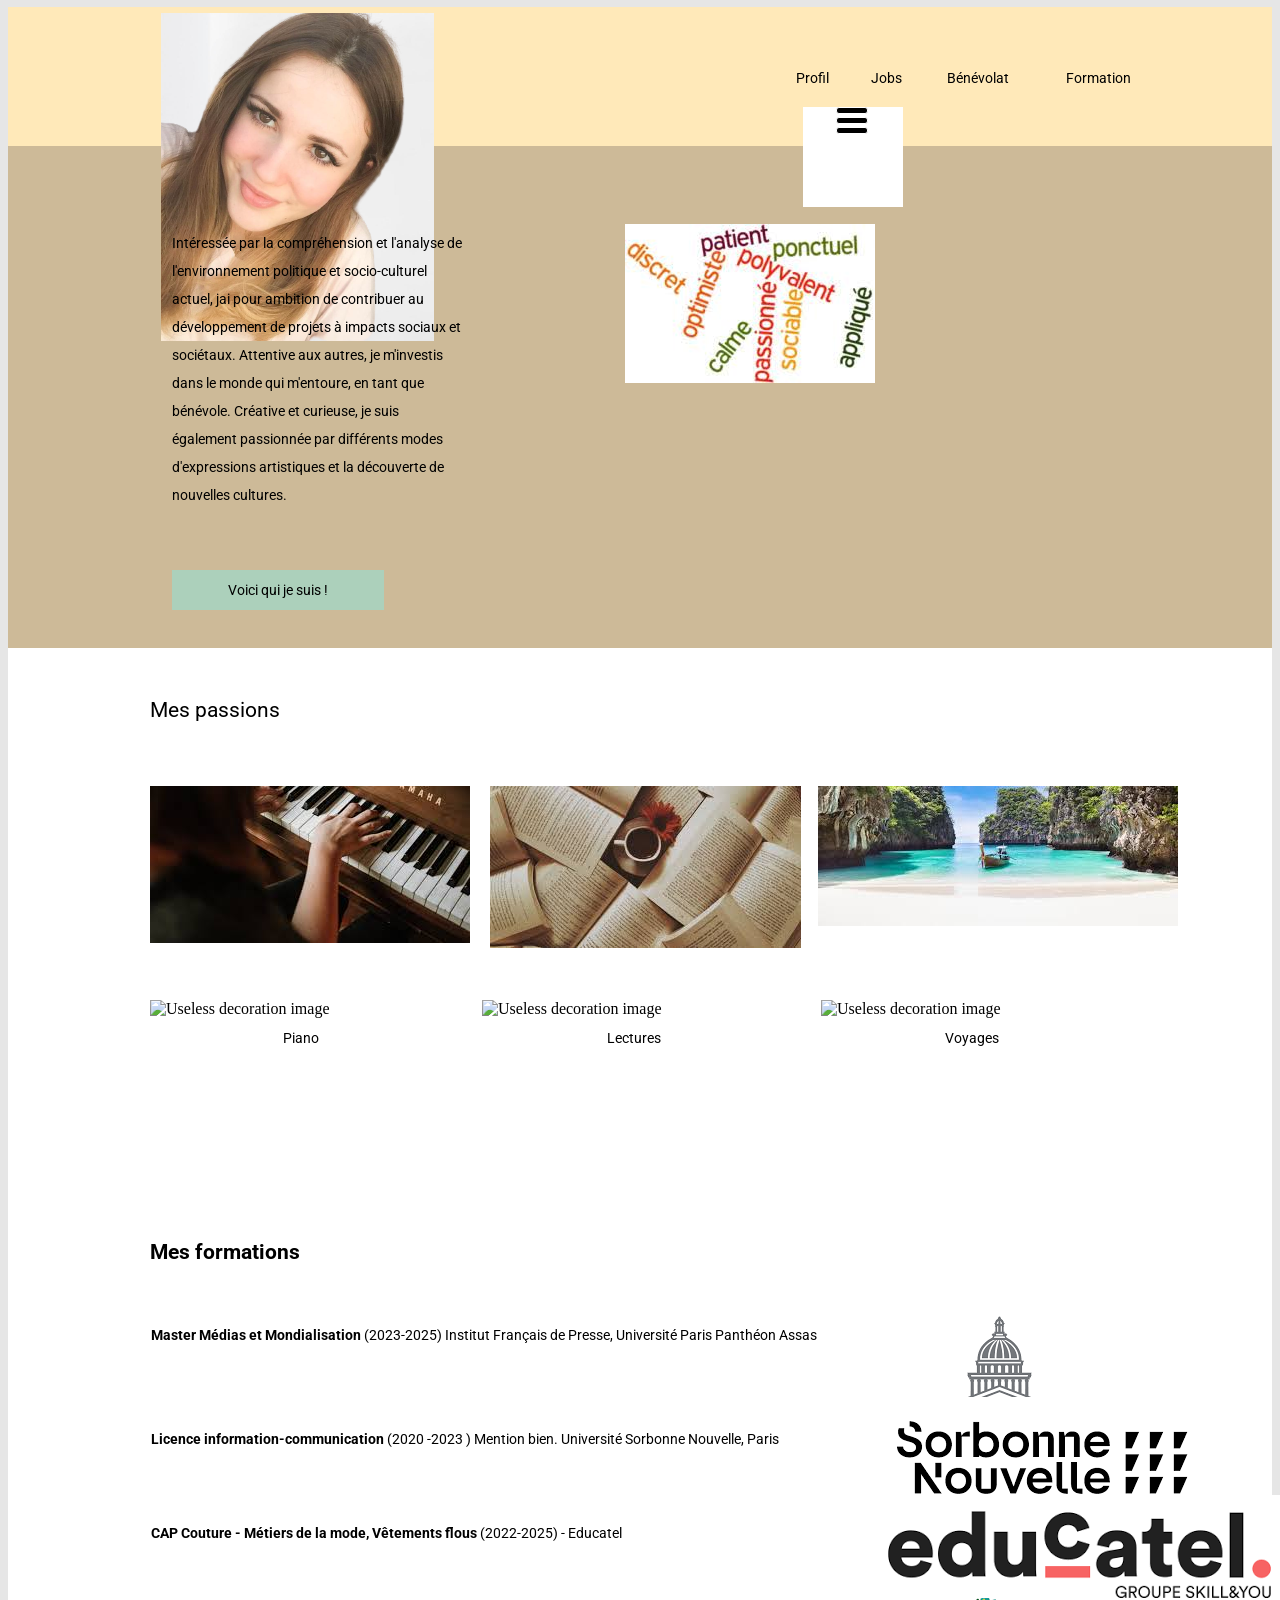
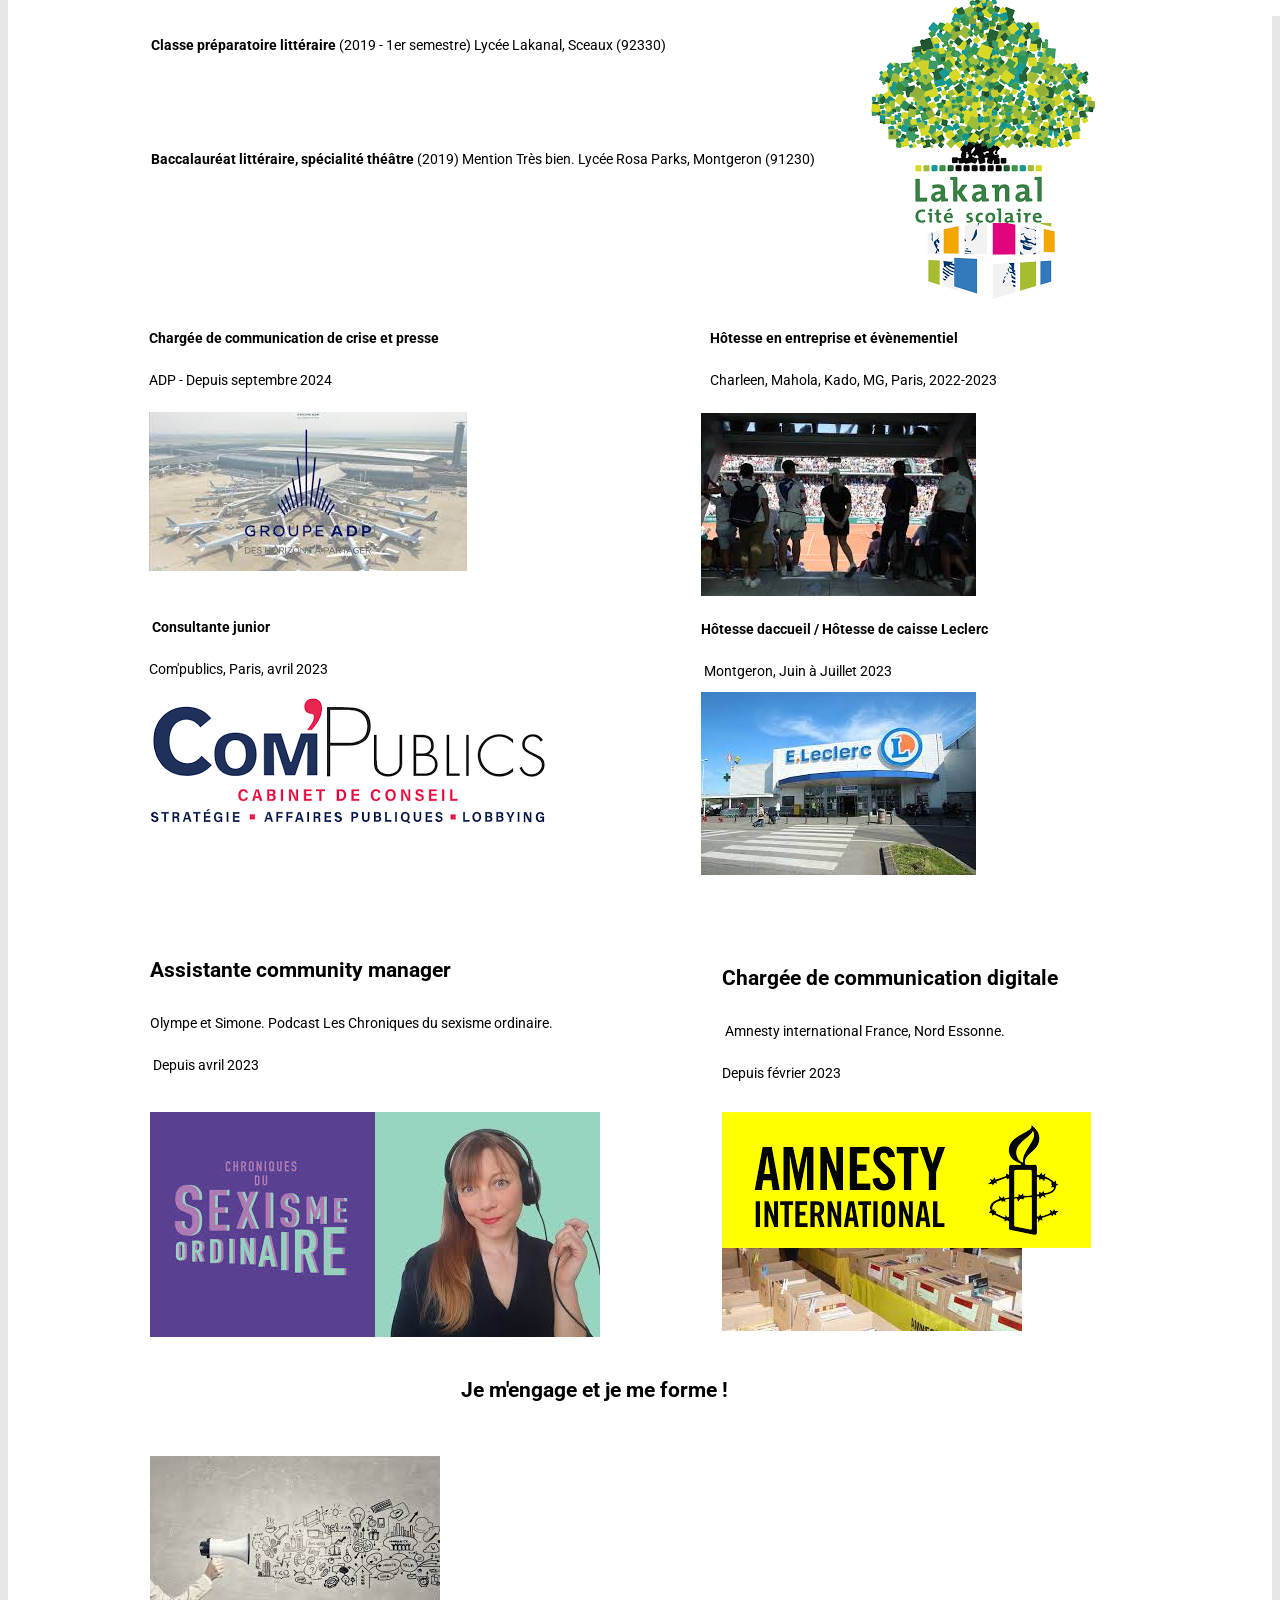
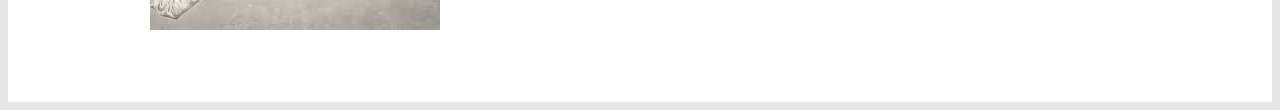
==== commit c939cc59: "Batch update" ====
--- a/Cv.html
+++ b/Cv.html
@@ -17,7 +17,7 @@
     <style class="silex-style"></style>
     <script type="text/javascript" class="silex-script"></script>
 
-    <style class="silex-inline-styles">.body-initial {background-color: rgb(230, 230, 230);}.silex-id-1483139730465-7 {background-color: rgba(255,233,185,1); background-image: url(../../../../../libs/templates/silex-templates/eco1/assets/seamless_paper_texture.png); border-width: 0 0 1px 0; border-style: groove; position: static; margin-top: -1px;}.silex-id-1483139730465-6 {background-color: transparent; min-height: 139px; position: relative; margin-left: auto; margin-right: auto;}.silex-id-1552773751232-5 {width: 33px; background-color: transparent; top: 100px; left: 686px; min-height: 27px; position: absolute;}.silex-id-1439156722322-45 {width: 648px; top: 43px; left: 333px; min-height: 56px; position: absolute;}.silex-id-1552773787501-6 {width: 100px; background-color: rgb(255, 255, 255); top: 100px; left: 653px; min-height: 100px; position: absolute;}.silex-id-1483139563582-5 {min-width: 980px; background-color: rgba(205,186,152,1); position: static; margin-top: -1px;}.silex-id-1483139563581-4 {background-color: transparent; min-height: 503px; position: relative; margin-left: auto; margin-right: auto;}.silex-id-1439156719794-20 {width: 200px; top: 424.0003967285156px; left: 22.00000762939453px; background-color: rgba(172,208,187,1); border-top-width: 5px; border-right-width: 5px; border-bottom-width: 5px; border-left-width: 5px; border-top-style: solid; border-right-style: solid; border-bottom-style: solid; border-left-style: solid; border-top-color: rgb(0, 153, 255); border-right-color: rgb(0, 153, 255); border-bottom-color: rgb(0, 153, 255); border-left-color: rgb(0, 153, 255); min-height: 28px; position: absolute; border-width: 6px 6px 6px 6px; border-style: solid; border-color: rgba(172,208,187,1);}.silex-id-1483139324559-3 {background-color: rgba(255,255,255,1); min-width: 980px; background-image: url(../../../../../libs/templates/silex-templates/eco1/assets/halftone.png); position: static; margin-top: -1px;}.silex-id-1483139324558-2 {background-color: transparent; min-height: 537px; position: relative; margin-left: auto; margin-right: auto;}.silex-id-1439156722018-42 {width: 333px; top: 140px; left: 0px; background-color: transparent; min-height: 309px; position: absolute;}.silex-id-1439156721816-40 {width: 298px; top: 212px; left: 0px; height: 26px; position: absolute;}.silex-id-1439156721312-35 {width: 298px; top: 236px; left: 2px; min-height: 32px; position: absolute;}.silex-id-1439156721615-38 {width: 341px; top: 140px; left: 332px; background-color: transparent; min-height: 309px; position: absolute;}.silex-id-1439156721413-36 {width: 300px; top: 212px; left: 0px; height: 26px; position: absolute;}.silex-id-1439156720906-31 {width: 298px; top: 236px; left: 3px; min-height: 32px; position: absolute;}.silex-id-1439156721210-34 {width: 341px; top: 140px; left: 671px; background-color: transparent; min-height: 309px; position: absolute;}.silex-id-1439156721007-32 {width: 300px; top: 212px; left: 0px; height: 26px; position: absolute;}.silex-id-1439156721715-39 {width: 298px; top: 236px; left: 2px; min-height: 32px; position: absolute;}.silex-id-1483140114350-8 {background-color: rgba(255,255,255,1); min-width: 980px; background-image: url(../../../../../libs/templates/silex-templates/eco1/assets/halftone.png); position: static; margin-top: -1px;}.silex-id-1483140114351-9 {background-color: transparent; min-height: 693px; position: relative; margin-left: auto; margin-right: auto;}.silex-id-1483140123370-22 {width: 763px; top: 30px; left: 0px; min-height: 75px; position: absolute;}.silex-id-1492633712778-6 {background-color: rgba(255,255,255,1); background-image: url(../../../../../libs/templates/silex-templates/eco1/assets/halftone.png); min-width: 980px; position: static; margin-top: -1px;}.silex-id-1492633712777-5 {min-height: 627px; position: relative; margin-left: auto; margin-right: auto;}.silex-id-1492633761489-8 {width: 317px; top: 324.66761016845703px; left: 551.0016716718674px; min-height: 108px; position: absolute;}.silex-id-1492633694354-4 {background-color: rgba(255,255,255,1); background-image: url(../../../../../libs/templates/silex-templates/eco1/assets/halftone.png); position: static; margin-top: -1px;}.silex-id-1492633694353-3 {min-height: 800px; position: relative; margin-left: auto; margin-right: auto;}.silex-id-1492633737513-7 {width: 415px; top: 30px; left: 0px; min-height: 126px; position: absolute;}.silex-id-1647528367491-0 {width: 418px; min-height: 56px; position: absolute; top: 24px; left: 0px;}.silex-id-1736775393635-0 {width: 103px; height: 124px; position: absolute; top: 6px; left: 11px;}.silex-id-1736775495042-1 {width: 294px; min-height: 1029px; position: absolute; top: 69px; left: 21.989898562431335px;}.silex-id-1736775569484-2 {width: 417px; height: 284px; position: absolute; top: 78px; left: 475.00032567977905px;}.silex-id-1736775683164-3 {width: 313px; height: 214px; position: absolute; top: -2px; left: -3px;}.silex-id-1736775706601-4 {width: 309px; height: 212px; position: absolute; top: -2px; left: 8px;}.silex-id-1736775716362-5 {width: 324px; height: 213px; position: absolute; top: -2px; left: 0px;}.silex-id-1736775805756-6 {width: 317px; height: 188px; position: absolute; top: 137px; left: 551px;}.silex-id-1736775820056-7 {width: 313px; height: 195px; position: absolute; top: 416px; left: 551px;}.silex-id-1736775829487-8 {width: 343px; height: 187px; position: absolute; top: 136px; left: -1px;}.silex-id-1736775836914-9 {width: 280px; min-height: 133px; position: absolute; top: 323.00022888183594px; left: -1.0103833675384521px;}.silex-id-1736775850588-10 {width: 345px; height: 192px; position: absolute; top: 422px; left: -1px;}.silex-id-1736775954753-11 {width: 366px; min-height: 226px; position: absolute; top: 34px; left: 560px;}.silex-id-1736776020224-12 {width: 326px; min-height: 121px; position: absolute; top: 34.33344268798828px; left: -1.0103116035461426px;}.silex-id-1736776206013-13 {width: 225px; height: 225px; position: absolute; top: 210.33367919921875px; left: 225.0001176595688px;}.silex-id-1736776213827-14 {width: 225px; height: 225px; position: absolute; top: 210px; left: 0.0000820159912109375px;}.silex-id-1736776223258-15 {width: 369px; height: 169px; position: absolute; top: 261px; left: 572px;}.silex-id-1736776230139-16 {width: 369px; height: 136px; position: absolute; top: 210.0001220703125px; left: 572.000325679779px;}.silex-id-1736776263761-17 {width: 407px; min-height: 140px; position: absolute; top: 38px; left: 572.3337200880051px;}.silex-id-1736776405371-18 {width: 406px; min-height: 127px; position: absolute; top: 449.9895935058594px; left: 311px;}.silex-id-1736776446485-19 {width: 981px; height: 247px; position: absolute; top: 554px; left: 0px;}.silex-id-1736776563870-20 {width: 732px; min-height: 79px; position: absolute; top: 123.1666693687439px; left: 1.0000051259994507px;}.silex-id-1736776605561-21 {width: 683px; min-height: 56px; position: absolute; top: 227px; left: 1.0000205039978027px;}.silex-id-1736776645347-22 {width: 542px; min-height: 56px; position: absolute; top: 321px; left: 1.0000563859939575px;}.silex-id-1736776692732-23 {width: 537px; min-height: 94px; position: absolute; top: 433px; left: 0.6666795015335083px;}.silex-id-1736776734666-24 {width: 670px; min-height: 58px; position: absolute; top: 547px; left: 0.6666700839996338px;}.silex-id-1736776797825-25 {width: 88px; height: 68px; position: absolute; top: 111.00000762939453px; left: 721px;}.silex-id-1736776803280-26 {width: 82px; height: 73px; position: absolute; top: 417px; left: 721.0010070800781px;}.silex-id-1736776808970-27 {width: 92px; height: 59px; position: absolute; top: 311px; left: 721px;}.silex-id-1736776817109-28 {width: 92px; height: 62px; position: absolute; top: 213px; left: 721px;}.silex-id-1736776823626-29 {width: 92px; height: 75px; position: absolute; top: 529.6667785644531px; left: 721.0010070800781px;}@media only screen and (max-width: 480px) {.silex-id-1552773751232-5 {left: -12px; top: 2010px;}.silex-id-1552773787501-6 {left: 386px; top: 59px; background-color: transparent; width: 20px; min-height: 20px;}.silex-id-1483139563582-5 {top: 200px; left: 0px;}.silex-id-1483139563581-4 {min-height: 657px;}.silex-id-1439156719794-20 {width: 443px; min-height: 30px;}.silex-id-1483139324559-3 {top: 832px; left: 0px;}.silex-id-1483139324558-2 {min-height: 945px;}.silex-id-1439156722018-42 {top: 22px; left: 11px; width: 423px; min-height: 271px;}.silex-id-1439156721816-40 {top: 210px; left: 11px; width: 401px; height: 26px;}.silex-id-1439156721312-35 {top: 238px; left: 11px; width: 401px; min-height: 32px;}.silex-id-1439156721615-38 {top: 337px; left: 11px; width: 423px; min-height: 271px;}.silex-id-1439156721413-36 {top: 210px; left: 11px; width: 401px; height: 26px;}.silex-id-1439156720906-31 {top: 238px; left: 11px; width: 401px; min-height: 32px;}.silex-id-1439156721210-34 {top: 652px; left: 11px; width: 423px; min-height: 271px;}.silex-id-1439156721007-32 {top: 210px; left: 11px; width: 401px; height: 26px;}.silex-id-1439156721715-39 {top: 238px; left: 11px; width: 401px; min-height: 32px;}.silex-id-1483140114350-8 {top: 200px; left: 0px;}.silex-id-1483140114351-9 {min-height: 541px;}.silex-id-1483140123370-22 {top: 0px; left: 0px; width: 423px; min-height: 82px;}.silex-id-1492633761489-8 {top: 11px; left: 11px; width: 423px; min-height: 520px;}.silex-id-1492633737513-7 {top: 11px; left: 11px; width: 423px; min-height: 520px;}.silex-id-1647528367491-0 {top: NaNpx; left: NaNpx;}}</style>
+    <style class="silex-inline-styles">.body-initial {background-color: rgb(230, 230, 230);}.silex-id-1483139730465-7 {background-color: rgba(255,233,185,1); background-image: url(../../../../../libs/templates/silex-templates/eco1/assets/seamless_paper_texture.png); border-width: 0 0 1px 0; border-style: groove; position: static; margin-top: -1px;}.silex-id-1483139730465-6 {background-color: transparent; min-height: 139px; position: relative; margin-left: auto; margin-right: auto;}.silex-id-1552773751232-5 {width: 33px; background-color: transparent; top: 100px; left: 686px; min-height: 27px; position: absolute;}.silex-id-1439156722322-45 {width: 648px; top: 43px; left: 333px; min-height: 56px; position: absolute;}.silex-id-1552773787501-6 {width: 100px; background-color: rgb(255, 255, 255); top: 100px; left: 653px; min-height: 100px; position: absolute;}.silex-id-1483139563582-5 {min-width: 980px; background-color: rgba(205,186,152,1); position: static; margin-top: -1px;}.silex-id-1483139563581-4 {background-color: transparent; min-height: 503px; position: relative; margin-left: auto; margin-right: auto;}.silex-id-1439156719794-20 {width: 200px; top: 424.0003967285156px; left: 22.00000762939453px; background-color: rgba(172,208,187,1); border-top-width: 5px; border-right-width: 5px; border-bottom-width: 5px; border-left-width: 5px; border-top-style: solid; border-right-style: solid; border-bottom-style: solid; border-left-style: solid; border-top-color: rgb(0, 153, 255); border-right-color: rgb(0, 153, 255); border-bottom-color: rgb(0, 153, 255); border-left-color: rgb(0, 153, 255); min-height: 28px; position: absolute; border-width: 6px 6px 6px 6px; border-style: solid; border-color: rgba(172,208,187,1);}.silex-id-1483139324559-3 {background-color: rgba(255,255,255,1); min-width: 980px; background-image: url(../../../../../libs/templates/silex-templates/eco1/assets/halftone.png); position: static; margin-top: -1px;}.silex-id-1483139324558-2 {background-color: transparent; min-height: 537px; position: relative; margin-left: auto; margin-right: auto;}.silex-id-1439156722018-42 {width: 333px; top: 140px; left: 0px; background-color: transparent; min-height: 309px; position: absolute;}.silex-id-1439156721816-40 {width: 298px; top: 212px; left: 0px; height: 26px; position: absolute;}.silex-id-1439156721312-35 {width: 298px; top: 236px; left: 2px; min-height: 32px; position: absolute;}.silex-id-1439156721615-38 {width: 341px; top: 140px; left: 332px; background-color: transparent; min-height: 309px; position: absolute;}.silex-id-1439156721413-36 {width: 300px; top: 212px; left: 0px; height: 26px; position: absolute;}.silex-id-1439156720906-31 {width: 298px; top: 236px; left: 3px; min-height: 32px; position: absolute;}.silex-id-1439156721210-34 {width: 341px; top: 140px; left: 671px; background-color: transparent; min-height: 309px; position: absolute;}.silex-id-1439156721007-32 {width: 300px; top: 212px; left: 0px; height: 26px; position: absolute;}.silex-id-1439156721715-39 {width: 298px; top: 236px; left: 2px; min-height: 32px; position: absolute;}.silex-id-1483140114350-8 {background-color: rgba(255,255,255,1); min-width: 980px; background-image: url(../../../../../libs/templates/silex-templates/eco1/assets/halftone.png); position: static; margin-top: -1px;}.silex-id-1483140114351-9 {background-color: transparent; min-height: 693px; position: relative; margin-left: auto; margin-right: auto;}.silex-id-1483140123370-22 {width: 763px; top: 30px; left: 0px; min-height: 75px; position: absolute;}.silex-id-1492633712778-6 {background-color: rgba(255,255,255,1); background-image: url(../../../../../libs/templates/silex-templates/eco1/assets/halftone.png); min-width: 980px; position: static; margin-top: -1px;}.silex-id-1492633712777-5 {min-height: 627px; position: relative; margin-left: auto; margin-right: auto;}.silex-id-1492633761489-8 {width: 317px; top: 324.66761016845703px; left: 551.0016716718674px; min-height: 108px; position: absolute;}.silex-id-1492633694354-4 {background-color: rgba(255,255,255,1); background-image: url(../../../../../libs/templates/silex-templates/eco1/assets/halftone.png); position: static; margin-top: -1px;}.silex-id-1492633694353-3 {min-height: 800px; position: relative; margin-left: auto; margin-right: auto;}.silex-id-1492633737513-7 {width: 415px; top: 30px; left: 0px; min-height: 126px; position: absolute;}.silex-id-1647528367491-0 {width: 418px; min-height: 56px; position: absolute; top: 24px; left: 0px;}.silex-id-1736775393635-0 {width: 103px; height: 124px; position: absolute; top: 6px; left: 11px;}.silex-id-1736775495042-1 {width: 294px; min-height: 1029px; position: absolute; top: 69px; left: 21.989898562431335px;}.silex-id-1736775569484-2 {width: 417px; height: 284px; position: absolute; top: 78px; left: 475.00032567977905px;}.silex-id-1736775683164-3 {width: 313px; height: 214px; position: absolute; top: -2px; left: -3px;}.silex-id-1736775706601-4 {width: 309px; height: 212px; position: absolute; top: -2px; left: 8px;}.silex-id-1736775716362-5 {width: 324px; height: 213px; position: absolute; top: -2px; left: 0px;}.silex-id-1736775805756-6 {width: 317px; height: 188px; position: absolute; top: 137px; left: 551px;}.silex-id-1736775820056-7 {width: 313px; height: 195px; position: absolute; top: 416px; left: 551px;}.silex-id-1736775829487-8 {width: 343px; height: 187px; position: absolute; top: 136px; left: -1px;}.silex-id-1736775836914-9 {width: 280px; min-height: 133px; position: absolute; top: 323.00022888183594px; left: -1.0103833675384521px;}.silex-id-1736775850588-10 {width: 345px; height: 192px; position: absolute; top: 422px; left: -1px;}.silex-id-1736775954753-11 {width: 366px; min-height: 226px; position: absolute; top: 34px; left: 560px;}.silex-id-1736776020224-12 {width: 326px; min-height: 121px; position: absolute; top: 34.33344268798828px; left: -1.0103116035461426px;}.silex-id-1736776206013-13 {width: 225px; height: 225px; position: absolute; top: 210.33367919921875px; left: 225.0001176595688px;}.silex-id-1736776213827-14 {width: 225px; height: 225px; position: absolute; top: 210px; left: 0.0000820159912109375px;}.silex-id-1736776223258-15 {width: 369px; height: 169px; position: absolute; top: 261px; left: 572px;}.silex-id-1736776230139-16 {width: 369px; height: 136px; position: absolute; top: 210.0001220703125px; left: 572.000325679779px;}.silex-id-1736776263761-17 {width: 407px; min-height: 140px; position: absolute; top: 38px; left: 572.3337200880051px;}.silex-id-1736776405371-18 {width: 406px; min-height: 127px; position: absolute; top: 449.9895935058594px; left: 311px;}.silex-id-1736776446485-19 {width: 981px; height: 247px; position: absolute; top: 554px; left: 0px;}.silex-id-1736776563870-20 {width: 732px; min-height: 79px; position: absolute; top: 123.1666693687439px; left: 1.0000051259994507px;}.silex-id-1736776605561-21 {width: 683px; min-height: 56px; position: absolute; top: 227px; left: 1.0000205039978027px;}.silex-id-1736776645347-22 {width: 542px; min-height: 56px; position: absolute; top: 321px; left: 1.0000563859939575px;}.silex-id-1736776692732-23 {width: 537px; min-height: 94px; position: absolute; top: 433px; left: 0.6666795015335083px;}.silex-id-1736776734666-24 {width: 670px; min-height: 58px; position: absolute; top: 547px; left: 0.6666700839996338px;}.silex-id-1736776797825-25 {width: 88px; height: 68px; position: absolute; top: 111.00000762939453px; left: 721px;}.silex-id-1736776803280-26 {width: 89px; height: 76px; position: absolute; top: 414px; left: 721px;}.silex-id-1736776808970-27 {width: 92px; height: 59px; position: absolute; top: 311px; left: 721px;}.silex-id-1736776817109-28 {width: 92px; height: 62px; position: absolute; top: 213px; left: 721px;}.silex-id-1736776823626-29 {width: 92px; height: 75px; position: absolute; top: 529.6667785644531px; left: 721.0010070800781px;}@media only screen and (max-width: 480px) {.silex-id-1552773751232-5 {left: -12px; top: 2010px;}.silex-id-1552773787501-6 {left: 386px; top: 59px; background-color: transparent; width: 20px; min-height: 20px;}.silex-id-1483139563582-5 {top: 200px; left: 0px;}.silex-id-1483139563581-4 {min-height: 657px;}.silex-id-1439156719794-20 {width: 443px; min-height: 30px;}.silex-id-1483139324559-3 {top: 832px; left: 0px;}.silex-id-1483139324558-2 {min-height: 945px;}.silex-id-1439156722018-42 {top: 22px; left: 11px; width: 423px; min-height: 271px;}.silex-id-1439156721816-40 {top: 210px; left: 11px; width: 401px; height: 26px;}.silex-id-1439156721312-35 {top: 238px; left: 11px; width: 401px; min-height: 32px;}.silex-id-1439156721615-38 {top: 337px; left: 11px; width: 423px; min-height: 271px;}.silex-id-1439156721413-36 {top: 210px; left: 11px; width: 401px; height: 26px;}.silex-id-1439156720906-31 {top: 238px; left: 11px; width: 401px; min-height: 32px;}.silex-id-1439156721210-34 {top: 652px; left: 11px; width: 423px; min-height: 271px;}.silex-id-1439156721007-32 {top: 210px; left: 11px; width: 401px; height: 26px;}.silex-id-1439156721715-39 {top: 238px; left: 11px; width: 401px; min-height: 32px;}.silex-id-1483140114350-8 {top: 200px; left: 0px;}.silex-id-1483140114351-9 {min-height: 541px;}.silex-id-1483140123370-22 {top: 0px; left: 0px; width: 423px; min-height: 82px;}.silex-id-1492633761489-8 {top: 11px; left: 11px; width: 423px; min-height: 520px;}.silex-id-1492633737513-7 {top: 11px; left: 11px; width: 423px; min-height: 520px;}.silex-id-1647528367491-0 {top: NaNpx; left: NaNpx;}}</style>
     
 
     
@@ -165,13 +165,13 @@
         <nav class="">
             <ul>
             
-                <li><a href="#!page-profil" class="">Home</a></li>
+                <li><a href="#!page-profil" class="page-link-active">Home</a></li>
             
                 <li><a href="#!page-jobs" class="">Products</a></li>
             
                 <li><a href="#!page-b-n-volat" class="">About</a></li>
             
-                <li><a href="#!page-formation" class="page-link-active">Contact</a></li>
+                <li><a href="#!page-formation" class="">Contact</a></li>
             
             </ul>
         </nav>
@@ -230,7 +230,7 @@
             
             
             
-        <a class="editable-style text-element silex-id-1439156719794-20 button page-link-active" data-silex-type="text-element" data-silex-id="silex-id-1439156719794-20" style="" href="#!page-formation">
+        <a class="editable-style text-element silex-id-1439156719794-20 button" data-silex-type="text-element" data-silex-id="silex-id-1439156719794-20" style="" href="#!page-formation">
                 <div class="silex-element-content normal">
                     Voici qui je suis !<br>
                     
@@ -279,7 +279,7 @@
                         Lectures<br>
                         
                     </div>
-                </div><div data-silex-type="image-element" class="editable-style image-element silex-id-1736775706601-4" data-silex-id="silex-id-1736775706601-4" style=""><img src="lectures.jpg"></div></a><a class="editable-style container-element silex-id-1439156721210-34 page-link-active" data-silex-type="container-element" data-silex-id="silex-id-1439156721210-34" href="#!page-formation">
+                </div><div data-silex-type="image-element" class="editable-style image-element silex-id-1736775706601-4" data-silex-id="silex-id-1736775706601-4" style=""><img src="lectures.jpg"></div></a><a class="editable-style container-element silex-id-1439156721210-34" data-silex-type="container-element" data-silex-id="silex-id-1439156721210-34" href="#!page-formation">
                 
                 
 
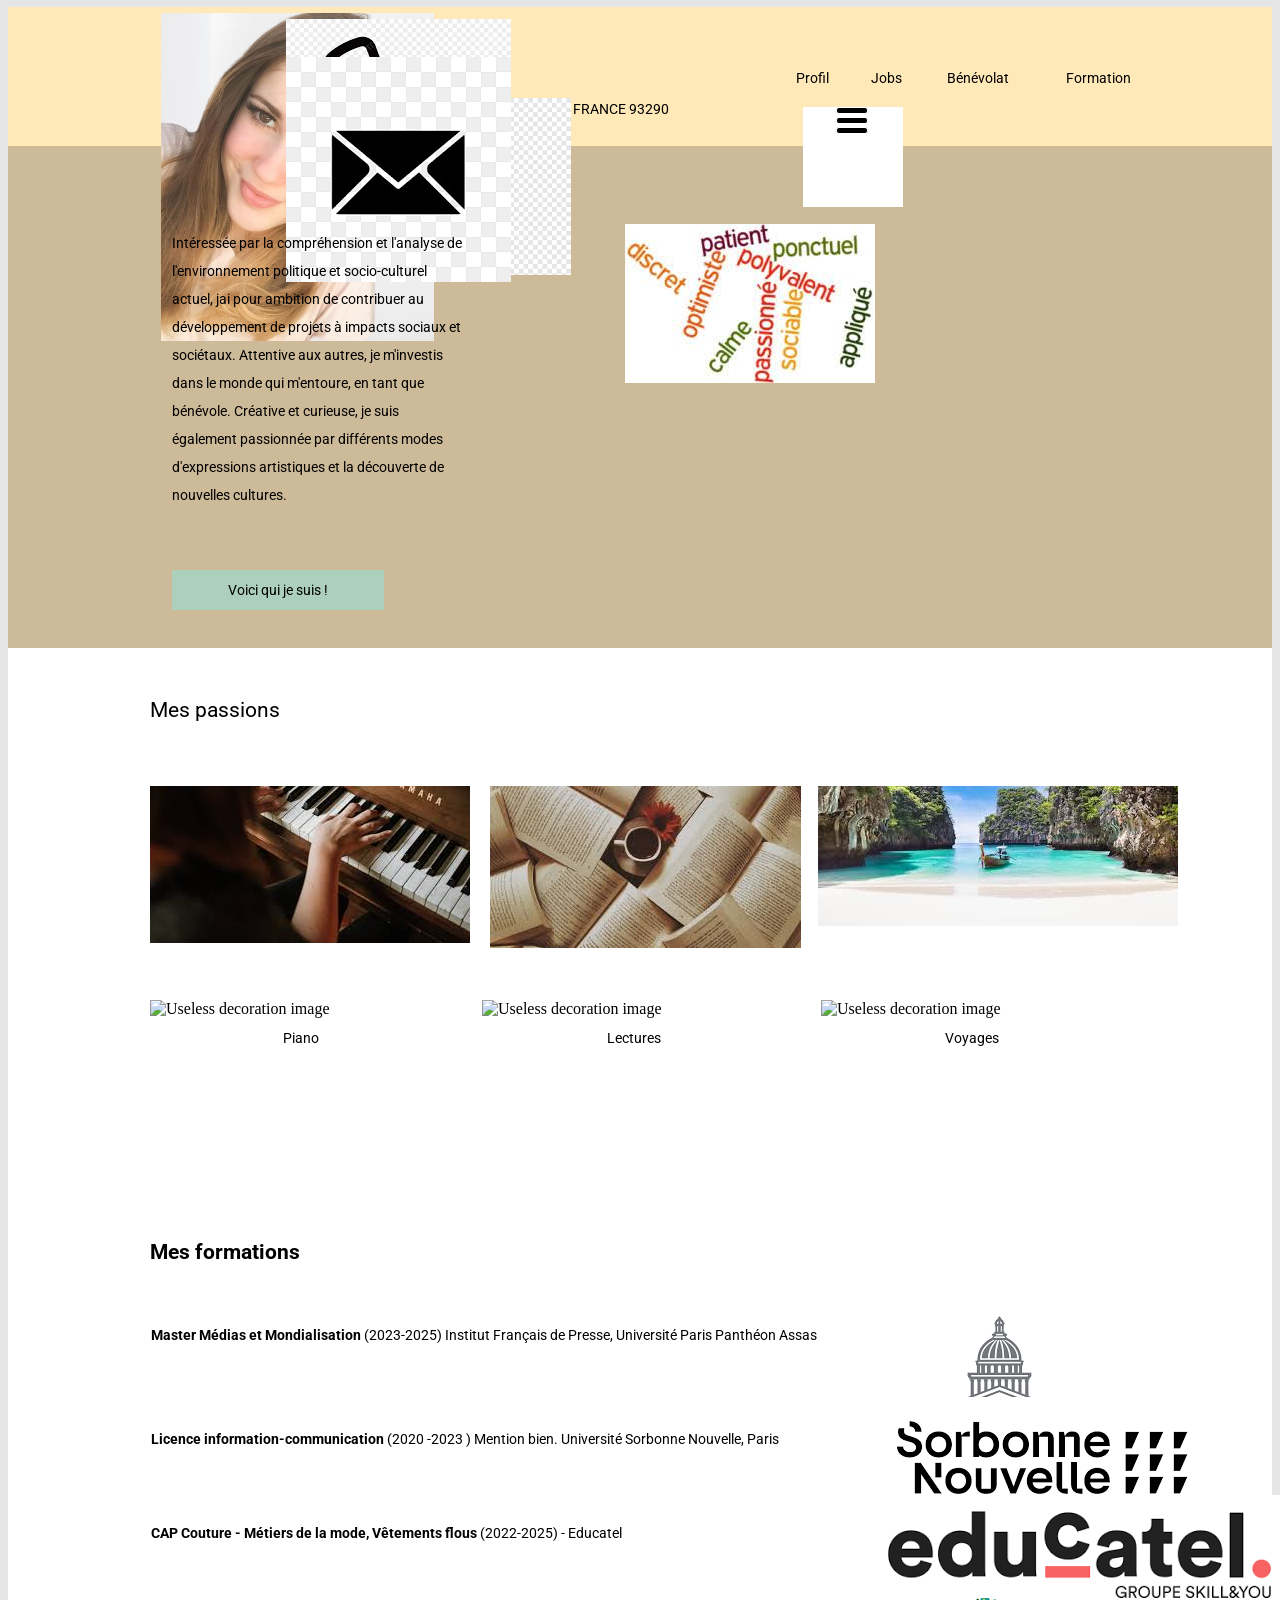
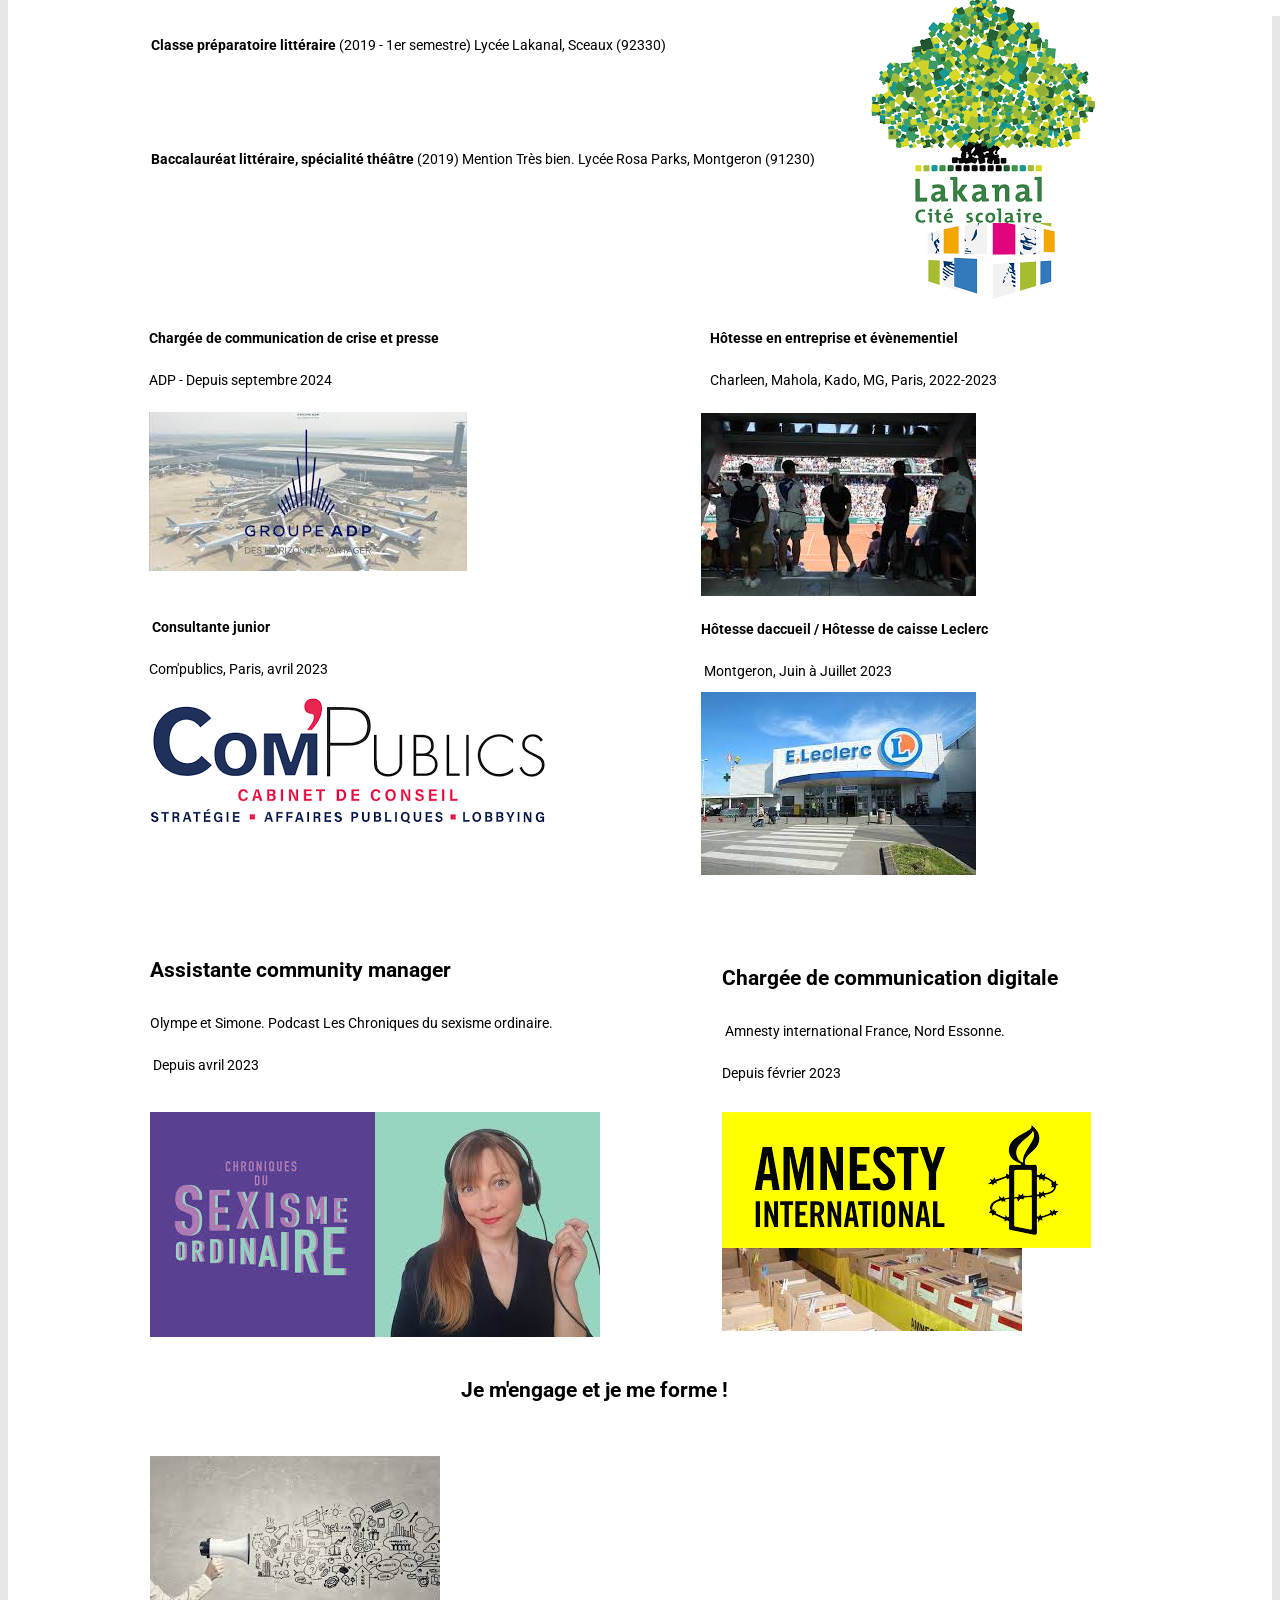
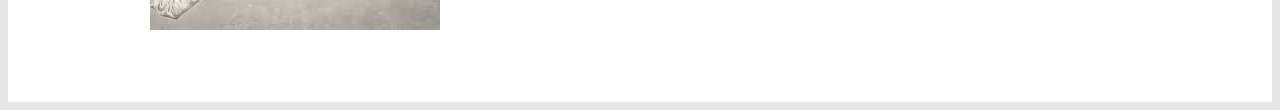
==== commit ce089331: "Batch update" ====
--- a/Cv.html
+++ b/Cv.html
@@ -17,7 +17,7 @@
     <style class="silex-style"></style>
     <script type="text/javascript" class="silex-script"></script>
 
-    <style class="silex-inline-styles">.body-initial {background-color: rgb(230, 230, 230);}.silex-id-1483139730465-7 {background-color: rgba(255,233,185,1); background-image: url(../../../../../libs/templates/silex-templates/eco1/assets/seamless_paper_texture.png); border-width: 0 0 1px 0; border-style: groove; position: static; margin-top: -1px;}.silex-id-1483139730465-6 {background-color: transparent; min-height: 139px; position: relative; margin-left: auto; margin-right: auto;}.silex-id-1552773751232-5 {width: 33px; background-color: transparent; top: 100px; left: 686px; min-height: 27px; position: absolute;}.silex-id-1439156722322-45 {width: 648px; top: 43px; left: 333px; min-height: 56px; position: absolute;}.silex-id-1552773787501-6 {width: 100px; background-color: rgb(255, 255, 255); top: 100px; left: 653px; min-height: 100px; position: absolute;}.silex-id-1483139563582-5 {min-width: 980px; background-color: rgba(205,186,152,1); position: static; margin-top: -1px;}.silex-id-1483139563581-4 {background-color: transparent; min-height: 503px; position: relative; margin-left: auto; margin-right: auto;}.silex-id-1439156719794-20 {width: 200px; top: 424.0003967285156px; left: 22.00000762939453px; background-color: rgba(172,208,187,1); border-top-width: 5px; border-right-width: 5px; border-bottom-width: 5px; border-left-width: 5px; border-top-style: solid; border-right-style: solid; border-bottom-style: solid; border-left-style: solid; border-top-color: rgb(0, 153, 255); border-right-color: rgb(0, 153, 255); border-bottom-color: rgb(0, 153, 255); border-left-color: rgb(0, 153, 255); min-height: 28px; position: absolute; border-width: 6px 6px 6px 6px; border-style: solid; border-color: rgba(172,208,187,1);}.silex-id-1483139324559-3 {background-color: rgba(255,255,255,1); min-width: 980px; background-image: url(../../../../../libs/templates/silex-templates/eco1/assets/halftone.png); position: static; margin-top: -1px;}.silex-id-1483139324558-2 {background-color: transparent; min-height: 537px; position: relative; margin-left: auto; margin-right: auto;}.silex-id-1439156722018-42 {width: 333px; top: 140px; left: 0px; background-color: transparent; min-height: 309px; position: absolute;}.silex-id-1439156721816-40 {width: 298px; top: 212px; left: 0px; height: 26px; position: absolute;}.silex-id-1439156721312-35 {width: 298px; top: 236px; left: 2px; min-height: 32px; position: absolute;}.silex-id-1439156721615-38 {width: 341px; top: 140px; left: 332px; background-color: transparent; min-height: 309px; position: absolute;}.silex-id-1439156721413-36 {width: 300px; top: 212px; left: 0px; height: 26px; position: absolute;}.silex-id-1439156720906-31 {width: 298px; top: 236px; left: 3px; min-height: 32px; position: absolute;}.silex-id-1439156721210-34 {width: 341px; top: 140px; left: 671px; background-color: transparent; min-height: 309px; position: absolute;}.silex-id-1439156721007-32 {width: 300px; top: 212px; left: 0px; height: 26px; position: absolute;}.silex-id-1439156721715-39 {width: 298px; top: 236px; left: 2px; min-height: 32px; position: absolute;}.silex-id-1483140114350-8 {background-color: rgba(255,255,255,1); min-width: 980px; background-image: url(../../../../../libs/templates/silex-templates/eco1/assets/halftone.png); position: static; margin-top: -1px;}.silex-id-1483140114351-9 {background-color: transparent; min-height: 693px; position: relative; margin-left: auto; margin-right: auto;}.silex-id-1483140123370-22 {width: 763px; top: 30px; left: 0px; min-height: 75px; position: absolute;}.silex-id-1492633712778-6 {background-color: rgba(255,255,255,1); background-image: url(../../../../../libs/templates/silex-templates/eco1/assets/halftone.png); min-width: 980px; position: static; margin-top: -1px;}.silex-id-1492633712777-5 {min-height: 627px; position: relative; margin-left: auto; margin-right: auto;}.silex-id-1492633761489-8 {width: 317px; top: 324.66761016845703px; left: 551.0016716718674px; min-height: 108px; position: absolute;}.silex-id-1492633694354-4 {background-color: rgba(255,255,255,1); background-image: url(../../../../../libs/templates/silex-templates/eco1/assets/halftone.png); position: static; margin-top: -1px;}.silex-id-1492633694353-3 {min-height: 800px; position: relative; margin-left: auto; margin-right: auto;}.silex-id-1492633737513-7 {width: 415px; top: 30px; left: 0px; min-height: 126px; position: absolute;}.silex-id-1647528367491-0 {width: 418px; min-height: 56px; position: absolute; top: 24px; left: 0px;}.silex-id-1736775393635-0 {width: 103px; height: 124px; position: absolute; top: 6px; left: 11px;}.silex-id-1736775495042-1 {width: 294px; min-height: 1029px; position: absolute; top: 69px; left: 21.989898562431335px;}.silex-id-1736775569484-2 {width: 417px; height: 284px; position: absolute; top: 78px; left: 475.00032567977905px;}.silex-id-1736775683164-3 {width: 313px; height: 214px; position: absolute; top: -2px; left: -3px;}.silex-id-1736775706601-4 {width: 309px; height: 212px; position: absolute; top: -2px; left: 8px;}.silex-id-1736775716362-5 {width: 324px; height: 213px; position: absolute; top: -2px; left: 0px;}.silex-id-1736775805756-6 {width: 317px; height: 188px; position: absolute; top: 137px; left: 551px;}.silex-id-1736775820056-7 {width: 313px; height: 195px; position: absolute; top: 416px; left: 551px;}.silex-id-1736775829487-8 {width: 343px; height: 187px; position: absolute; top: 136px; left: -1px;}.silex-id-1736775836914-9 {width: 280px; min-height: 133px; position: absolute; top: 323.00022888183594px; left: -1.0103833675384521px;}.silex-id-1736775850588-10 {width: 345px; height: 192px; position: absolute; top: 422px; left: -1px;}.silex-id-1736775954753-11 {width: 366px; min-height: 226px; position: absolute; top: 34px; left: 560px;}.silex-id-1736776020224-12 {width: 326px; min-height: 121px; position: absolute; top: 34.33344268798828px; left: -1.0103116035461426px;}.silex-id-1736776206013-13 {width: 225px; height: 225px; position: absolute; top: 210.33367919921875px; left: 225.0001176595688px;}.silex-id-1736776213827-14 {width: 225px; height: 225px; position: absolute; top: 210px; left: 0.0000820159912109375px;}.silex-id-1736776223258-15 {width: 369px; height: 169px; position: absolute; top: 261px; left: 572px;}.silex-id-1736776230139-16 {width: 369px; height: 136px; position: absolute; top: 210.0001220703125px; left: 572.000325679779px;}.silex-id-1736776263761-17 {width: 407px; min-height: 140px; position: absolute; top: 38px; left: 572.3337200880051px;}.silex-id-1736776405371-18 {width: 406px; min-height: 127px; position: absolute; top: 449.9895935058594px; left: 311px;}.silex-id-1736776446485-19 {width: 981px; height: 247px; position: absolute; top: 554px; left: 0px;}.silex-id-1736776563870-20 {width: 732px; min-height: 79px; position: absolute; top: 123.1666693687439px; left: 1.0000051259994507px;}.silex-id-1736776605561-21 {width: 683px; min-height: 56px; position: absolute; top: 227px; left: 1.0000205039978027px;}.silex-id-1736776645347-22 {width: 542px; min-height: 56px; position: absolute; top: 321px; left: 1.0000563859939575px;}.silex-id-1736776692732-23 {width: 537px; min-height: 94px; position: absolute; top: 433px; left: 0.6666795015335083px;}.silex-id-1736776734666-24 {width: 670px; min-height: 58px; position: absolute; top: 547px; left: 0.6666700839996338px;}.silex-id-1736776797825-25 {width: 88px; height: 68px; position: absolute; top: 111.00000762939453px; left: 721px;}.silex-id-1736776803280-26 {width: 89px; height: 76px; position: absolute; top: 414px; left: 721px;}.silex-id-1736776808970-27 {width: 92px; height: 59px; position: absolute; top: 311px; left: 721px;}.silex-id-1736776817109-28 {width: 92px; height: 62px; position: absolute; top: 213px; left: 721px;}.silex-id-1736776823626-29 {width: 92px; height: 75px; position: absolute; top: 529.6667785644531px; left: 721.0010070800781px;}@media only screen and (max-width: 480px) {.silex-id-1552773751232-5 {left: -12px; top: 2010px;}.silex-id-1552773787501-6 {left: 386px; top: 59px; background-color: transparent; width: 20px; min-height: 20px;}.silex-id-1483139563582-5 {top: 200px; left: 0px;}.silex-id-1483139563581-4 {min-height: 657px;}.silex-id-1439156719794-20 {width: 443px; min-height: 30px;}.silex-id-1483139324559-3 {top: 832px; left: 0px;}.silex-id-1483139324558-2 {min-height: 945px;}.silex-id-1439156722018-42 {top: 22px; left: 11px; width: 423px; min-height: 271px;}.silex-id-1439156721816-40 {top: 210px; left: 11px; width: 401px; height: 26px;}.silex-id-1439156721312-35 {top: 238px; left: 11px; width: 401px; min-height: 32px;}.silex-id-1439156721615-38 {top: 337px; left: 11px; width: 423px; min-height: 271px;}.silex-id-1439156721413-36 {top: 210px; left: 11px; width: 401px; height: 26px;}.silex-id-1439156720906-31 {top: 238px; left: 11px; width: 401px; min-height: 32px;}.silex-id-1439156721210-34 {top: 652px; left: 11px; width: 423px; min-height: 271px;}.silex-id-1439156721007-32 {top: 210px; left: 11px; width: 401px; height: 26px;}.silex-id-1439156721715-39 {top: 238px; left: 11px; width: 401px; min-height: 32px;}.silex-id-1483140114350-8 {top: 200px; left: 0px;}.silex-id-1483140114351-9 {min-height: 541px;}.silex-id-1483140123370-22 {top: 0px; left: 0px; width: 423px; min-height: 82px;}.silex-id-1492633761489-8 {top: 11px; left: 11px; width: 423px; min-height: 520px;}.silex-id-1492633737513-7 {top: 11px; left: 11px; width: 423px; min-height: 520px;}.silex-id-1647528367491-0 {top: NaNpx; left: NaNpx;}}</style>
+    <style class="silex-inline-styles">.body-initial {background-color: rgb(230, 230, 230);}.silex-id-1483139730465-7 {background-color: rgba(255,233,185,1); background-image: url(../../../../../libs/templates/silex-templates/eco1/assets/seamless_paper_texture.png); border-width: 0 0 1px 0; border-style: groove; position: static; margin-top: -1px;}.silex-id-1483139730465-6 {background-color: transparent; min-height: 139px; position: relative; margin-left: auto; margin-right: auto;}.silex-id-1552773751232-5 {width: 33px; background-color: transparent; top: 100px; left: 686px; min-height: 27px; position: absolute;}.silex-id-1439156722322-45 {width: 648px; top: 43px; left: 333px; min-height: 56px; position: absolute;}.silex-id-1552773787501-6 {width: 100px; background-color: rgb(255, 255, 255); top: 100px; left: 653px; min-height: 100px; position: absolute;}.silex-id-1483139563582-5 {min-width: 980px; background-color: rgba(205,186,152,1); position: static; margin-top: -1px;}.silex-id-1483139563581-4 {background-color: transparent; min-height: 503px; position: relative; margin-left: auto; margin-right: auto;}.silex-id-1439156719794-20 {width: 200px; top: 424.0003967285156px; left: 22.00000762939453px; background-color: rgba(172,208,187,1); border-top-width: 5px; border-right-width: 5px; border-bottom-width: 5px; border-left-width: 5px; border-top-style: solid; border-right-style: solid; border-bottom-style: solid; border-left-style: solid; border-top-color: rgb(0, 153, 255); border-right-color: rgb(0, 153, 255); border-bottom-color: rgb(0, 153, 255); border-left-color: rgb(0, 153, 255); min-height: 28px; position: absolute; border-width: 6px 6px 6px 6px; border-style: solid; border-color: rgba(172,208,187,1);}.silex-id-1483139324559-3 {background-color: rgba(255,255,255,1); min-width: 980px; background-image: url(../../../../../libs/templates/silex-templates/eco1/assets/halftone.png); position: static; margin-top: -1px;}.silex-id-1483139324558-2 {background-color: transparent; min-height: 537px; position: relative; margin-left: auto; margin-right: auto;}.silex-id-1439156722018-42 {width: 333px; top: 140px; left: 0px; background-color: transparent; min-height: 309px; position: absolute;}.silex-id-1439156721816-40 {width: 298px; top: 212px; left: 0px; height: 26px; position: absolute;}.silex-id-1439156721312-35 {width: 298px; top: 236px; left: 2px; min-height: 32px; position: absolute;}.silex-id-1439156721615-38 {width: 341px; top: 140px; left: 332px; background-color: transparent; min-height: 309px; position: absolute;}.silex-id-1439156721413-36 {width: 300px; top: 212px; left: 0px; height: 26px; position: absolute;}.silex-id-1439156720906-31 {width: 298px; top: 236px; left: 3px; min-height: 32px; position: absolute;}.silex-id-1439156721210-34 {width: 341px; top: 140px; left: 671px; background-color: transparent; min-height: 309px; position: absolute;}.silex-id-1439156721007-32 {width: 300px; top: 212px; left: 0px; height: 26px; position: absolute;}.silex-id-1439156721715-39 {width: 298px; top: 236px; left: 2px; min-height: 32px; position: absolute;}.silex-id-1483140114350-8 {background-color: rgba(255,255,255,1); min-width: 980px; background-image: url(../../../../../libs/templates/silex-templates/eco1/assets/halftone.png); position: static; margin-top: -1px;}.silex-id-1483140114351-9 {background-color: transparent; min-height: 693px; position: relative; margin-left: auto; margin-right: auto;}.silex-id-1483140123370-22 {width: 763px; top: 30px; left: 0px; min-height: 75px; position: absolute;}.silex-id-1492633712778-6 {background-color: rgba(255,255,255,1); background-image: url(../../../../../libs/templates/silex-templates/eco1/assets/halftone.png); min-width: 980px; position: static; margin-top: -1px;}.silex-id-1492633712777-5 {min-height: 627px; position: relative; margin-left: auto; margin-right: auto;}.silex-id-1492633761489-8 {width: 317px; top: 324.66761016845703px; left: 551.0016716718674px; min-height: 108px; position: absolute;}.silex-id-1492633694354-4 {background-color: rgba(255,255,255,1); background-image: url(../../../../../libs/templates/silex-templates/eco1/assets/halftone.png); position: static; margin-top: -1px;}.silex-id-1492633694353-3 {min-height: 800px; position: relative; margin-left: auto; margin-right: auto;}.silex-id-1492633737513-7 {width: 415px; top: 30px; left: 0px; min-height: 126px; position: absolute;}.silex-id-1647528367491-0 {width: 418px; min-height: 56px; position: absolute; top: 24px; left: 0px;}.silex-id-1736775393635-0 {width: 103px; height: 124px; position: absolute; top: 6px; left: 11px;}.silex-id-1736775495042-1 {width: 294px; min-height: 1029px; position: absolute; top: 69px; left: 21.989898562431335px;}.silex-id-1736775569484-2 {width: 417px; height: 284px; position: absolute; top: 78px; left: 475.00032567977905px;}.silex-id-1736775683164-3 {width: 313px; height: 214px; position: absolute; top: -2px; left: -3px;}.silex-id-1736775706601-4 {width: 309px; height: 212px; position: absolute; top: -2px; left: 8px;}.silex-id-1736775716362-5 {width: 324px; height: 213px; position: absolute; top: -2px; left: 0px;}.silex-id-1736775805756-6 {width: 317px; height: 188px; position: absolute; top: 137px; left: 551px;}.silex-id-1736775820056-7 {width: 313px; height: 195px; position: absolute; top: 416px; left: 551px;}.silex-id-1736775829487-8 {width: 343px; height: 187px; position: absolute; top: 136px; left: -1px;}.silex-id-1736775836914-9 {width: 280px; min-height: 133px; position: absolute; top: 323.00022888183594px; left: -1.0103833675384521px;}.silex-id-1736775850588-10 {width: 345px; height: 192px; position: absolute; top: 422px; left: -1px;}.silex-id-1736775954753-11 {width: 366px; min-height: 226px; position: absolute; top: 34px; left: 560px;}.silex-id-1736776020224-12 {width: 326px; min-height: 121px; position: absolute; top: 34.33344268798828px; left: -1.0103116035461426px;}.silex-id-1736776206013-13 {width: 225px; height: 225px; position: absolute; top: 210.33367919921875px; left: 225.0001176595688px;}.silex-id-1736776213827-14 {width: 225px; height: 225px; position: absolute; top: 210px; left: 0.0000820159912109375px;}.silex-id-1736776223258-15 {width: 369px; height: 169px; position: absolute; top: 261px; left: 572px;}.silex-id-1736776230139-16 {width: 369px; height: 136px; position: absolute; top: 210.0001220703125px; left: 572.000325679779px;}.silex-id-1736776263761-17 {width: 407px; min-height: 140px; position: absolute; top: 38px; left: 572.3337200880051px;}.silex-id-1736776405371-18 {width: 406px; min-height: 127px; position: absolute; top: 449.9895935058594px; left: 311px;}.silex-id-1736776446485-19 {width: 981px; height: 247px; position: absolute; top: 554px; left: 0px;}.silex-id-1736776563870-20 {width: 732px; min-height: 79px; position: absolute; top: 123.1666693687439px; left: 1.0000051259994507px;}.silex-id-1736776605561-21 {width: 683px; min-height: 56px; position: absolute; top: 227px; left: 1.0000205039978027px;}.silex-id-1736776645347-22 {width: 542px; min-height: 56px; position: absolute; top: 321px; left: 1.0000563859939575px;}.silex-id-1736776692732-23 {width: 537px; min-height: 94px; position: absolute; top: 433px; left: 0.6666795015335083px;}.silex-id-1736776734666-24 {width: 670px; min-height: 58px; position: absolute; top: 547px; left: 0.6666700839996338px;}.silex-id-1736776797825-25 {width: 88px; height: 68px; position: absolute; top: 111.00000762939453px; left: 721px;}.silex-id-1736776803280-26 {width: 89px; height: 76px; position: absolute; top: 414px; left: 721px;}.silex-id-1736776808970-27 {width: 92px; height: 59px; position: absolute; top: 311px; left: 721px;}.silex-id-1736776817109-28 {width: 92px; height: 62px; position: absolute; top: 213px; left: 721px;}.silex-id-1736776823626-29 {width: 92px; height: 75px; position: absolute; top: 529.6667785644531px; left: 721.0010070800781px;}.silex-id-1736776940684-30 {width: 100px; min-height: 100px; position: absolute; top: 8.999999046325684px; left: 180px;}.silex-id-1736776960776-31 {width: 120px; min-height: 59px; position: absolute; top: 42.64598083496094px; left: 180px;}.silex-id-1736776990721-32 {width: 402px; min-height: 56px; position: absolute; top: 73.98961067199707px; left: 180px;}.silex-id-1736777041905-33 {width: 33px; height: 31px; position: absolute; top: 12.093818664550781px; left: 136.00124740600586px;}.silex-id-1736777051805-34 {width: 34px; height: 34px; position: absolute; top: 50px; left: 136.00002098083496px;}.silex-id-1736777057369-35 {width: 34px; height: 25px; position: absolute; top: 91.00000762939453px; left: 136px;}@media only screen and (max-width: 480px) {.silex-id-1552773751232-5 {left: -12px; top: 2010px;}.silex-id-1552773787501-6 {left: 386px; top: 59px; background-color: transparent; width: 20px; min-height: 20px;}.silex-id-1483139563582-5 {top: 200px; left: 0px;}.silex-id-1483139563581-4 {min-height: 657px;}.silex-id-1439156719794-20 {width: 443px; min-height: 30px;}.silex-id-1483139324559-3 {top: 832px; left: 0px;}.silex-id-1483139324558-2 {min-height: 945px;}.silex-id-1439156722018-42 {top: 22px; left: 11px; width: 423px; min-height: 271px;}.silex-id-1439156721816-40 {top: 210px; left: 11px; width: 401px; height: 26px;}.silex-id-1439156721312-35 {top: 238px; left: 11px; width: 401px; min-height: 32px;}.silex-id-1439156721615-38 {top: 337px; left: 11px; width: 423px; min-height: 271px;}.silex-id-1439156721413-36 {top: 210px; left: 11px; width: 401px; height: 26px;}.silex-id-1439156720906-31 {top: 238px; left: 11px; width: 401px; min-height: 32px;}.silex-id-1439156721210-34 {top: 652px; left: 11px; width: 423px; min-height: 271px;}.silex-id-1439156721007-32 {top: 210px; left: 11px; width: 401px; height: 26px;}.silex-id-1439156721715-39 {top: 238px; left: 11px; width: 401px; min-height: 32px;}.silex-id-1483140114350-8 {top: 200px; left: 0px;}.silex-id-1483140114351-9 {min-height: 541px;}.silex-id-1483140123370-22 {top: 0px; left: 0px; width: 423px; min-height: 82px;}.silex-id-1492633761489-8 {top: 11px; left: 11px; width: 423px; min-height: 520px;}.silex-id-1492633737513-7 {top: 11px; left: 11px; width: 423px; min-height: 520px;}.silex-id-1647528367491-0 {top: NaNpx; left: NaNpx;}}</style>
     
 
     
@@ -217,9 +217,9 @@
   setTimeout(() => scrollOrResize(), 0)
 })();
 </script>
-</div></div><div data-silex-type="container-element" class="editable-style silex-id-1552773787501-6 container-element hide-on-desktop" data-silex-id="silex-id-1552773787501-6"></div><nav class="editable-style text-element silex-id-1439156722322-45 hide-on-mobile nav" data-silex-type="text-element" data-silex-id="silex-id-1439156722322-45">
+</div></div><div data-silex-type="container-element" class="editable-style silex-id-1552773787501-6 container-element hide-on-desktop" data-silex-id="silex-id-1552773787501-6"></div><div data-silex-type="image-element" class="editable-style image-element silex-id-1736775393635-0" data-silex-id="silex-id-1736775393635-0" style=""><img src="Photo%20CV%202.png"></div><div data-silex-type="text-element" class="editable-style text-element silex-id-1736776960776-31" data-silex-id="silex-id-1736776960776-31" style=""><div class="silex-element-content normal"><p>maya.ratni@sfr.fr</p></div></div><div data-silex-type="text-element" class="editable-style text-element silex-id-1736776940684-30" data-silex-id="silex-id-1736776940684-30" style=""><div class="silex-element-content normal"><p>06 12 35 13 03</p></div></div><div data-silex-type="text-element" class="editable-style text-element silex-id-1736776990721-32" data-silex-id="silex-id-1736776990721-32" style=""><div class="silex-element-content normal"><p>3 avenue Albert Sarraut TREMBLAY EN FRANCE 93290</p></div></div><div data-silex-type="image-element" class="editable-style image-element silex-id-1736777057369-35" data-silex-id="silex-id-1736777057369-35" style=""><img src="adresse.png"></div><div data-silex-type="image-element" class="editable-style image-element silex-id-1736777041905-33" data-silex-id="silex-id-1736777041905-33" style=""><img src="tel.png"></div><div data-silex-type="image-element" class="editable-style image-element silex-id-1736777051805-34" data-silex-id="silex-id-1736777051805-34" style=""><img src="mail.png"></div><nav class="editable-style text-element silex-id-1439156722322-45 hide-on-mobile nav" data-silex-type="text-element" data-silex-id="silex-id-1439156722322-45">
                 <div class="silex-element-content normal"><p>Profil&nbsp; &nbsp; &nbsp; &nbsp; &nbsp; &nbsp; &nbsp; Jobs&nbsp; &nbsp; &nbsp; &nbsp; &nbsp; &nbsp; &nbsp; &nbsp;Bénévolat&nbsp; &nbsp; &nbsp; &nbsp; &nbsp; &nbsp; &nbsp; &nbsp; &nbsp; &nbsp;Formation</p></div>
-            </nav><div data-silex-type="image-element" class="editable-style image-element silex-id-1736775393635-0" data-silex-id="silex-id-1736775393635-0" style=""><img src="Photo%20CV%202.png"></div></div>
+            </nav></div>
     </header><section data-silex-type="container-element" class="container-element editable-style silex-id-1483139563582-5 section-element prevent-resizable page-home page-profil paged-element" data-silex-id="silex-id-1483139563582-5">
         <div data-silex-type="container-element" class="editable-style silex-element-content website-width silex-id-1483139563581-4 container-element" data-silex-id="silex-id-1483139563581-4">
 
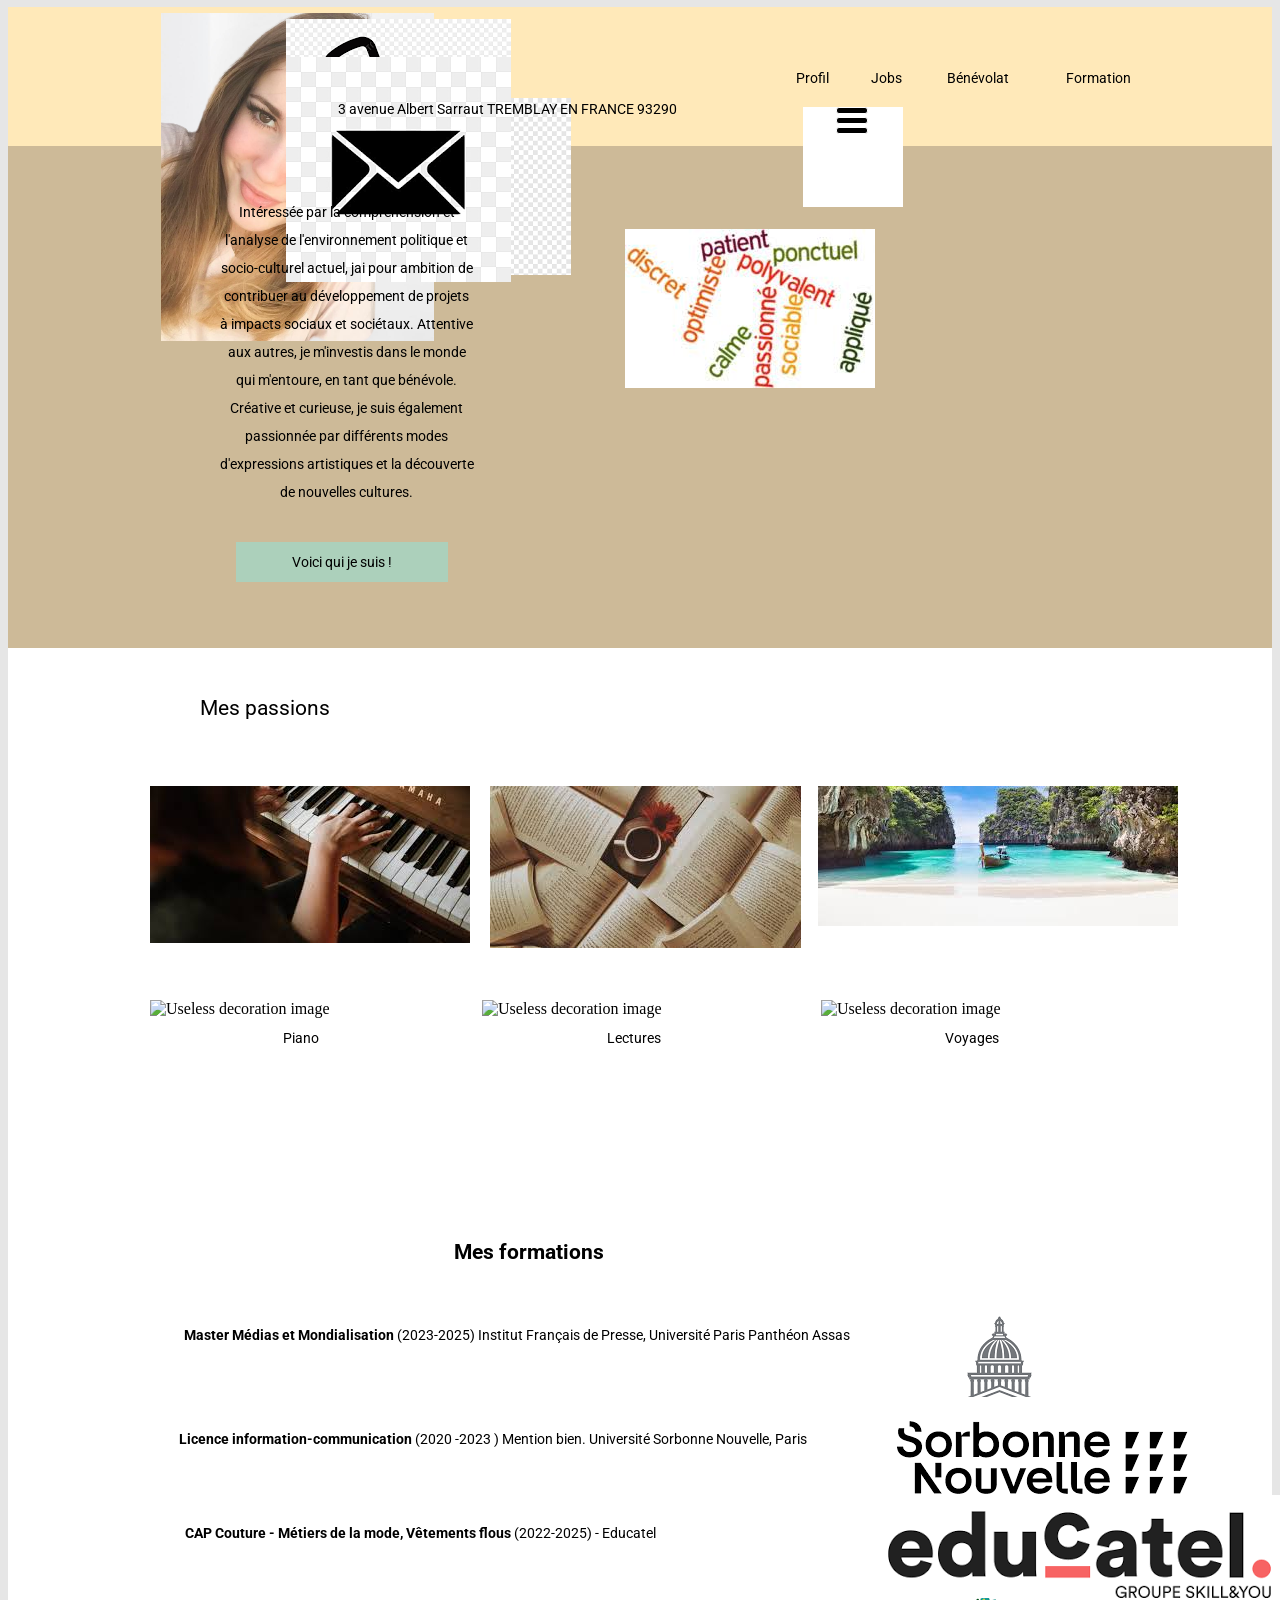
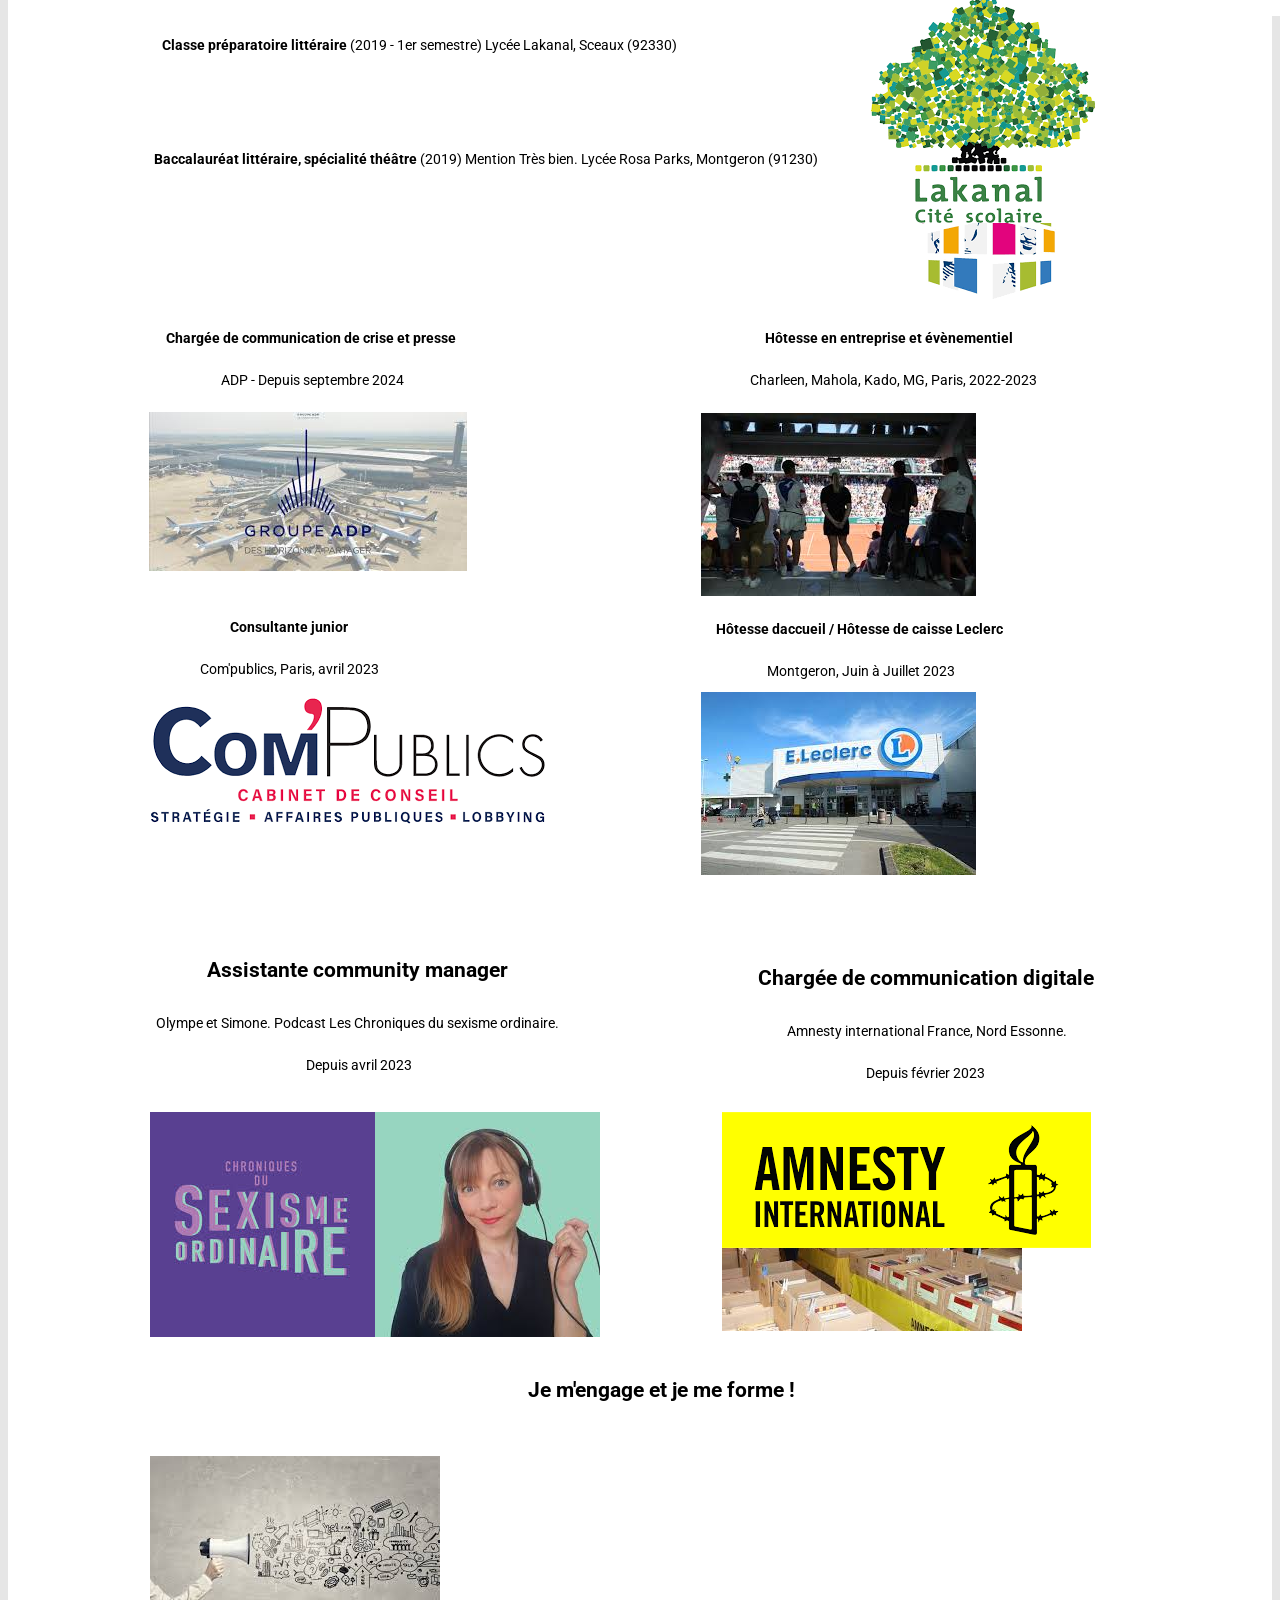
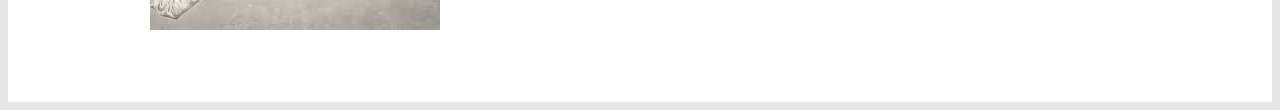
==== commit 79454bce: "Batch update" ====
--- a/Cv.html
+++ b/Cv.html
@@ -17,7 +17,7 @@
     <style class="silex-style"></style>
     <script type="text/javascript" class="silex-script"></script>
 
-    <style class="silex-inline-styles">.body-initial {background-color: rgb(230, 230, 230);}.silex-id-1483139730465-7 {background-color: rgba(255,233,185,1); background-image: url(../../../../../libs/templates/silex-templates/eco1/assets/seamless_paper_texture.png); border-width: 0 0 1px 0; border-style: groove; position: static; margin-top: -1px;}.silex-id-1483139730465-6 {background-color: transparent; min-height: 139px; position: relative; margin-left: auto; margin-right: auto;}.silex-id-1552773751232-5 {width: 33px; background-color: transparent; top: 100px; left: 686px; min-height: 27px; position: absolute;}.silex-id-1439156722322-45 {width: 648px; top: 43px; left: 333px; min-height: 56px; position: absolute;}.silex-id-1552773787501-6 {width: 100px; background-color: rgb(255, 255, 255); top: 100px; left: 653px; min-height: 100px; position: absolute;}.silex-id-1483139563582-5 {min-width: 980px; background-color: rgba(205,186,152,1); position: static; margin-top: -1px;}.silex-id-1483139563581-4 {background-color: transparent; min-height: 503px; position: relative; margin-left: auto; margin-right: auto;}.silex-id-1439156719794-20 {width: 200px; top: 424.0003967285156px; left: 22.00000762939453px; background-color: rgba(172,208,187,1); border-top-width: 5px; border-right-width: 5px; border-bottom-width: 5px; border-left-width: 5px; border-top-style: solid; border-right-style: solid; border-bottom-style: solid; border-left-style: solid; border-top-color: rgb(0, 153, 255); border-right-color: rgb(0, 153, 255); border-bottom-color: rgb(0, 153, 255); border-left-color: rgb(0, 153, 255); min-height: 28px; position: absolute; border-width: 6px 6px 6px 6px; border-style: solid; border-color: rgba(172,208,187,1);}.silex-id-1483139324559-3 {background-color: rgba(255,255,255,1); min-width: 980px; background-image: url(../../../../../libs/templates/silex-templates/eco1/assets/halftone.png); position: static; margin-top: -1px;}.silex-id-1483139324558-2 {background-color: transparent; min-height: 537px; position: relative; margin-left: auto; margin-right: auto;}.silex-id-1439156722018-42 {width: 333px; top: 140px; left: 0px; background-color: transparent; min-height: 309px; position: absolute;}.silex-id-1439156721816-40 {width: 298px; top: 212px; left: 0px; height: 26px; position: absolute;}.silex-id-1439156721312-35 {width: 298px; top: 236px; left: 2px; min-height: 32px; position: absolute;}.silex-id-1439156721615-38 {width: 341px; top: 140px; left: 332px; background-color: transparent; min-height: 309px; position: absolute;}.silex-id-1439156721413-36 {width: 300px; top: 212px; left: 0px; height: 26px; position: absolute;}.silex-id-1439156720906-31 {width: 298px; top: 236px; left: 3px; min-height: 32px; position: absolute;}.silex-id-1439156721210-34 {width: 341px; top: 140px; left: 671px; background-color: transparent; min-height: 309px; position: absolute;}.silex-id-1439156721007-32 {width: 300px; top: 212px; left: 0px; height: 26px; position: absolute;}.silex-id-1439156721715-39 {width: 298px; top: 236px; left: 2px; min-height: 32px; position: absolute;}.silex-id-1483140114350-8 {background-color: rgba(255,255,255,1); min-width: 980px; background-image: url(../../../../../libs/templates/silex-templates/eco1/assets/halftone.png); position: static; margin-top: -1px;}.silex-id-1483140114351-9 {background-color: transparent; min-height: 693px; position: relative; margin-left: auto; margin-right: auto;}.silex-id-1483140123370-22 {width: 763px; top: 30px; left: 0px; min-height: 75px; position: absolute;}.silex-id-1492633712778-6 {background-color: rgba(255,255,255,1); background-image: url(../../../../../libs/templates/silex-templates/eco1/assets/halftone.png); min-width: 980px; position: static; margin-top: -1px;}.silex-id-1492633712777-5 {min-height: 627px; position: relative; margin-left: auto; margin-right: auto;}.silex-id-1492633761489-8 {width: 317px; top: 324.66761016845703px; left: 551.0016716718674px; min-height: 108px; position: absolute;}.silex-id-1492633694354-4 {background-color: rgba(255,255,255,1); background-image: url(../../../../../libs/templates/silex-templates/eco1/assets/halftone.png); position: static; margin-top: -1px;}.silex-id-1492633694353-3 {min-height: 800px; position: relative; margin-left: auto; margin-right: auto;}.silex-id-1492633737513-7 {width: 415px; top: 30px; left: 0px; min-height: 126px; position: absolute;}.silex-id-1647528367491-0 {width: 418px; min-height: 56px; position: absolute; top: 24px; left: 0px;}.silex-id-1736775393635-0 {width: 103px; height: 124px; position: absolute; top: 6px; left: 11px;}.silex-id-1736775495042-1 {width: 294px; min-height: 1029px; position: absolute; top: 69px; left: 21.989898562431335px;}.silex-id-1736775569484-2 {width: 417px; height: 284px; position: absolute; top: 78px; left: 475.00032567977905px;}.silex-id-1736775683164-3 {width: 313px; height: 214px; position: absolute; top: -2px; left: -3px;}.silex-id-1736775706601-4 {width: 309px; height: 212px; position: absolute; top: -2px; left: 8px;}.silex-id-1736775716362-5 {width: 324px; height: 213px; position: absolute; top: -2px; left: 0px;}.silex-id-1736775805756-6 {width: 317px; height: 188px; position: absolute; top: 137px; left: 551px;}.silex-id-1736775820056-7 {width: 313px; height: 195px; position: absolute; top: 416px; left: 551px;}.silex-id-1736775829487-8 {width: 343px; height: 187px; position: absolute; top: 136px; left: -1px;}.silex-id-1736775836914-9 {width: 280px; min-height: 133px; position: absolute; top: 323.00022888183594px; left: -1.0103833675384521px;}.silex-id-1736775850588-10 {width: 345px; height: 192px; position: absolute; top: 422px; left: -1px;}.silex-id-1736775954753-11 {width: 366px; min-height: 226px; position: absolute; top: 34px; left: 560px;}.silex-id-1736776020224-12 {width: 326px; min-height: 121px; position: absolute; top: 34.33344268798828px; left: -1.0103116035461426px;}.silex-id-1736776206013-13 {width: 225px; height: 225px; position: absolute; top: 210.33367919921875px; left: 225.0001176595688px;}.silex-id-1736776213827-14 {width: 225px; height: 225px; position: absolute; top: 210px; left: 0.0000820159912109375px;}.silex-id-1736776223258-15 {width: 369px; height: 169px; position: absolute; top: 261px; left: 572px;}.silex-id-1736776230139-16 {width: 369px; height: 136px; position: absolute; top: 210.0001220703125px; left: 572.000325679779px;}.silex-id-1736776263761-17 {width: 407px; min-height: 140px; position: absolute; top: 38px; left: 572.3337200880051px;}.silex-id-1736776405371-18 {width: 406px; min-height: 127px; position: absolute; top: 449.9895935058594px; left: 311px;}.silex-id-1736776446485-19 {width: 981px; height: 247px; position: absolute; top: 554px; left: 0px;}.silex-id-1736776563870-20 {width: 732px; min-height: 79px; position: absolute; top: 123.1666693687439px; left: 1.0000051259994507px;}.silex-id-1736776605561-21 {width: 683px; min-height: 56px; position: absolute; top: 227px; left: 1.0000205039978027px;}.silex-id-1736776645347-22 {width: 542px; min-height: 56px; position: absolute; top: 321px; left: 1.0000563859939575px;}.silex-id-1736776692732-23 {width: 537px; min-height: 94px; position: absolute; top: 433px; left: 0.6666795015335083px;}.silex-id-1736776734666-24 {width: 670px; min-height: 58px; position: absolute; top: 547px; left: 0.6666700839996338px;}.silex-id-1736776797825-25 {width: 88px; height: 68px; position: absolute; top: 111.00000762939453px; left: 721px;}.silex-id-1736776803280-26 {width: 89px; height: 76px; position: absolute; top: 414px; left: 721px;}.silex-id-1736776808970-27 {width: 92px; height: 59px; position: absolute; top: 311px; left: 721px;}.silex-id-1736776817109-28 {width: 92px; height: 62px; position: absolute; top: 213px; left: 721px;}.silex-id-1736776823626-29 {width: 92px; height: 75px; position: absolute; top: 529.6667785644531px; left: 721.0010070800781px;}.silex-id-1736776940684-30 {width: 100px; min-height: 100px; position: absolute; top: 8.999999046325684px; left: 180px;}.silex-id-1736776960776-31 {width: 120px; min-height: 59px; position: absolute; top: 42.64598083496094px; left: 180px;}.silex-id-1736776990721-32 {width: 402px; min-height: 56px; position: absolute; top: 73.98961067199707px; left: 180px;}.silex-id-1736777041905-33 {width: 33px; height: 31px; position: absolute; top: 12.093818664550781px; left: 136.00124740600586px;}.silex-id-1736777051805-34 {width: 34px; height: 34px; position: absolute; top: 50px; left: 136.00002098083496px;}.silex-id-1736777057369-35 {width: 34px; height: 25px; position: absolute; top: 91.00000762939453px; left: 136px;}@media only screen and (max-width: 480px) {.silex-id-1552773751232-5 {left: -12px; top: 2010px;}.silex-id-1552773787501-6 {left: 386px; top: 59px; background-color: transparent; width: 20px; min-height: 20px;}.silex-id-1483139563582-5 {top: 200px; left: 0px;}.silex-id-1483139563581-4 {min-height: 657px;}.silex-id-1439156719794-20 {width: 443px; min-height: 30px;}.silex-id-1483139324559-3 {top: 832px; left: 0px;}.silex-id-1483139324558-2 {min-height: 945px;}.silex-id-1439156722018-42 {top: 22px; left: 11px; width: 423px; min-height: 271px;}.silex-id-1439156721816-40 {top: 210px; left: 11px; width: 401px; height: 26px;}.silex-id-1439156721312-35 {top: 238px; left: 11px; width: 401px; min-height: 32px;}.silex-id-1439156721615-38 {top: 337px; left: 11px; width: 423px; min-height: 271px;}.silex-id-1439156721413-36 {top: 210px; left: 11px; width: 401px; height: 26px;}.silex-id-1439156720906-31 {top: 238px; left: 11px; width: 401px; min-height: 32px;}.silex-id-1439156721210-34 {top: 652px; left: 11px; width: 423px; min-height: 271px;}.silex-id-1439156721007-32 {top: 210px; left: 11px; width: 401px; height: 26px;}.silex-id-1439156721715-39 {top: 238px; left: 11px; width: 401px; min-height: 32px;}.silex-id-1483140114350-8 {top: 200px; left: 0px;}.silex-id-1483140114351-9 {min-height: 541px;}.silex-id-1483140123370-22 {top: 0px; left: 0px; width: 423px; min-height: 82px;}.silex-id-1492633761489-8 {top: 11px; left: 11px; width: 423px; min-height: 520px;}.silex-id-1492633737513-7 {top: 11px; left: 11px; width: 423px; min-height: 520px;}.silex-id-1647528367491-0 {top: NaNpx; left: NaNpx;}}</style>
+    <style class="silex-inline-styles">.body-initial {background-color: rgb(230, 230, 230);}.silex-id-1483139730465-7 {background-color: rgba(255,233,185,1); background-image: url(../../../../../libs/templates/silex-templates/eco1/assets/seamless_paper_texture.png); border-width: 0 0 1px 0; border-style: groove; position: static; margin-top: -1px;}.silex-id-1483139730465-6 {background-color: transparent; min-height: 139px; position: relative; margin-left: auto; margin-right: auto;}.silex-id-1552773751232-5 {width: 33px; background-color: transparent; top: 100px; left: 686px; min-height: 27px; position: absolute;}.silex-id-1439156722322-45 {width: 648px; top: 43px; left: 333px; min-height: 56px; position: absolute;}.silex-id-1552773787501-6 {width: 100px; background-color: rgb(255, 255, 255); top: 100px; left: 653px; min-height: 100px; position: absolute;}.silex-id-1483139563582-5 {min-width: 980px; background-color: rgba(205,186,152,1); position: static; margin-top: -1px;}.silex-id-1483139563581-4 {background-color: transparent; min-height: 503px; position: relative; margin-left: auto; margin-right: auto;}.silex-id-1439156719794-20 {width: 200px; top: 396px; left: 85.99999237060547px; background-color: rgba(172,208,187,1); border-top-width: 5px; border-right-width: 5px; border-bottom-width: 5px; border-left-width: 5px; border-top-style: solid; border-right-style: solid; border-bottom-style: solid; border-left-style: solid; border-top-color: rgb(0, 153, 255); border-right-color: rgb(0, 153, 255); border-bottom-color: rgb(0, 153, 255); border-left-color: rgb(0, 153, 255); min-height: 28px; position: absolute; border-width: 6px 6px 6px 6px; border-style: solid; border-color: rgba(172,208,187,1);}.silex-id-1483139324559-3 {background-color: rgba(255,255,255,1); min-width: 980px; background-image: url(../../../../../libs/templates/silex-templates/eco1/assets/halftone.png); position: static; margin-top: -1px;}.silex-id-1483139324558-2 {background-color: transparent; min-height: 537px; position: relative; margin-left: auto; margin-right: auto;}.silex-id-1439156722018-42 {width: 333px; top: 140px; left: 0px; background-color: transparent; min-height: 309px; position: absolute;}.silex-id-1439156721816-40 {width: 298px; top: 212px; left: 0px; height: 26px; position: absolute;}.silex-id-1439156721312-35 {width: 298px; top: 236px; left: 2px; min-height: 32px; position: absolute;}.silex-id-1439156721615-38 {width: 341px; top: 140px; left: 332px; background-color: transparent; min-height: 309px; position: absolute;}.silex-id-1439156721413-36 {width: 300px; top: 212px; left: 0px; height: 26px; position: absolute;}.silex-id-1439156720906-31 {width: 298px; top: 236px; left: 3px; min-height: 32px; position: absolute;}.silex-id-1439156721210-34 {width: 341px; top: 140px; left: 671px; background-color: transparent; min-height: 309px; position: absolute;}.silex-id-1439156721007-32 {width: 300px; top: 212px; left: 0px; height: 26px; position: absolute;}.silex-id-1439156721715-39 {width: 298px; top: 236px; left: 2px; min-height: 32px; position: absolute;}.silex-id-1483140114350-8 {background-color: rgba(255,255,255,1); min-width: 980px; background-image: url(../../../../../libs/templates/silex-templates/eco1/assets/halftone.png); position: static; margin-top: -1px;}.silex-id-1483140114351-9 {background-color: transparent; min-height: 693px; position: relative; margin-left: auto; margin-right: auto;}.silex-id-1483140123370-22 {width: 763px; top: 30px; left: 0px; min-height: 75px; position: absolute;}.silex-id-1492633712778-6 {background-color: rgba(255,255,255,1); background-image: url(../../../../../libs/templates/silex-templates/eco1/assets/halftone.png); min-width: 980px; position: static; margin-top: -1px;}.silex-id-1492633712777-5 {min-height: 627px; position: relative; margin-left: auto; margin-right: auto;}.silex-id-1492633761489-8 {width: 317px; top: 324.66761016845703px; left: 551.0016716718674px; min-height: 108px; position: absolute;}.silex-id-1492633694354-4 {background-color: rgba(255,255,255,1); background-image: url(../../../../../libs/templates/silex-templates/eco1/assets/halftone.png); position: static; margin-top: -1px;}.silex-id-1492633694353-3 {min-height: 800px; position: relative; margin-left: auto; margin-right: auto;}.silex-id-1492633737513-7 {width: 415px; top: 30px; left: 0px; min-height: 126px; position: absolute;}.silex-id-1647528367491-0 {width: 418px; min-height: 76px; position: absolute; top: 21.999984741210938px; left: -93.67690563201904px;}.silex-id-1736775393635-0 {width: 103px; height: 124px; position: absolute; top: 6px; left: 11px;}.silex-id-1736775495042-1 {width: 255px; min-height: 345px; position: absolute; top: 38px; left: 69.00002670288086px;}.silex-id-1736775569484-2 {width: 417px; height: 284px; position: absolute; top: 83px; left: 475px;}.silex-id-1736775683164-3 {width: 313px; height: 214px; position: absolute; top: -2px; left: -3px;}.silex-id-1736775706601-4 {width: 309px; height: 212px; position: absolute; top: -2px; left: 8px;}.silex-id-1736775716362-5 {width: 324px; height: 213px; position: absolute; top: -2px; left: 0px;}.silex-id-1736775805756-6 {width: 317px; height: 188px; position: absolute; top: 137px; left: 551px;}.silex-id-1736775820056-7 {width: 313px; height: 195px; position: absolute; top: 416px; left: 551px;}.silex-id-1736775829487-8 {width: 343px; height: 187px; position: absolute; top: 136px; left: -1px;}.silex-id-1736775836914-9 {width: 280px; min-height: 133px; position: absolute; top: 323.00022888183594px; left: -1.0103833675384521px;}.silex-id-1736775850588-10 {width: 345px; height: 192px; position: absolute; top: 422px; left: -1px;}.silex-id-1736775954753-11 {width: 366px; min-height: 226px; position: absolute; top: 34px; left: 560px;}.silex-id-1736776020224-12 {width: 326px; min-height: 121px; position: absolute; top: 34.33344268798828px; left: -1.0103116035461426px;}.silex-id-1736776206013-13 {width: 225px; height: 225px; position: absolute; top: 210.33367919921875px; left: 225.0001176595688px;}.silex-id-1736776213827-14 {width: 225px; height: 225px; position: absolute; top: 210px; left: 0.0000820159912109375px;}.silex-id-1736776223258-15 {width: 369px; height: 169px; position: absolute; top: 261px; left: 572px;}.silex-id-1736776230139-16 {width: 369px; height: 136px; position: absolute; top: 210.0001220703125px; left: 572.000325679779px;}.silex-id-1736776263761-17 {width: 407px; min-height: 140px; position: absolute; top: 38px; left: 572.3337200880051px;}.silex-id-1736776405371-18 {width: 406px; min-height: 127px; position: absolute; top: 449.9895935058594px; left: 311px;}.silex-id-1736776446485-19 {width: 981px; height: 247px; position: absolute; top: 554px; left: 0px;}.silex-id-1736776563870-20 {width: 732px; min-height: 79px; position: absolute; top: 123.1666693687439px; left: 1.0000051259994507px;}.silex-id-1736776605561-21 {width: 683px; min-height: 56px; position: absolute; top: 227px; left: 1.0000205039978027px;}.silex-id-1736776645347-22 {width: 542px; min-height: 56px; position: absolute; top: 321px; left: 1.0000563859939575px;}.silex-id-1736776692732-23 {width: 537px; min-height: 94px; position: absolute; top: 433px; left: 0.6666795015335083px;}.silex-id-1736776734666-24 {width: 670px; min-height: 58px; position: absolute; top: 547px; left: 0.6666700839996338px;}.silex-id-1736776797825-25 {width: 88px; height: 68px; position: absolute; top: 111.00000762939453px; left: 721px;}.silex-id-1736776803280-26 {width: 89px; height: 76px; position: absolute; top: 414px; left: 721px;}.silex-id-1736776808970-27 {width: 92px; height: 59px; position: absolute; top: 311px; left: 721px;}.silex-id-1736776817109-28 {width: 92px; height: 62px; position: absolute; top: 213px; left: 721px;}.silex-id-1736776823626-29 {width: 92px; height: 75px; position: absolute; top: 529.6667785644531px; left: 721.0010070800781px;}.silex-id-1736776940684-30 {width: 100px; min-height: 100px; position: absolute; top: 8.999999046325684px; left: 180px;}.silex-id-1736776960776-31 {width: 120px; min-height: 59px; position: absolute; top: 42.64598083496094px; left: 180px;}.silex-id-1736776990721-32 {width: 402px; min-height: 56px; position: absolute; top: 73.99079895019531px; left: 156px;}.silex-id-1736777041905-33 {width: 33px; height: 31px; position: absolute; top: 12.093818664550781px; left: 136.00124740600586px;}.silex-id-1736777051805-34 {width: 34px; height: 34px; position: absolute; top: 50px; left: 136.00002098083496px;}.silex-id-1736777057369-35 {width: 34px; height: 25px; position: absolute; top: 91.00000762939453px; left: 136px;}@media only screen and (max-width: 480px) {.silex-id-1552773751232-5 {left: -12px; top: 2010px;}.silex-id-1552773787501-6 {left: 386px; top: 59px; background-color: transparent; width: 20px; min-height: 20px;}.silex-id-1483139563582-5 {top: 200px; left: 0px;}.silex-id-1483139563581-4 {min-height: 657px;}.silex-id-1439156719794-20 {width: 443px; min-height: 30px;}.silex-id-1483139324559-3 {top: 832px; left: 0px;}.silex-id-1483139324558-2 {min-height: 945px;}.silex-id-1439156722018-42 {top: 22px; left: 11px; width: 423px; min-height: 271px;}.silex-id-1439156721816-40 {top: 210px; left: 11px; width: 401px; height: 26px;}.silex-id-1439156721312-35 {top: 238px; left: 11px; width: 401px; min-height: 32px;}.silex-id-1439156721615-38 {top: 337px; left: 11px; width: 423px; min-height: 271px;}.silex-id-1439156721413-36 {top: 210px; left: 11px; width: 401px; height: 26px;}.silex-id-1439156720906-31 {top: 238px; left: 11px; width: 401px; min-height: 32px;}.silex-id-1439156721210-34 {top: 652px; left: 11px; width: 423px; min-height: 271px;}.silex-id-1439156721007-32 {top: 210px; left: 11px; width: 401px; height: 26px;}.silex-id-1439156721715-39 {top: 238px; left: 11px; width: 401px; min-height: 32px;}.silex-id-1483140114350-8 {top: 200px; left: 0px;}.silex-id-1483140114351-9 {min-height: 541px;}.silex-id-1483140123370-22 {top: 0px; left: 0px; width: 423px; min-height: 82px;}.silex-id-1492633761489-8 {top: 11px; left: 11px; width: 423px; min-height: 520px;}.silex-id-1492633737513-7 {top: 11px; left: 11px; width: 423px; min-height: 520px;}.silex-id-1647528367491-0 {top: NaNpx; left: NaNpx;}}</style>
     
 
     
@@ -64,7 +64,7 @@
 
     
     
-<link href="https://fonts.googleapis.com/css?family=Roboto" rel="stylesheet" class="silex-custom-font"><meta name="viewport" content="width=device-width, initial-scale=1"><style class="silex-prodotype-style" data-style-id="all-style">h2 {font-weight: normal;}.text-element > .silex-element-content {font-family: 'Roboto', sans-serif; font-size: 14px; line-height: 2;}a {color: #000000; text-decoration: none;}[data-silex-href] {color: #000000; text-decoration: none;}.text-element > .silex-element-content:hover {}a:hover {}[data-silex-href]:hover {}</style><style class="silex-prodotype-style" data-style-id="nav">.nav.text-element > .silex-element-content {text-align: right;}.nav a {color: #000000; text-decoration: none;}.nav [data-silex-href] {color: #000000; text-decoration: none;}.nav .page-link-active {color: #000000; background-color: #acd0bb; padding-top: 10px; padding-left: 10px; padding-bottom: 10px; padding-right: 10px;}</style><style class="silex-prodotype-style" data-style-id="header">.header.text-element > .silex-element-content {text-align: center;}.header a {text-decoration: none;}.header [data-silex-href] {text-decoration: none;}.header .page-link-active {color: #0099FF;}</style><style class="silex-prodotype-style" data-style-id="footer">.footer a {color: #0099FF;}.footer [data-silex-href] {color: #0099FF;}</style><style class="silex-prodotype-style" data-style-id="button">.button.text-element > .silex-element-content {text-align: center;}.button.text-element > .silex-element-content:hover {background-color: #c9e4d4; -webkit-transition: all .5s ease; -moz-transition: all .5s ease; -o-transition: all .5s ease; transition: all .5s ease;}.button a:hover {}.button [data-silex-href]:hover {}</style><style class="silex-prodotype-style" data-style-id="captions">.captions.text-element > .silex-element-content {text-align: center;}</style><style class="silex-prodotype-style" data-style-id="hamburger-menu">@media only screen and (max-width: 480px) {.hamburger-menu.text-element > .silex-element-content {font-size: 1.5em;}.hamburger-menu ul li {list-style-type: none; line-height: 2; text-indent: 10px;}.hamburger-menu .page-link-active {color: #0099FF;}}</style></head>
+<link href="https://fonts.googleapis.com/css?family=Roboto" rel="stylesheet" class="silex-custom-font"><meta name="viewport" content="width=device-width, initial-scale=1"><style class="silex-prodotype-style" data-style-id="all-style">h2 {font-weight: normal;}.text-element > .silex-element-content {font-family: 'Roboto', sans-serif; font-size: 14px; text-align: center; line-height: 2;}a {color: #000000; text-decoration: none;}[data-silex-href] {color: #000000; text-decoration: none;}</style><style class="silex-prodotype-style" data-style-id="nav">.nav.text-element > .silex-element-content {text-align: right;}.nav a {color: #000000; text-decoration: none;}.nav [data-silex-href] {color: #000000; text-decoration: none;}.nav .page-link-active {color: #000000; background-color: #acd0bb; padding-top: 10px; padding-left: 10px; padding-bottom: 10px; padding-right: 10px;}</style><style class="silex-prodotype-style" data-style-id="header">.header.text-element > .silex-element-content {text-align: center;}.header a {text-decoration: none;}.header [data-silex-href] {text-decoration: none;}.header .page-link-active {color: #0099FF;}</style><style class="silex-prodotype-style" data-style-id="footer">.footer a {color: #0099FF;}.footer [data-silex-href] {color: #0099FF;}</style><style class="silex-prodotype-style" data-style-id="button">.button.text-element > .silex-element-content {text-align: center;}.button.text-element > .silex-element-content:hover {background-color: #c9e4d4; -webkit-transition: all .5s ease; -moz-transition: all .5s ease; -o-transition: all .5s ease; transition: all .5s ease;}</style><style class="silex-prodotype-style" data-style-id="captions">.captions.text-element > .silex-element-content {text-align: center;}</style><style class="silex-prodotype-style" data-style-id="hamburger-menu">@media only screen and (max-width: 480px) {.hamburger-menu.text-element > .silex-element-content {font-size: 1.5em;}.hamburger-menu ul li {list-style-type: none; line-height: 2; text-indent: 10px;}.hamburger-menu .page-link-active {color: #0099FF;}}</style></head>
 
 <body class="body-initial all-style enable-mobile prevent-resizable prevent-selectable editable-style silex-runtime" data-silex-type="container-element" data-silex-id="body-initial" style="">
 
@@ -217,7 +217,7 @@
   setTimeout(() => scrollOrResize(), 0)
 })();
 </script>
-</div></div><div data-silex-type="container-element" class="editable-style silex-id-1552773787501-6 container-element hide-on-desktop" data-silex-id="silex-id-1552773787501-6"></div><div data-silex-type="image-element" class="editable-style image-element silex-id-1736775393635-0" data-silex-id="silex-id-1736775393635-0" style=""><img src="Photo%20CV%202.png"></div><div data-silex-type="text-element" class="editable-style text-element silex-id-1736776960776-31" data-silex-id="silex-id-1736776960776-31" style=""><div class="silex-element-content normal"><p>maya.ratni@sfr.fr</p></div></div><div data-silex-type="text-element" class="editable-style text-element silex-id-1736776940684-30" data-silex-id="silex-id-1736776940684-30" style=""><div class="silex-element-content normal"><p>06 12 35 13 03</p></div></div><div data-silex-type="text-element" class="editable-style text-element silex-id-1736776990721-32" data-silex-id="silex-id-1736776990721-32" style=""><div class="silex-element-content normal"><p>3 avenue Albert Sarraut TREMBLAY EN FRANCE 93290</p></div></div><div data-silex-type="image-element" class="editable-style image-element silex-id-1736777057369-35" data-silex-id="silex-id-1736777057369-35" style=""><img src="adresse.png"></div><div data-silex-type="image-element" class="editable-style image-element silex-id-1736777041905-33" data-silex-id="silex-id-1736777041905-33" style=""><img src="tel.png"></div><div data-silex-type="image-element" class="editable-style image-element silex-id-1736777051805-34" data-silex-id="silex-id-1736777051805-34" style=""><img src="mail.png"></div><nav class="editable-style text-element silex-id-1439156722322-45 hide-on-mobile nav" data-silex-type="text-element" data-silex-id="silex-id-1439156722322-45">
+</div></div><div data-silex-type="container-element" class="editable-style silex-id-1552773787501-6 container-element hide-on-desktop" data-silex-id="silex-id-1552773787501-6"></div><div data-silex-type="image-element" class="editable-style image-element silex-id-1736775393635-0" data-silex-id="silex-id-1736775393635-0" style=""><img src="Photo%20CV%202.png"></div><div data-silex-type="text-element" class="editable-style text-element silex-id-1736776960776-31" data-silex-id="silex-id-1736776960776-31" style=""><div class="silex-element-content normal"><p>maya.ratni@sfr.fr</p></div></div><div data-silex-type="text-element" class="editable-style text-element silex-id-1736776940684-30" data-silex-id="silex-id-1736776940684-30" style=""><div class="silex-element-content normal"><p>06 12 35 13 03</p></div></div><div data-silex-type="image-element" class="editable-style image-element silex-id-1736777057369-35" data-silex-id="silex-id-1736777057369-35" style=""><img src="adresse.png"></div><div data-silex-type="image-element" class="editable-style image-element silex-id-1736777041905-33" data-silex-id="silex-id-1736777041905-33" style=""><img src="tel.png"></div><div data-silex-type="image-element" class="editable-style image-element silex-id-1736777051805-34" data-silex-id="silex-id-1736777051805-34" style=""><img src="mail.png"></div><div data-silex-type="text-element" class="editable-style text-element silex-id-1736776990721-32" data-silex-id="silex-id-1736776990721-32" style=""><div class="silex-element-content normal"><p>3 avenue Albert Sarraut TREMBLAY EN FRANCE 93290</p></div></div><nav class="editable-style text-element silex-id-1439156722322-45 hide-on-mobile nav" data-silex-type="text-element" data-silex-id="silex-id-1439156722322-45">
                 <div class="silex-element-content normal"><p>Profil&nbsp; &nbsp; &nbsp; &nbsp; &nbsp; &nbsp; &nbsp; Jobs&nbsp; &nbsp; &nbsp; &nbsp; &nbsp; &nbsp; &nbsp; &nbsp;Bénévolat&nbsp; &nbsp; &nbsp; &nbsp; &nbsp; &nbsp; &nbsp; &nbsp; &nbsp; &nbsp;Formation</p></div>
             </nav></div>
     </header><section data-silex-type="container-element" class="container-element editable-style silex-id-1483139563582-5 section-element prevent-resizable page-home page-profil paged-element" data-silex-id="silex-id-1483139563582-5">
@@ -230,12 +230,7 @@
             
             
             
-        <a class="editable-style text-element silex-id-1439156719794-20 button" data-silex-type="text-element" data-silex-id="silex-id-1439156719794-20" style="" href="#!page-formation">
-                <div class="silex-element-content normal">
-                    Voici qui je suis !<br>
-                    
-                </div>
-            </a><div data-silex-type="text-element" class="editable-style text-element silex-id-1736775495042-1" data-silex-id="silex-id-1736775495042-1" style=""><div class="silex-element-content normal"><p>Intéressée par la compréhension et
+        <div data-silex-type="text-element" class="editable-style text-element silex-id-1736775495042-1" data-silex-id="silex-id-1736775495042-1" style=""><div class="silex-element-content normal"><p>Intéressée par la compréhension et
  l'analyse de l'environnement politique et
  socio-culturel actuel, jai pour ambition de
  contribuer au développement de projets à
@@ -248,7 +243,12 @@
  d'expressions artistiques et la découverte
  de nouvelles cultures. 
 
-</p><span class="_wysihtml-temp-caret-fix" style="position: absolute; display: block; min-width: 1px; z-index: 99999;">﻿</span></div></div><div data-silex-type="image-element" class="editable-style image-element silex-id-1736775569484-2" data-silex-id="silex-id-1736775569484-2" style=""><img src="qualit%C3%A9.jpg"></div></div>
+</p><span class="_wysihtml-temp-caret-fix" style="position: absolute; display: block; min-width: 1px; z-index: 99999;">﻿</span></div></div><a class="editable-style text-element silex-id-1439156719794-20 button" data-silex-type="text-element" data-silex-id="silex-id-1439156719794-20" style="" href="#!page-formation">
+                <div class="silex-element-content normal">
+                    Voici qui je suis !<br>
+                    
+                </div>
+            </a><div data-silex-type="image-element" class="editable-style image-element silex-id-1736775569484-2" data-silex-id="silex-id-1736775569484-2" style=""><img src="qualit%C3%A9.jpg"></div></div>
     </section><section data-silex-type="container-element" class="container-element editable-style silex-id-1483139324559-3 section-element prevent-resizable page-home page-profil paged-element" data-silex-id="silex-id-1483139324559-3">
         <div data-silex-type="container-element" class="editable-style silex-element-content website-width silex-id-1483139324558-2 container-element" data-silex-id="silex-id-1483139324558-2">
 
@@ -257,7 +257,7 @@
             
             
             
-        <div data-silex-type="text-element" class="editable-style text-element silex-id-1647528367491-0" data-silex-id="silex-id-1647528367491-0" style=""><div class="silex-element-content normal"><h2>Mes passions<br></h2></div></div><a class="editable-style container-element silex-id-1439156722018-42" data-silex-type="container-element" data-silex-id="silex-id-1439156722018-42" href="#!page-jobs">
+        <a class="editable-style container-element silex-id-1439156722018-42" data-silex-type="container-element" data-silex-id="silex-id-1439156722018-42" href="#!page-jobs">
                 
                 
 
@@ -292,7 +292,7 @@
                         Voyages<br>
                         
                     </div>
-                </div><div data-silex-type="image-element" class="editable-style image-element silex-id-1736775683164-3" data-silex-id="silex-id-1736775683164-3" style=""><img src="thailande.jpg"></div></a></div>
+                </div><div data-silex-type="image-element" class="editable-style image-element silex-id-1736775683164-3" data-silex-id="silex-id-1736775683164-3" style=""><img src="thailande.jpg"></div></a><div data-silex-type="text-element" class="editable-style text-element silex-id-1647528367491-0" data-silex-id="silex-id-1647528367491-0" style=""><div class="silex-element-content normal"><h2>Mes passions<br></h2></div></div></div>
     </section><section data-silex-type="container-element" class="container-element editable-style section-element silex-id-1483140114350-8 prevent-resizable page-contact page-formation paged-element" data-silex-id="silex-id-1483140114350-8">
 
         
